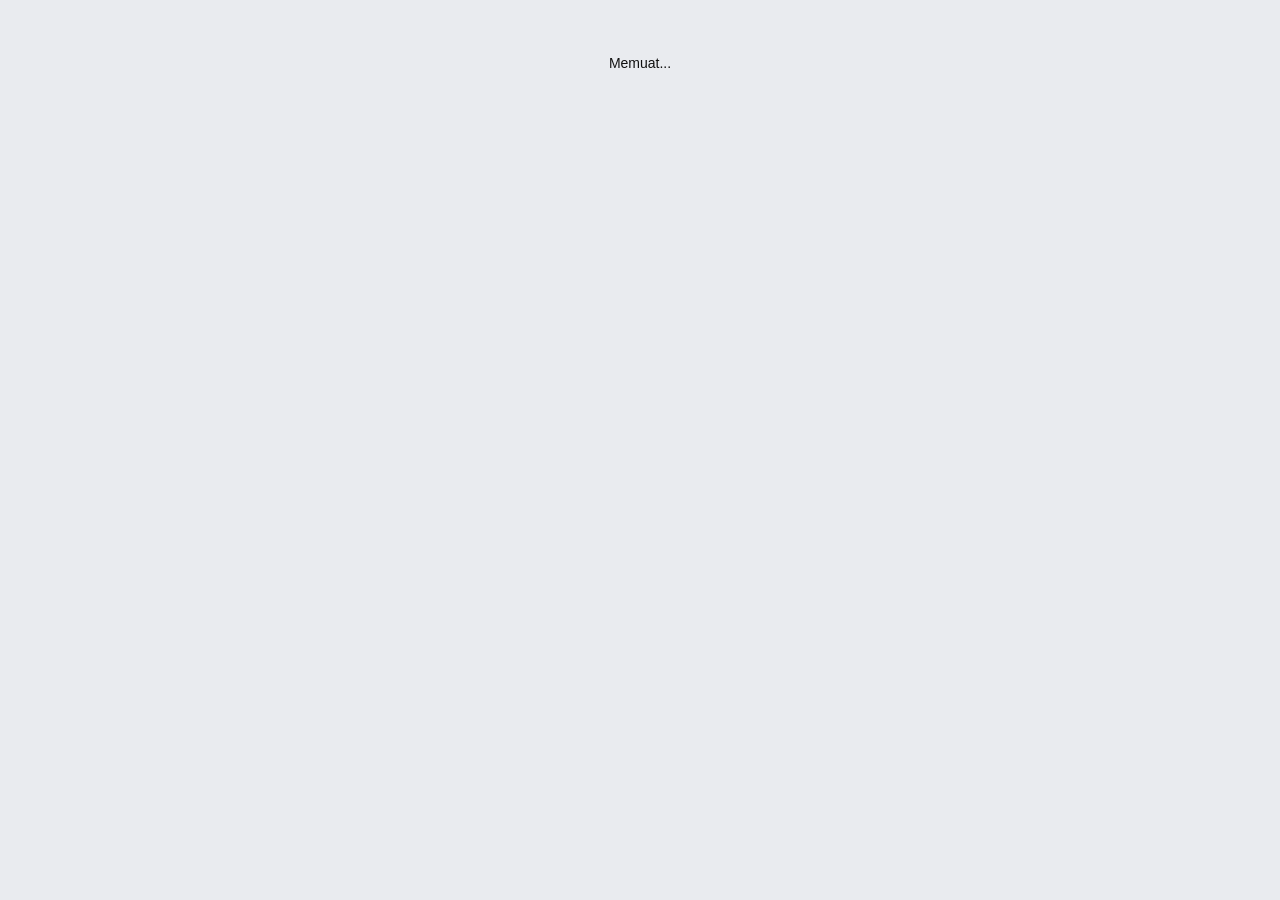
==== master-operation.html @ dcee8b6d "Add files via upload" ====
<!DOCTYPE html>
<html lang="id">
<head>
<meta charset="utf-8">
<meta name="viewport" content="width=device-width, initial-scale=1, viewport-fit=cover">
<title>Master Operation</title>
<style>
:root{--bg:#e9ebef;--paper:#fff;--ink:#111;--mute:#5b6270;--line:#c9cdd4;--head:#1f3a73;--grey:#f1f3f6;--inp:#fff;--hl:#fff8c6;--chg:rgba(46,160,67,.16);--ok:#1a7f4b;--off:#8c959f;--bad:#b3261e;
box-sizing:border-box;padding-top:env(safe-area-inset-top,0px);padding-bottom:env(safe-area-inset-bottom,0px)}
@media (prefers-color-scheme:dark){:root{--bg:#15171b;--paper:#1e2127;--ink:#e8e8e8;--mute:#9aa0aa;--line:#3a3f48;--head:#2c4f94;--grey:#262a31;--inp:#1e2127;--hl:#4a4520;--chg:rgba(46,160,67,.28)}}
*{box-sizing:border-box}
html,body{margin:0}
body{background:var(--bg);color:var(--ink);font:14px/1.4 Arial,Helvetica,sans-serif;padding:10px}
[hidden]{display:none!important}
.top{max-width:1040px;margin:0 auto 10px;display:flex;gap:8px;align-items:center;flex-wrap:wrap}
.top #who{margin-right:auto;color:var(--mute);font-size:13px}
button{padding:7px 12px;border:1px solid var(--line);background:var(--head);color:#fff;border-radius:4px;cursor:pointer;font:inherit;font-size:13px}
button.g{background:var(--paper);color:var(--ink)}
button.sm{padding:3px 9px;font-size:12px}
button.dg{background:var(--bad);border-color:var(--bad);color:#fff}
button:disabled{opacity:.6;cursor:wait}
.paper{max-width:1040px;margin:0 auto;background:var(--paper);border:1px solid var(--line);border-radius:6px;padding:16px}
.h1r{display:flex;align-items:center;gap:8px;margin-bottom:12px;flex-wrap:wrap}
h1{margin:0 auto 0 0;font-size:20px}
.tabs{display:flex;gap:6px;flex-wrap:wrap;margin-bottom:12px}
.tabs button{background:var(--paper);color:var(--ink);border:1px solid var(--line);border-radius:999px;padding:6px 13px;display:inline-flex;align-items:center;gap:7px}
.tabs button:hover{border-color:var(--head)}
.tabs button.on{background:var(--head);border-color:var(--head);color:#fff}
.tabs .ct{font-size:11px;font-weight:700;min-width:20px;padding:0 6px;border-radius:999px;background:var(--grey);color:var(--ink);text-align:center}
.tabs button.on .ct{background:rgba(255,255,255,.25);color:#fff}
.tools{display:grid;grid-template-columns:2fr 1fr auto;gap:8px;margin-bottom:12px}
.tools input,.tools select{width:100%;height:38px;padding:0 10px;border:1px solid var(--line);border-radius:4px;background:var(--inp);color:var(--ink);font:inherit}
.tools input:focus,.tools select:focus{outline:2px solid #4da3ff;outline-offset:-1px}
.dup{margin-bottom:12px;padding:10px 12px;border:1px solid var(--bad);background:rgba(179,38,30,.1);border-radius:6px;font-size:13px}
.dup b{color:var(--bad)}
.dup ul{margin:6px 0 0;padding-left:18px}
.pend{display:flex;align-items:center;gap:8px;flex-wrap:wrap;margin-bottom:12px;padding:10px 12px;border:1px solid #2ea043;background:var(--chg);border-radius:6px;font-size:13px}
.pend span{margin-right:auto}
.stats{display:flex;gap:10px;flex-wrap:wrap;margin-bottom:12px}
.st{flex:1 1 140px;padding:10px 12px;background:var(--grey);border-radius:6px}
.st b{display:block;font-size:20px}.st small{color:var(--mute);text-transform:uppercase;letter-spacing:.06em;font-size:11px}
.scroll{overflow-x:auto}
table{border-collapse:collapse;width:100%;min-width:640px}
th{background:var(--head);color:#fff;text-align:left;padding:8px 10px;font-size:13px;user-select:none;white-space:nowrap}
th[data-k]{cursor:pointer}
td{padding:7px 10px;border-bottom:1px solid var(--line);vertical-align:top}
td.act{text-align:right;white-space:nowrap;width:1%}
td.code{font-family:Consolas,Menlo,monospace;white-space:nowrap}
td small{display:block;color:var(--mute);font-size:12px}
tbody tr.alt{background:var(--grey)}
tbody tr.chg td{background:var(--chg)}
tbody tr.off td{color:var(--mute)}
tbody tr.dupr td.code{color:var(--bad);font-weight:700}
.badge{display:inline-block;padding:1px 9px;border-radius:999px;font-size:11px;font-weight:700;color:#fff;background:var(--ok);white-space:nowrap}
.badge.off{background:var(--off)}
mark{background:var(--hl);color:inherit;padding:0 1px;border-radius:2px}
#msg{margin:10px 0 0;color:var(--mute);font-size:13px}
dialog{width:min(680px,94vw);padding:16px;border:1px solid var(--line);border-radius:8px;background:var(--paper);color:var(--ink)}
dialog::backdrop{background:rgba(0,0,0,.45)}
dialog h2{margin:0 0 12px;font-size:17px}
dialog label{display:block;font-size:12px;color:var(--mute);margin-bottom:10px}
dialog input[type=text],dialog input[type=password],dialog select{width:100%;height:36px;padding:0 9px;margin-top:3px;border:1px solid var(--line);border-radius:4px;background:var(--inp);color:var(--ink);font:inherit;font-size:14px}
dialog input:focus,dialog select:focus{outline:2px solid #4da3ff;outline-offset:-1px}
.g2{display:grid;grid-template-columns:1fr 1fr;gap:0 12px}
.g3{display:grid;grid-template-columns:1fr 1.4fr 1fr;gap:0 12px}
.more summary{cursor:pointer;font-size:12px;color:var(--head);margin:2px 0 10px}
.derr{min-height:18px;margin:6px 0;color:#d33;font-size:13px}
.dbtn{display:flex;gap:8px;align-items:center;flex-wrap:wrap}
.ghx,.hlp{font-size:12px;color:var(--mute);line-height:1.5;margin:0 0 10px}
.ghx b{color:var(--ink)}
.imp{font-size:13px;margin:0 0 10px;padding:10px 12px;background:var(--grey);border-radius:6px}
.imp ul{margin:4px 0 0;padding-left:18px}
.imp .bad{color:var(--bad)}
.chk{display:flex;gap:8px;align-items:flex-start;font-size:13px;color:var(--ink)!important}
.chk input{margin-top:2px}
#toast{position:fixed;left:50%;bottom:24px;transform:translateX(-50%);background:#222;color:#fff;padding:9px 16px;border-radius:4px;font-size:13px;z-index:70;max-width:92vw;text-align:center}
@media(max-width:640px){.tools{grid-template-columns:1fr 1fr}.tools input{grid-column:1/-1}.g2,.g3{grid-template-columns:1fr}}
</style>
</head>
<body>
<p id="ld" style="text-align:center;padding:30px">Memuat...</p>
<div id="app" hidden>
 <div class="top"><span id="who"></span><button class="g" id="bGh" hidden>&#9881; GitHub</button><button class="g" id="bHome">&larr; Beranda</button><button class="g" id="bWO">Work Order</button><button class="g" id="bPad">Master Paddock</button><button class="g" id="bOut">Keluar</button></div>
 <div class="paper">
  <div class="h1r"><h1>Master Operation</h1>
   <button class="g" id="bDl" title="Unduh CSV department yang sedang dibuka (tab Semua = seluruh file)">&#11015; Download CSV</button>
   <button class="g" id="bImp" hidden>&#11014; Import CSV</button>
   <button id="bAdd" hidden>+ Tambah Operation</button>
   <input type="file" id="fImp" accept=".csv,text/csv,text/plain" hidden>
  </div>
  <div class="tabs" id="tabs"></div>
  <div class="dup" id="dup" hidden></div>
  <div class="tools">
   <input id="q" type="search" placeholder="Cari Op Code, deskripsi (ENG / INA), atau COA..." autocomplete="off">
   <select id="fs"><option value="">Semua status</option><option value="on">Aktif</option><option value="off">Nonaktif</option></select>
   <button class="g" id="bReset">Reset</button>
  </div>
  <div class="pend" id="pend" hidden><span id="pendTxt"></span><button id="bPush">Simpan ke GitHub</button><button class="g" id="bDiscard">Batalkan</button></div>
  <div class="stats">
   <div class="st"><b id="sN">-</b><small>Jumlah operation</small></div>
   <div class="st"><b id="sA">-</b><small>Aktif</small></div>
   <div class="st"><b id="sO">-</b><small>Nonaktif</small></div>
  </div>
  <div class="scroll"><table>
   <thead><tr><th data-k="code">Op Code<i></i></th><th data-k="desc">Description<i></i></th><th data-k="dept" id="thDept">Department<i></i></th><th data-k="coa">COA<i></i></th><th data-k="st">Status<i></i></th><th id="thAct" hidden></th></tr></thead>
   <tbody id="tb"></tbody>
  </table></div>
  <p id="msg"></p>
 </div>
</div>

<dialog id="dlg">
 <h2 id="dTitle"></h2>
 <div class="g3">
  <label>Op Code<input id="dCode" type="text" autocomplete="off" inputmode="numeric"></label>
  <label>Department<select id="dDept"></select></label>
  <label>Status<select id="dSt"><option value="Aktif">Aktif</option><option value="Nonaktif">Nonaktif</option></select></label>
 </div>
 <label>Description (ENG) &mdash; tampil di Work Order<input id="dDesc" type="text" autocomplete="off" placeholder="PC - Manual Weeding - 10617170"></label>
 <label>Description (INA)<input id="dIna" type="text" autocomplete="off" placeholder="PC - Cabut Gulma secara manual - 10617170"></label>
 <details class="more" id="dMoreBox"><summary>Kolom lainnya</summary><div class="g2" id="dMore"></div></details>
 <p class="hlp">Op Code hanya boleh dipakai di satu department. Nonaktif = tidak muncul di Work Order baru, tetapi WO lama tetap terbaca.</p>
 <p class="derr" id="dErr"></p>
 <div class="dbtn"><button type="button" class="dg" id="dDel">Hapus</button><span style="flex:1"></span><button type="button" class="g" id="dCancel">Batal</button><button type="button" id="dOk">Simpan Perubahan</button></div>
</dialog>

<dialog id="dlgImp">
 <h2>Import CSV</h2>
 <p class="hlp" id="iFile"></p>
 <label>Department untuk baris yang kolom Department-nya kosong<select id="iDept"></select></label>
 <div class="imp" id="iSum"></div>
 <label class="chk"><input type="checkbox" id="iOff"><span id="iOffTxt"></span></label>
 <p class="derr" id="iErr"></p>
 <div class="dbtn"><span style="flex:1"></span><button type="button" class="g" id="iCancel">Batal</button><button type="button" id="iOk">Terapkan</button></div>
</dialog>

<dialog id="dlgGh">
 <h2>Pengaturan GitHub</h2>
 <p class="ghx">Perubahan master operation disimpan sebagai <b>commit</b> ke file CSV di GitHub (token yang sama dengan Master Paddock). Token butuh akses <b>Contents: Read and write</b> hanya untuk repo ini dan disimpan di browser ini saja.</p>
 <label>Repo (pemilik/nama)<input id="ghRepo" type="text" autocomplete="off" placeholder="siahaans/siahaans.github.io"></label>
 <label>Branch (kosongkan = branch utama)<input id="ghBranch" type="text" autocomplete="off"></label>
 <label>Path file CSV<input id="ghPath" type="text" autocomplete="off" placeholder="operation.csv"></label>
 <label>Token<input id="ghToken" type="password" autocomplete="off" placeholder="github_pat_..."></label>
 <p class="derr" id="ghMsg"></p>
 <div class="dbtn"><button type="button" class="g" id="ghTest">Uji Koneksi</button><button type="button" class="dg" id="ghClear">Hapus Token</button><span style="flex:1"></span><button type="button" class="g" id="ghClose">Tutup</button><button type="button" id="ghSave">Simpan</button></div>
</dialog>

<div id="toast" hidden></div>
<script type="module">
import {initializeApp} from "https://www.gstatic.com/firebasejs/10.12.0/firebase-app.js";
import {getAuth,signOut,onAuthStateChanged} from "https://www.gstatic.com/firebasejs/10.12.0/firebase-auth.js";
import {initializeFirestore,doc,getDoc} from "https://www.gstatic.com/firebasejs/10.12.0/firebase-firestore.js";
import {DEPTS,normDept,isInactive,loadOpsText,parseOpsSource,serializeOps,itemOf,findDuplicates,setPendingOps} from "./operation.js";

const cfg={apiKey:"AIzaSyDEsM1oAvOw_7Zd14wd2SmlnOAqAgwbQIU",authDomain:"gpa---work-order.firebaseapp.com",projectId:"gpa---work-order",storageBucket:"gpa---work-order.firebasestorage.app",messagingSenderId:"352208521958",appId:"1:352208521958:web:895d25863e8ec918070927"};
const $=id=>document.getElementById(id);
const fbApp=initializeApp(cfg),auth=getAuth(fbApp);
const ls=(k,v)=>{try{return v===undefined?localStorage.getItem(k):localStorage.setItem(k,v)}catch(e){}};
const lsDel=k=>{try{localStorage.removeItem(k)}catch(e){}};
const MAX=500,NODEPT='(tanpa department)';
const hk=s=>String(s||'').toLowerCase().replace(/[^a-z0-9]/g,'');
const short=d=>d===NODEPT?'Tanpa department':String(d).replace(/^Agri - /,'');
let base=null,edits=[],work=null,items=[],sm=null,isAdmin=false,email='',tab='',sortK=null,sortD=1,timer;
try{tab=ls('opsTab')||''}catch(e){}

function toast(t){const e=$('toast');e.textContent=t;e.hidden=false;clearTimeout(toast.t);toast.t=setTimeout(()=>{e.hidden=true},3800)}

/* ---------- peran admin (sama seperti halaman Work Order) ---------- */
async function getRole(u){
 try{
  const ids=[...new Set([ls('woDb'),'(default)','default'].filter(Boolean))];
  for(const id of ids){
   const t=initializeFirestore(fbApp,{experimentalForceLongPolling:true},id);
   try{const d=await getDoc(doc(t,'users',u.uid));ls('woDb',id);return d.exists()?(d.data().role||''):''}
   catch(e){if(e.code!=='unavailable'&&e.code!=='not-found')throw e}
  }
 }catch(e){}
 return '';
}

onAuthStateChanged(auth,async u=>{
 if(!u){location.replace('index.html');return}
 email=u.email||'';$('who').textContent=email;
 try{
  const [role,text]=await Promise.all([getRole(u),loadOpsText()]);
  isAdmin=role==='admin';
  setBase(text);
  $('bGh').hidden=$('bAdd').hidden=$('bImp').hidden=$('thAct').hidden=!isAdmin;
  $('ld').hidden=true;$('app').hidden=false;
  recompute();$('q').focus();
 }catch(e){$('ld').textContent='Gagal memuat operation.csv: '+e.message+'. Pastikan file operation.csv ada di folder yang sama.'}
});

/* ---------- data: sumber mentah + perubahan yang belum disimpan ---------- */
// satu perubahan = {key: Op Code lama (null = baru), nth: urutan baris ke-n dengan Op Code itu (untuk kode ganda), data: {NamaKolom: nilai} | null (hapus)}
function setBase(text){base={text,...parseOpsSource(text)}}
const col=(meta,k)=>meta.header[meta.idx[k]];
const rowObj=(meta,r)=>{const o={};meta.header.forEach((h,i)=>{o[h]=r[i]==null?'':r[i]});return o};
function applyEdits(meta,rows,eds){
 meta={...meta,header:meta.header.slice(),idx:{...meta.idx}};
 let out=rows.map(r=>r.slice());
 const ci=()=>meta.idx.code;
 eds.forEach(e=>{
  if(e.data)Object.keys(e.data).forEach(h=>{if(!meta.header.some(x=>hk(x)===hk(h))){meta.header.push(h);out=out.map(r=>r.concat(''))}});
  let at=-1;if(e.key!=null){let n=0;at=out.findIndex(r=>String(r[ci()]).trim()===e.key&&n++===(e.nth||0));if(at<0)at=out.findIndex(r=>String(r[ci()]).trim()===e.key)}
  if(!e.data){if(at>-1)out.splice(at,1);return}
  const prev=at>-1?out[at]:meta.header.map(()=>'');
  const row=meta.header.map((h,i)=>{const k=Object.keys(e.data).find(x=>hk(x)===hk(h));return k!==undefined?String(e.data[k]):prev[i]});
  if(at>-1)out[at]=row;else out.push(row);
 });
 return{meta,rows:out};
}
const sig=(meta,r)=>meta.header.map((h,i)=>hk(h)+'='+String(r[i]||'').trim()).join('|');
function recompute(){
 work=applyEdits(base.meta,base.rows,edits);
 items=work.rows.map((r,i)=>{const it=itemOf(work.meta,r);it.i=i;it.r=r;it.coa=String(r[work.meta.header.findIndex(h=>hk(h)==='coa')]||'').trim();it.deptKey=it.dept||NODEPT;return it}).filter(it=>it.code);
 // ringkasan perubahan dibanding versi tersimpan
 const bm=new Map(),wm=new Map();
 base.rows.forEach(r=>{const c=String(r[base.meta.idx.code]).trim();if(c&&!bm.has(c))bm.set(c,sig(work.meta,work.meta.header.map(h=>{const j=base.meta.header.findIndex(x=>hk(x)===hk(h));return j>-1?r[j]:''})))});
 work.rows.forEach(r=>{const c=String(r[work.meta.idx.code]).trim();if(c&&!wm.has(c))wm.set(c,sig(work.meta,r))});
 let a=0,c=0,d=0;const touched=new Set();
 wm.forEach((v,k)=>{if(!bm.has(k)){a++;touched.add(k)}else if(bm.get(k)!==v){c++;touched.add(k)}});
 bm.forEach((v,k)=>{if(!wm.has(k))d++});
 sm={a,c,d,n:a+c+d,touched,txt:[a&&a+' baru',c&&c+' diubah',d&&d+' dihapus'].filter(Boolean).join(', ')};
 $('pend').hidden=!sm.n;
 $('pendTxt').textContent=sm.n+' perubahan belum disimpan ke GitHub ('+sm.txt+')';
 drawTabs();drawDup();render();
}
addEventListener('beforeunload',e=>{if(sm&&sm.n){e.preventDefault();e.returnValue=''}});

/* ---------- tab department ---------- */
function deptList(){
 const extra=[...new Set(items.map(it=>it.deptKey).filter(d=>!DEPTS.includes(d)&&d!==NODEPT))].sort();
 const l=DEPTS.concat(extra);if(items.some(it=>it.deptKey===NODEPT))l.push(NODEPT);
 return l;
}
function drawTabs(){
 const box=$('tabs');box.replaceChildren();
 const l=deptList();if(tab&&!l.includes(tab))tab='';
 [['','Semua']].concat(l.map(d=>[d,short(d)])).forEach(([v,lb])=>{
  const b=document.createElement('button');b.type='button';b.className=tab===v?'on':'';b.title=v;
  b.append(lb);const c=document.createElement('span');c.className='ct';c.textContent=v?items.filter(it=>it.deptKey===v).length:items.length;b.appendChild(c);
  b.onclick=()=>{tab=v;ls('opsTab',v);drawTabs();render()};box.appendChild(b);
 });
 $('thDept').hidden=!!tab;
}
let dups=[];
function drawDup(){
 dups=findDuplicates(items);
 const box=$('dup');box.hidden=!dups.length;box.replaceChildren();if(!dups.length)return;
 const b=document.createElement('b');b.textContent='⚠ Peringatan: '+dups.length+' Op Code dipakai lebih dari sekali.';box.appendChild(b);
 box.append(' Op Code harus unik dan hanya milik satu department. Work Order memakai baris pertama; perbaiki atau hapus baris gandanya.');
 const ul=document.createElement('ul');
 dups.slice(0,20).forEach(d=>{const li=document.createElement('li');li.textContent=d.code+' — '+(d.depts.length>1?'di '+d.depts.map(short).join(', '):d.n+'x di '+short(d.depts[0]));ul.appendChild(li)});
 if(dups.length>20){const li=document.createElement('li');li.textContent='dan '+(dups.length-20)+' lainnya';ul.appendChild(li)}
 box.appendChild(ul);
}

/* ---------- tabel ---------- */
function hl(el,text,terms){
 const low=text.toLowerCase();let pos=0;const hits=[];
 terms.forEach(t=>{let i=low.indexOf(t);if(i>-1)hits.push([i,i+t.length])});
 hits.sort((a,b)=>a[0]-b[0]);
 hits.forEach(([s,e])=>{if(s<pos)return;el.append(text.slice(pos,s));const m=document.createElement('mark');m.textContent=text.slice(s,e);el.append(m);pos=e});
 el.append(text.slice(pos));
}
function visible(){
 const terms=$('q').value.toLowerCase().split(/\s+/).filter(Boolean),fs=$('fs').value;
 let res=items.filter(it=>(!tab||it.deptKey===tab)&&(!fs||(fs==='on')===it.active)&&terms.every(t=>(it._k+' '+it.coa.toLowerCase()).includes(t)));
 if(sortK)res=res.slice().sort((a,b)=>{
  const v=it=>sortK==='st'?(it.active?0:1):sortK==='dept'?it.deptKey:it[sortK]||'';
  return String(v(a)).localeCompare(String(v(b)),'id',{numeric:true})*sortD;
 });
 return{res,terms};
}
function render(){
 const {res,terms}=visible();
 $('sN').textContent=res.length;$('sA').textContent=res.filter(x=>x.active).length;$('sO').textContent=res.filter(x=>!x.active).length;
 const dupSet=new Set(dups.map(d=>d.code)),fr=document.createDocumentFragment();
 res.slice(0,MAX).forEach((it,i)=>{
  const tr=document.createElement('tr');
  tr.className=[i%2?'alt':'',sm.touched.has(it.code)?'chg':'',it.active?'':'off',dupSet.has(it.code)?'dupr':''].filter(Boolean).join(' ');
  const c0=document.createElement('td');c0.className='code';hl(c0,it.code,terms);if(dupSet.has(it.code))c0.title='Op Code ganda';
  const c1=document.createElement('td');hl(c1,it.desc||'–',terms);if(it.ina){const s=document.createElement('small');hl(s,it.ina,terms);c1.appendChild(s)}
  const c2=document.createElement('td');c2.textContent=short(it.deptKey);c2.hidden=!!tab;
  const c3=document.createElement('td');hl(c3,it.coa,terms);
  const c4=document.createElement('td');const bd=document.createElement('span');bd.className='badge'+(it.active?'':' off');bd.textContent=it.active?'Aktif':'Nonaktif';c4.appendChild(bd);
  tr.append(c0,c1,c2,c3,c4);
  if(isAdmin){
   const ca=document.createElement('td');ca.className='act';
   const b=document.createElement('button');b.type='button';b.className='g sm';b.textContent='✎ Edit';b.onclick=()=>openDlg(it);ca.appendChild(b);tr.appendChild(ca);
   tr.ondblclick=()=>openDlg(it);
  }
  fr.appendChild(tr);
 });
 $('tb').replaceChildren(fr);
 $('msg').textContent=!res.length?(items.length?'Tidak ada operation yang cocok.':'Belum ada operation.'):res.length>MAX?'Menampilkan '+MAX+' dari '+res.length+'. Persempit pencarian untuk melihat sisanya.':'';
 document.querySelectorAll('th[data-k]').forEach(th=>{th.querySelector('i').textContent=th.dataset.k===sortK?(sortD>0?' ▲':' ▼'):''});
}
$('q').addEventListener('input',()=>{clearTimeout(timer);timer=setTimeout(render,120)});
$('fs').onchange=render;
$('bReset').onclick=()=>{$('q').value='';$('fs').value='';sortK=null;sortD=1;render();$('q').focus()};
document.querySelectorAll('th[data-k]').forEach(th=>th.onclick=()=>{const k=th.dataset.k;sortD=sortK===k?-sortD:1;sortK=k;render()});
$('bHome').onclick=()=>{location.href='index.html'};
$('bWO').onclick=()=>{location.href='work-order.html'};
$('bPad').onclick=()=>{location.href='master-paddock.html'};
$('bOut').onclick=()=>signOut(auth);

/* ---------- download CSV ---------- */
$('bDl').onclick=()=>{
 const rows=tab?work.rows.filter((r,i)=>{const it=items.find(x=>x.i===i);return it&&it.deptKey===tab}):work.rows;
 const text=serializeOps({...work.meta,bom:true,delim:work.meta.delim||';'},rows);
 const a=document.createElement('a');
 a.href=URL.createObjectURL(new Blob([text],{type:'text/csv;charset=utf-8'}));
 a.download=tab?'operation - '+short(tab).replace(/[\\/:*?"<>|]/g,'')+'.csv':'operation.csv';
 document.body.appendChild(a);a.click();setTimeout(()=>{URL.revokeObjectURL(a.href);a.remove()},500);
 if(sm.n)toast('Catatan: file yang diunduh sudah termasuk '+sm.n+' perubahan yang belum disimpan ke GitHub.');
};

/* ---------- dialog tambah / edit ---------- */
let dCur=null;
const CORE=['code','dept','desc','ina','status'];
function openDlg(it){
 dCur={key:it?it.code:null,nth:it?items.filter(x=>x.code===it.code&&x.i<it.i).length:0};
 $('dTitle').textContent=it?'Edit Operation':'Tambah Operation';
 const m=work.meta,r=it?it.r:m.header.map(()=>'');
 $('dCode').value=it?it.code:'';
 const ds=$('dDept');ds.replaceChildren();
 const opts=DEPTS.slice();if(it&&it.dept&&!opts.includes(it.dept))opts.push(it.dept);
 [''].concat(opts).forEach(d=>{const o=document.createElement('option');o.value=d;o.textContent=d||'– pilih department –';ds.appendChild(o)});
 ds.value=it?it.dept:(tab&&tab!==NODEPT?tab:'');
 $('dSt').value=it&&!it.active?'Nonaktif':'Aktif';
 $('dDesc').value=it?it.desc:'';$('dIna').value=it?it.ina:'';
 const core=new Set(CORE.map(k=>m.idx[k]));
 const box=$('dMore');box.replaceChildren();
 m.header.forEach((h,i)=>{if(core.has(i))return;const l=document.createElement('label');l.textContent=h;const inp=document.createElement('input');inp.type='text';inp.autocomplete='off';inp.dataset.h=h;inp.value=r[i]||'';l.appendChild(inp);box.appendChild(l)});
 $('dMoreBox').hidden=!box.children.length;$('dMoreBox').open=false;
 $('dDel').hidden=!it;$('dErr').textContent='';
 $('dlg').showModal();(it?$('dDesc'):$('dCode')).focus();
}
$('bAdd').onclick=()=>openDlg(null);
$('dCancel').onclick=()=>$('dlg').close();
$('dOk').onclick=()=>{
 const err=t=>{$('dErr').textContent=t};
 const code=$('dCode').value.trim(),dept=$('dDept').value,desc=$('dDesc').value.trim();
 if(!code)return err('Op Code wajib diisi.');
 if(/[;"\r\n]/.test(code))return err('Op Code tidak boleh berisi ; atau tanda kutip.');
 if(!dept)return err('Pilih department.');
 if(!desc)return err('Description (ENG) wajib diisi.');
 const self=dCur.key==null?null:items.filter(x=>x.code===dCur.key)[dCur.nth];
 const other=items.find(x=>x.code===code&&x!==self);
 if(other)return err('Op Code '+code+' sudah dipakai di '+(other.dept||NODEPT)+'. Satu Op Code hanya boleh milik satu department.');
 const m=work.meta,data={};
 data[col(m,'code')]=code;data[col(m,'dept')]=dept;data[col(m,'desc')]=desc;data[col(m,'status')]=$('dSt').value;
 if(m.idx.ina!==undefined)data[col(m,'ina')]=$('dIna').value.trim();
 $('dMore').querySelectorAll('input').forEach(i=>{data[i.dataset.h]=i.value.trim()});
 edits.push({key:dCur.key,nth:dCur.nth,data});
 $('dlg').close();recompute();
 toast('Perubahan ditampung. Klik "Simpan ke GitHub" untuk menerapkannya.');
};
$('dDel').onclick=()=>{
 if(!confirm('Hapus Op Code '+dCur.key+' dari master?\n\nSaran: jika Op Code ini pernah dipakai di Work Order, pilih Status "Nonaktif" saja supaya WO lama tetap terbaca.'))return;
 edits.push({key:dCur.key,nth:dCur.nth,data:null});
 $('dlg').close();recompute();
 toast('Operation dihapus (belum disimpan ke GitHub).');
};
$('bDiscard').onclick=()=>{if(confirm('Batalkan semua perubahan yang belum disimpan?')){edits=[];recompute()}};

/* ---------- import CSV (perubahan massal dari Excel) ---------- */
let imp=null;
$('bImp').onclick=()=>{$('fImp').value='';$('fImp').click()};
$('fImp').onchange=async()=>{
 const f=$('fImp').files[0];if(!f)return;
 let text=await f.text();
 if(text.includes('�')){try{text=new TextDecoder('windows-1252').decode(await f.arrayBuffer())}catch(e){}}
 const src=parseOpsSource(text);
 imp={name:f.name,src};
 const ds=$('iDept');ds.replaceChildren();
 DEPTS.forEach(d=>{const o=document.createElement('option');o.value=d;o.textContent=d;ds.appendChild(o)});
 ds.value=tab&&DEPTS.includes(tab)?tab:DEPTS[1];
 $('iFile').textContent='File: '+f.name+' · '+src.rows.length+' baris · kolom: '+src.meta.header.join(', ');
 impPreview();$('dlgImp').showModal();
};
function impPlan(){
 const {src}=imp,m=src.meta,fall=$('iDept').value,W=work.meta;
 const plan={add:[],chg:[],same:0,conflict:[],dupInFile:[],empty:0,eds:[],depts:new Set()};
 const seen=new Set();
 src.rows.forEach(r=>{
  const it=itemOf(m,r);
  if(!it.code){plan.empty++;return}
  if(seen.has(it.code)){plan.dupInFile.push(it.code);return}
  seen.add(it.code);
  const dept=it.dept||fall;plan.depts.add(dept);
  const cur=items.find(x=>x.code===it.code);
  if(cur&&cur.dept&&cur.dept!==dept){plan.conflict.push(it.code+' (sudah milik '+short(cur.dept)+')');return}
  // gabungkan: kolom di file menimpa, kolom yang tidak ada di file tetap
  const data={};
  m.header.forEach((h,i)=>{data[h]=String(r[i]==null?'':r[i]).trim()});
  data[col(W,'dept')]=dept;
  if(!String(r[m.idx.status]||'').trim())data[col(W,'status')]=cur?(cur.active?'Aktif':'Nonaktif'):'Aktif';
  if(!cur){plan.add.push(it.code);plan.eds.push({key:null,data});return}
  const merged=applyEdits(W,[cur.r],[{key:cur.code,data}]).rows[0];
  if(sig(W,merged)===sig(W,cur.r.concat(Array(Math.max(0,merged.length-cur.r.length)).fill(''))))plan.same++;
  else{plan.chg.push(it.code);plan.eds.push({key:cur.code,data})}
 });
 // operation di department yang sama tapi tidak ada di file
 plan.missing=items.filter(x=>x.active&&plan.depts.has(x.dept)&&!seen.has(x.code));
 return plan;
}
function impPreview(){
 const p=impPlan(),box=$('iSum');box.replaceChildren();
 const li=(t,cls)=>{const e=document.createElement('li');e.textContent=t;if(cls)e.className=cls;ul.appendChild(e)};
 const ul=document.createElement('ul');
 li(p.add.length+' operation baru');li(p.chg.length+' operation diubah');li(p.same+' sama (tidak berubah)');
 if(p.conflict.length)li(p.conflict.length+' dilewati karena Op Code milik department lain: '+p.conflict.slice(0,8).join(', ')+(p.conflict.length>8?', ...':''),'bad');
 if(p.dupInFile.length)li(p.dupInFile.length+' baris ganda di file dilewati: '+[...new Set(p.dupInFile)].slice(0,8).join(', '),'bad');
 if(p.empty)li(p.empty+' baris tanpa Op Code dilewati');
 box.appendChild(ul);
 $('iOffTxt').textContent='Nonaktifkan '+p.missing.length+' operation aktif di '+[...p.depts].map(short).join(', ')+' yang tidak ada di file ini (untuk menyamakan master dengan file).';
 $('iOff').checked=false;$('iOff').parentElement.hidden=!p.missing.length;
 $('iErr').textContent='';
 $('iOk').disabled=!p.eds.length&&!p.missing.length;
 imp.plan=p;
}
$('iDept').onchange=impPreview;
$('iCancel').onclick=()=>$('dlgImp').close();
$('iOk').onclick=()=>{
 const p=imp.plan,W=work.meta;let n=p.eds.length;
 edits.push(...p.eds);
 if($('iOff').checked)p.missing.forEach(x=>{const d={};d[col(W,'status')]='Nonaktif';edits.push({key:x.code,data:d});n++});
 if(!n){$('iErr').textContent='Tidak ada perubahan untuk diterapkan.';return}
 $('dlgImp').close();recompute();
 toast(n+' perubahan dari '+imp.name+' ditampung. Periksa, lalu klik "Simpan ke GitHub".');
};

/* ---------- GitHub: simpan sebagai commit ---------- */
function ghDefaults(){
 let repo='';try{repo=(JSON.parse(ls('ghCfg')||'{}').repo)||''}catch(e){}
 const h=location.hostname;
 if(!repo&&/\.github\.io$/.test(h)){const seg=location.pathname.split('/')[1]||'';repo=h.split('.')[0]+'/'+((seg&&!seg.includes('.'))?seg:h)}
 return{repo,branch:'',path:'operation.csv'};
}
function ghCfg(){let c={};try{c=JSON.parse(ls('ghCfgOps')||'{}')}catch(e){}return Object.assign(ghDefaults(),c)}
const fileUrl=c=>'/repos/'+c.repo+'/contents/'+c.path.split('/').map(encodeURIComponent).join('/');
const b64dec=s=>new TextDecoder('utf-8',{ignoreBOM:true}).decode(Uint8Array.from(atob(s.replace(/\s/g,'')),c=>c.charCodeAt(0)));
const b64enc=t=>{const b=new TextEncoder().encode(t);let s='';for(let i=0;i<b.length;i+=8192)s+=String.fromCharCode.apply(null,b.subarray(i,i+8192));return btoa(s)};
async function gh(method,url,body){
 const t=ls('ghToken');
 if(!t){const e=new Error('Token GitHub belum diisi.');e.status=0;throw e}
 const r=await fetch('https://api.github.com'+url,{method,cache:'no-store',headers:Object.assign({Accept:'application/vnd.github+json',Authorization:'Bearer '+t},body?{'Content-Type':'application/json'}:{}),body:body?JSON.stringify(body):undefined});
 const j=await r.json().catch(()=>({}));
 if(!r.ok){const e=new Error(j.message||('HTTP '+r.status));e.status=r.status;throw e}
 return j;
}
function ghErr(e){
 if(e.status===0)return 'Token GitHub belum diisi.';
 if(e.status===401)return 'Token tidak valid atau sudah kedaluwarsa.';
 if(e.status===403)return 'Token tidak punya izin (perlu Contents: Read and write) atau terkena batas permintaan GitHub.';
 if(e.status===404)return 'Repo, branch, atau file tidak ditemukan, atau token tidak punya akses ke repo ini.';
 if(e.status===409||e.status===422)return 'Konflik versi file di GitHub. Coba lagi.';
 return e.message||'Gagal terhubung ke GitHub.';
}
function openGh(msg){
 const c=ghCfg();$('ghRepo').value=c.repo;$('ghBranch').value=c.branch;$('ghPath').value=c.path;$('ghToken').value=ls('ghToken')||'';
 $('ghMsg').style.color='#d33';$('ghMsg').textContent=msg||'';$('dlgGh').showModal();
}
const readGh=()=>({repo:$('ghRepo').value.trim(),branch:$('ghBranch').value.trim(),path:$('ghPath').value.trim()||'operation.csv'});
$('bGh').onclick=()=>openGh();
$('ghClose').onclick=()=>$('dlgGh').close();
$('ghSave').onclick=()=>{
 const c=readGh();
 if(!/^[\w.-]+\/[\w.-]+$/.test(c.repo)){$('ghMsg').style.color='#d33';$('ghMsg').textContent='Repo harus berformat pemilik/nama, contoh: siahaans/siahaans.github.io';return}
 ls('ghCfgOps',JSON.stringify(c));const t=$('ghToken').value.trim();if(t)ls('ghToken',t);
 $('dlgGh').close();toast('Pengaturan GitHub tersimpan.');
};
$('ghClear').onclick=()=>{lsDel('ghToken');$('ghToken').value='';$('ghMsg').style.color='';$('ghMsg').textContent='Token dihapus dari browser ini.'};
$('ghTest').onclick=async()=>{
 const c=readGh(),msg=$('ghMsg');msg.style.color='';msg.textContent='Menguji...';
 const t=$('ghToken').value.trim();if(t)ls('ghToken',t);
 try{
  const rp=await gh('GET','/repos/'+c.repo);
  const f=await gh('GET',fileUrl(c)+(c.branch?'?ref='+encodeURIComponent(c.branch):''));
  const w=rp.permissions?(rp.permissions.push?'akses tulis: ya':'akses tulis: TIDAK (token hanya baca)'):'akses tulis: tidak diketahui';
  msg.style.color=rp.permissions&&!rp.permissions.push?'#d33':'#2ea043';
  msg.textContent='Terhubung. File '+f.path+' ditemukan ('+f.size+' byte), '+w+'.';
 }catch(e){msg.style.color='#d33';msg.textContent=ghErr(e)}
};

async function push(){
 if(!sm||!sm.n){toast('Tidak ada perubahan.');return}
 if(!ls('ghToken')){openGh('Isi token GitHub dulu untuk bisa menyimpan.');return}
 const c=ghCfg();
 if(!confirm('Simpan '+sm.txt+' ke GitHub?\n'+c.repo+' / '+c.path))return;
 const btn=$('bPush');btn.disabled=true;btn.textContent='Menyimpan...';
 const msg='Update master operation via web: '+sm.txt+(email?' ('+email+')':'');
 try{
  let newText=null,done=false;
  for(let attempt=0;attempt<2&&!done;attempt++){
   const f=await gh('GET',fileUrl(c)+(c.branch?'?ref='+encodeURIComponent(c.branch):''));
   const remoteText=b64dec(f.content);
   const rem=parseOpsSource(remoteText);
   // perubahan diterapkan ke versi terbaru di GitHub (digabung per Op Code)
   const res=applyEdits(rem.meta,rem.rows,edits);
   newText=serializeOps(res.meta,res.rows);
   if(newText===remoteText){done=true;break}
   try{
    await gh('PUT',fileUrl(c),Object.assign({message:msg,content:b64enc(newText),sha:f.sha},c.branch?{branch:c.branch}:{}));
    done=true;
   }catch(e){if(!((e.status===409||e.status===422)&&attempt===0))throw e}
  }
  if(!done)throw Object.assign(new Error('Konflik versi file di GitHub.'),{status:409});
  setPendingOps(newText);
  setBase(newText);edits=[];recompute();
  toast('Tersimpan ke GitHub. Perubahan tampil untuk semua pengguna dalam 1-2 menit.');
 }catch(e){
  if(e.status===0||e.status===401)openGh(ghErr(e));else alert('Gagal menyimpan ke GitHub:\n'+ghErr(e)+'\n\nPerubahan Anda masih tertampung di halaman ini.');
 }finally{btn.disabled=false;btn.textContent='Simpan ke GitHub'}
}
$('bPush').onclick=push;
</script>
</body>
</html>
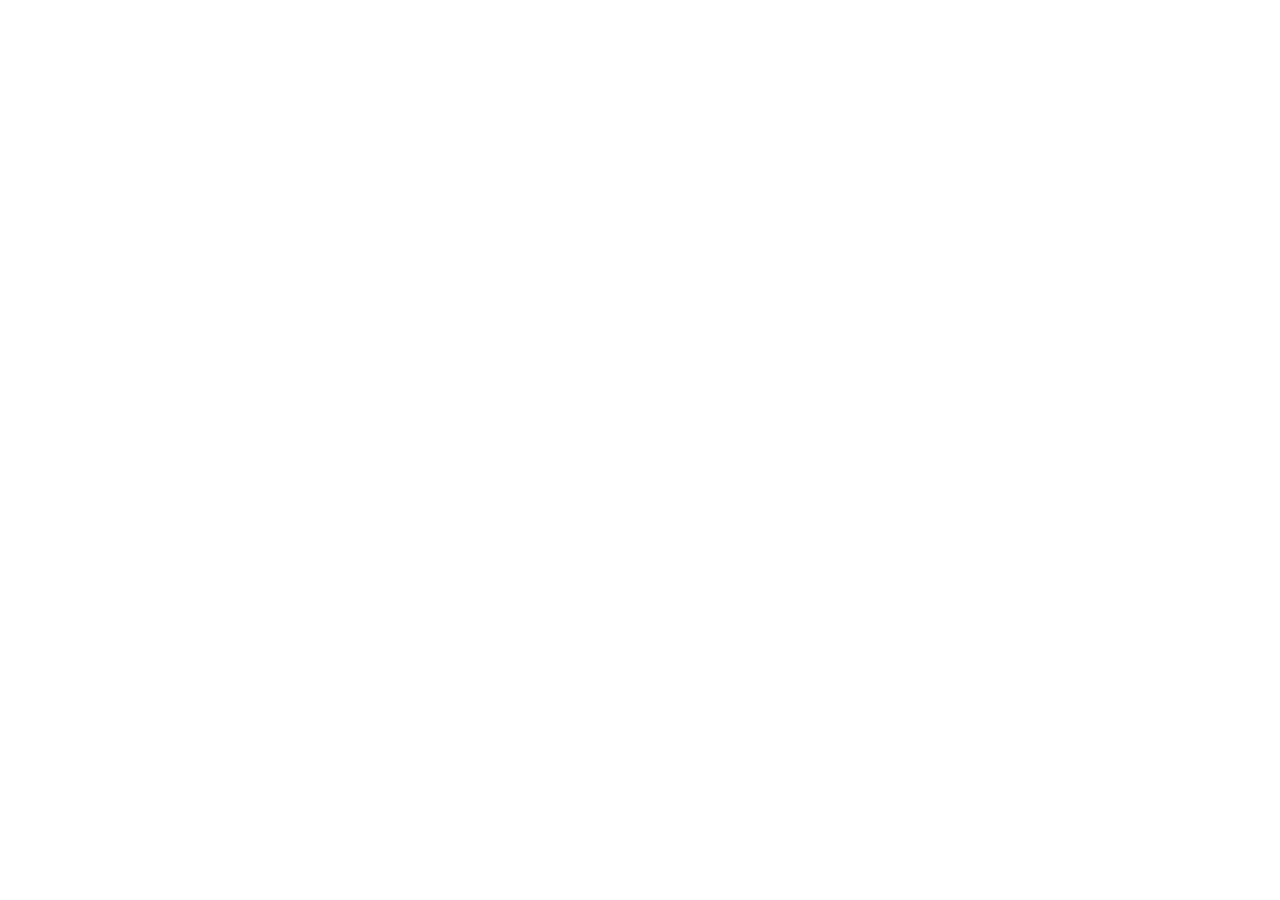
==== commit 88444cd6: "Update master-operation.html" ====
--- a/master-operation.html
+++ b/master-operation.html
@@ -4,88 +4,66 @@
 <meta charset="utf-8">
 <meta name="viewport" content="width=device-width, initial-scale=1, viewport-fit=cover">
 <title>Master Operation</title>
+<link rel="stylesheet" href="css/theme.css">
+<link rel="manifest" href="manifest.webmanifest">
 <style>
-:root{--bg:#e9ebef;--paper:#fff;--ink:#111;--mute:#5b6270;--line:#c9cdd4;--head:#1f3a73;--grey:#f1f3f6;--inp:#fff;--hl:#fff8c6;--chg:rgba(46,160,67,.16);--ok:#1a7f4b;--off:#8c959f;--bad:#b3261e;
-box-sizing:border-box;padding-top:env(safe-area-inset-top,0px);padding-bottom:env(safe-area-inset-bottom,0px)}
-@media (prefers-color-scheme:dark){:root{--bg:#15171b;--paper:#1e2127;--ink:#e8e8e8;--mute:#9aa0aa;--line:#3a3f48;--head:#2c4f94;--grey:#262a31;--inp:#1e2127;--hl:#4a4520;--chg:rgba(46,160,67,.28)}}
-*{box-sizing:border-box}
-html,body{margin:0}
-body{background:var(--bg);color:var(--ink);font:14px/1.4 Arial,Helvetica,sans-serif;padding:10px}
-[hidden]{display:none!important}
-.top{max-width:1040px;margin:0 auto 10px;display:flex;gap:8px;align-items:center;flex-wrap:wrap}
-.top #who{margin-right:auto;color:var(--mute);font-size:13px}
-button{padding:7px 12px;border:1px solid var(--line);background:var(--head);color:#fff;border-radius:4px;cursor:pointer;font:inherit;font-size:13px}
-button.g{background:var(--paper);color:var(--ink)}
-button.sm{padding:3px 9px;font-size:12px}
-button.dg{background:var(--bad);border-color:var(--bad);color:#fff}
-button:disabled{opacity:.6;cursor:wait}
-.paper{max-width:1040px;margin:0 auto;background:var(--paper);border:1px solid var(--line);border-radius:6px;padding:16px}
-.h1r{display:flex;align-items:center;gap:8px;margin-bottom:12px;flex-wrap:wrap}
-h1{margin:0 auto 0 0;font-size:20px}
-.tabs{display:flex;gap:6px;flex-wrap:wrap;margin-bottom:12px}
-.tabs button{background:var(--paper);color:var(--ink);border:1px solid var(--line);border-radius:999px;padding:6px 13px;display:inline-flex;align-items:center;gap:7px}
-.tabs button:hover{border-color:var(--head)}
-.tabs button.on{background:var(--head);border-color:var(--head);color:#fff}
-.tabs .ct{font-size:11px;font-weight:700;min-width:20px;padding:0 6px;border-radius:999px;background:var(--grey);color:var(--ink);text-align:center}
-.tabs button.on .ct{background:rgba(255,255,255,.25);color:#fff}
-.tools{display:grid;grid-template-columns:2fr 1fr auto;gap:8px;margin-bottom:12px}
-.tools input,.tools select{width:100%;height:38px;padding:0 10px;border:1px solid var(--line);border-radius:4px;background:var(--inp);color:var(--ink);font:inherit}
-.tools input:focus,.tools select:focus{outline:2px solid #4da3ff;outline-offset:-1px}
-.dup{margin-bottom:12px;padding:10px 12px;border:1px solid var(--bad);background:rgba(179,38,30,.1);border-radius:6px;font-size:13px}
-.dup b{color:var(--bad)}
-.dup ul{margin:6px 0 0;padding-left:18px}
-.pend{display:flex;align-items:center;gap:8px;flex-wrap:wrap;margin-bottom:12px;padding:10px 12px;border:1px solid #2ea043;background:var(--chg);border-radius:6px;font-size:13px}
-.pend span{margin-right:auto}
-.stats{display:flex;gap:10px;flex-wrap:wrap;margin-bottom:12px}
-.st{flex:1 1 140px;padding:10px 12px;background:var(--grey);border-radius:6px}
-.st b{display:block;font-size:20px}.st small{color:var(--mute);text-transform:uppercase;letter-spacing:.06em;font-size:11px}
-.scroll{overflow-x:auto}
-table{border-collapse:collapse;width:100%;min-width:640px}
-th{background:var(--head);color:#fff;text-align:left;padding:8px 10px;font-size:13px;user-select:none;white-space:nowrap}
-th[data-k]{cursor:pointer}
-td{padding:7px 10px;border-bottom:1px solid var(--line);vertical-align:top}
-td.act{text-align:right;white-space:nowrap;width:1%}
-td.code{font-family:Consolas,Menlo,monospace;white-space:nowrap}
-td small{display:block;color:var(--mute);font-size:12px}
-tbody tr.alt{background:var(--grey)}
-tbody tr.chg td{background:var(--chg)}
-tbody tr.off td{color:var(--mute)}
-tbody tr.dupr td.code{color:var(--bad);font-weight:700}
-.badge{display:inline-block;padding:1px 9px;border-radius:999px;font-size:11px;font-weight:700;color:#fff;background:var(--ok);white-space:nowrap}
-.badge.off{background:var(--off)}
-mark{background:var(--hl);color:inherit;padding:0 1px;border-radius:2px}
-#msg{margin:10px 0 0;color:var(--mute);font-size:13px}
-dialog{width:min(680px,94vw);padding:16px;border:1px solid var(--line);border-radius:8px;background:var(--paper);color:var(--ink)}
-dialog::backdrop{background:rgba(0,0,0,.45)}
-dialog h2{margin:0 0 12px;font-size:17px}
-dialog label{display:block;font-size:12px;color:var(--mute);margin-bottom:10px}
-dialog input[type=text],dialog input[type=password],dialog select{width:100%;height:36px;padding:0 9px;margin-top:3px;border:1px solid var(--line);border-radius:4px;background:var(--inp);color:var(--ink);font:inherit;font-size:14px}
-dialog input:focus,dialog select:focus{outline:2px solid #4da3ff;outline-offset:-1px}
-.g2{display:grid;grid-template-columns:1fr 1fr;gap:0 12px}
-.g3{display:grid;grid-template-columns:1fr 1.4fr 1fr;gap:0 12px}
-.more summary{cursor:pointer;font-size:12px;color:var(--head);margin:2px 0 10px}
-.derr{min-height:18px;margin:6px 0;color:#d33;font-size:13px}
-.dbtn{display:flex;gap:8px;align-items:center;flex-wrap:wrap}
-.ghx,.hlp{font-size:12px;color:var(--mute);line-height:1.5;margin:0 0 10px}
-.ghx b{color:var(--ink)}
-.imp{font-size:13px;margin:0 0 10px;padding:10px 12px;background:var(--grey);border-radius:6px}
-.imp ul{margin:4px 0 0;padding-left:18px}
-.imp .bad{color:var(--bad)}
-.chk{display:flex;gap:8px;align-items:flex-start;font-size:13px;color:var(--ink)!important}
-.chk input{margin-top:2px}
-#toast{position:fixed;left:50%;bottom:24px;transform:translateX(-50%);background:#222;color:#fff;padding:9px 16px;border-radius:4px;font-size:13px;z-index:70;max-width:92vw;text-align:center}
-@media(max-width:640px){.tools{grid-template-columns:1fr 1fr}.tools input{grid-column:1/-1}.g2,.g3{grid-template-columns:1fr}}
+.tabs { display: flex; gap: 6px; flex-wrap: wrap; margin-bottom: 12px; }
+.tabs button { background: var(--paper); color: var(--ink); border: 1px solid var(--line);
+  border-radius: 999px; padding: 6px 13px; display: inline-flex; align-items: center; gap: 7px; cursor: pointer; }
+.tabs button:hover { border-color: var(--head-hi); }
+.tabs button.on { background: var(--head); border-color: var(--head); color: #fff; }
+.tabs .ct { font-size: 11px; font-weight: 700; min-width: 20px; padding: 0 6px;
+  border-radius: 999px; background: var(--grey); color: var(--ink); text-align: center; }
+.tabs button.on .ct { background: rgba(255,255,255,.25); color: #fff; }
+.tools { display: grid; grid-template-columns: 2fr 1fr auto; gap: 8px; margin-bottom: 12px; }
+.tools input, .tools select { height: 38px; }
+.dup { margin-bottom: 12px; padding: 10px 12px; border: 1px solid var(--bad);
+  background: rgba(220,38,38,.08); border-radius: 6px; font-size: 13px; }
+.dup b { color: var(--bad); }
+.dup ul { margin: 6px 0 0; padding-left: 18px; }
+.pend { display: flex; align-items: center; gap: 8px; flex-wrap: wrap; margin-bottom: 12px;
+  padding: 10px 12px; border: 1px solid var(--ok); background: var(--chg); border-radius: 6px; font-size: 13px; }
+.pend span { margin-right: auto; }
+.stats { display: flex; gap: 10px; flex-wrap: wrap; margin-bottom: 12px; }
+.st { flex: 1 1 140px; padding: 10px 12px; background: var(--grey); border-radius: 6px; }
+.st b { display: block; font-size: 20px; }
+.st small { color: var(--mute); text-transform: uppercase; letter-spacing: .06em; font-size: 11px; }
+td.code { font-family: Consolas, Menlo, monospace; white-space: nowrap; }
+td small { display: block; color: var(--mute); font-size: 12px; }
+td.act { text-align: right; white-space: nowrap; width: 1%; }
+tbody tr.dupr td.code { color: var(--bad); font-weight: 700; }
+mark { background: var(--hl); color: inherit; padding: 0 1px; border-radius: 2px; }
+#msg { margin: 10px 0 0; color: var(--mute); font-size: 13px; }
+.more summary { cursor: pointer; font-size: 12px; color: var(--head-hi); margin: 2px 0 10px; }
+.imp { font-size: 13px; margin: 0 0 10px; padding: 10px 12px; background: var(--grey); border-radius: 6px; }
+.imp ul { margin: 4px 0 0; padding-left: 18px; }
+.imp .bad { color: var(--bad); }
+.chk { display: flex; gap: 8px; align-items: flex-start; font-size: 13px; color: var(--ink) !important; }
+.chk input { margin-top: 2px; }
+.h1r { display: flex; align-items: center; gap: 8px; margin-bottom: 12px; flex-wrap: wrap; }
+.h1r h1 { margin: 0 auto 0 0; }
+#ld { max-width: 1100px; margin: 20px auto; }
+@media (max-width: 640px) {
+  .tools { grid-template-columns: 1fr 1fr; }
+  .tools input { grid-column: 1 / -1; }
+}
 </style>
 </head>
 <body>
-<p id="ld" style="text-align:center;padding:30px">Memuat...</p>
+<div id="topbar"></div>
+<div id="ld">
+  <div class="skel" style="width:40%"></div>
+  <div class="skel" style="width:70%"></div>
+  <div class="skel" style="width:55%"></div>
+  <div class="skel" style="width:80%"></div>
+</div>
 <div id="app" hidden>
- <div class="top"><span id="who"></span><button class="g" id="bGh" hidden>&#9881; GitHub</button><button class="g" id="bHome">&larr; Beranda</button><button class="g" id="bWO">Work Order</button><button class="g" id="bPad">Master Paddock</button><button class="g" id="bOut">Keluar</button></div>
  <div class="paper">
   <div class="h1r"><h1>Master Operation</h1>
-   <button class="g" id="bDl" title="Unduh CSV department yang sedang dibuka (tab Semua = seluruh file)">&#11015; Download CSV</button>
-   <button class="g" id="bImp" hidden>&#11014; Import CSV</button>
-   <button id="bAdd" hidden>+ Tambah Operation</button>
+   <button class="btn" id="bGh" hidden title="Pengaturan GitHub">⚙ GitHub</button>
+   <button class="btn" id="bDl" title="Unduh CSV department yang sedang dibuka">⬇ Download CSV</button>
+   <button class="btn" id="bImp" hidden>⬆ Import CSV</button>
+   <button class="btn pri" id="bAdd" hidden>+ Tambah Operation</button>
    <input type="file" id="fImp" accept=".csv,text/csv,text/plain" hidden>
   </div>
   <div class="tabs" id="tabs"></div>
@@ -93,15 +71,15 @@
   <div class="tools">
    <input id="q" type="search" placeholder="Cari Op Code, deskripsi (ENG / INA), atau COA..." autocomplete="off">
    <select id="fs"><option value="">Semua status</option><option value="on">Aktif</option><option value="off">Nonaktif</option></select>
-   <button class="g" id="bReset">Reset</button>
+   <button class="btn" id="bReset">Reset</button>
   </div>
-  <div class="pend" id="pend" hidden><span id="pendTxt"></span><button id="bPush">Simpan ke GitHub</button><button class="g" id="bDiscard">Batalkan</button></div>
+  <div class="pend" id="pend" hidden><span id="pendTxt"></span><button class="btn pri" id="bPush">Simpan ke GitHub</button><button class="btn" id="bDiscard">Batalkan</button></div>
   <div class="stats">
    <div class="st"><b id="sN">-</b><small>Jumlah operation</small></div>
    <div class="st"><b id="sA">-</b><small>Aktif</small></div>
    <div class="st"><b id="sO">-</b><small>Nonaktif</small></div>
   </div>
-  <div class="scroll"><table>
+  <div class="table-wrap"><table class="data">
    <thead><tr><th data-k="code">Op Code<i></i></th><th data-k="desc">Description<i></i></th><th data-k="dept" id="thDept">Department<i></i></th><th data-k="coa">COA<i></i></th><th data-k="st">Status<i></i></th><th id="thAct" hidden></th></tr></thead>
    <tbody id="tb"></tbody>
   </table></div>
@@ -121,7 +99,7 @@
  <details class="more" id="dMoreBox"><summary>Kolom lainnya</summary><div class="g2" id="dMore"></div></details>
  <p class="hlp">Op Code hanya boleh dipakai di satu department. Nonaktif = tidak muncul di Work Order baru, tetapi WO lama tetap terbaca.</p>
  <p class="derr" id="dErr"></p>
- <div class="dbtn"><button type="button" class="dg" id="dDel">Hapus</button><span style="flex:1"></span><button type="button" class="g" id="dCancel">Batal</button><button type="button" id="dOk">Simpan Perubahan</button></div>
+ <div class="dbtn"><button type="button" class="btn dg" id="dDel">Hapus</button><span style="flex:1"></span><button type="button" class="btn" id="dCancel">Batal</button><button type="button" class="btn pri" id="dOk">Simpan Perubahan</button></div>
 </dialog>
 
 <dialog id="dlgImp">
@@ -131,392 +109,429 @@
  <div class="imp" id="iSum"></div>
  <label class="chk"><input type="checkbox" id="iOff"><span id="iOffTxt"></span></label>
  <p class="derr" id="iErr"></p>
- <div class="dbtn"><span style="flex:1"></span><button type="button" class="g" id="iCancel">Batal</button><button type="button" id="iOk">Terapkan</button></div>
+ <div class="dbtn"><span style="flex:1"></span><button type="button" class="btn" id="iCancel">Batal</button><button type="button" class="btn pri" id="iOk">Terapkan</button></div>
 </dialog>
 
 <dialog id="dlgGh">
  <h2>Pengaturan GitHub</h2>
- <p class="ghx">Perubahan master operation disimpan sebagai <b>commit</b> ke file CSV di GitHub (token yang sama dengan Master Paddock). Token butuh akses <b>Contents: Read and write</b> hanya untuk repo ini dan disimpan di browser ini saja.</p>
+ <p class="ghx">Perubahan master operation disimpan sebagai <b>commit</b> ke file CSV di GitHub. Token butuh akses <b>Contents: Read and write</b> hanya untuk repo ini dan disimpan di browser ini saja.</p>
  <label>Repo (pemilik/nama)<input id="ghRepo" type="text" autocomplete="off" placeholder="siahaans/siahaans.github.io"></label>
  <label>Branch (kosongkan = branch utama)<input id="ghBranch" type="text" autocomplete="off"></label>
  <label>Path file CSV<input id="ghPath" type="text" autocomplete="off" placeholder="operation.csv"></label>
  <label>Token<input id="ghToken" type="password" autocomplete="off" placeholder="github_pat_..."></label>
  <p class="derr" id="ghMsg"></p>
- <div class="dbtn"><button type="button" class="g" id="ghTest">Uji Koneksi</button><button type="button" class="dg" id="ghClear">Hapus Token</button><span style="flex:1"></span><button type="button" class="g" id="ghClose">Tutup</button><button type="button" id="ghSave">Simpan</button></div>
+ <div class="dbtn"><button type="button" class="btn" id="ghTest">Uji Koneksi</button><button type="button" class="btn dg" id="ghClear">Hapus Token</button><span style="flex:1"></span><button type="button" class="btn" id="ghClose">Tutup</button><button type="button" class="btn pri" id="ghSave">Simpan</button></div>
 </dialog>
 
-<div id="toast" hidden></div>
 <script type="module">
-import {initializeApp} from "https://www.gstatic.com/firebasejs/10.12.0/firebase-app.js";
-import {getAuth,signOut,onAuthStateChanged} from "https://www.gstatic.com/firebasejs/10.12.0/firebase-auth.js";
-import {initializeFirestore,doc,getDoc} from "https://www.gstatic.com/firebasejs/10.12.0/firebase-firestore.js";
-import {DEPTS,normDept,isInactive,loadOpsText,parseOpsSource,serializeOps,itemOf,findDuplicates,setPendingOps} from "./operation.js";
-
-const cfg={apiKey:"AIzaSyDEsM1oAvOw_7Zd14wd2SmlnOAqAgwbQIU",authDomain:"gpa---work-order.firebaseapp.com",projectId:"gpa---work-order",storageBucket:"gpa---work-order.firebasestorage.app",messagingSenderId:"352208521958",appId:"1:352208521958:web:895d25863e8ec918070927"};
-const $=id=>document.getElementById(id);
-const fbApp=initializeApp(cfg),auth=getAuth(fbApp);
-const ls=(k,v)=>{try{return v===undefined?localStorage.getItem(k):localStorage.setItem(k,v)}catch(e){}};
-const lsDel=k=>{try{localStorage.removeItem(k)}catch(e){}};
-const MAX=500,NODEPT='(tanpa department)';
-const hk=s=>String(s||'').toLowerCase().replace(/[^a-z0-9]/g,'');
-const short=d=>d===NODEPT?'Tanpa department':String(d).replace(/^Agri - /,'');
-let base=null,edits=[],work=null,items=[],sm=null,isAdmin=false,email='',tab='',sortK=null,sortD=1,timer;
-try{tab=ls('opsTab')||''}catch(e){}
-
-function toast(t){const e=$('toast');e.textContent=t;e.hidden=false;clearTimeout(toast.t);toast.t=setTimeout(()=>{e.hidden=true},3800)}
-
-/* ---------- peran admin (sama seperti halaman Work Order) ---------- */
-async function getRole(u){
- try{
-  const ids=[...new Set([ls('woDb'),'(default)','default'].filter(Boolean))];
-  for(const id of ids){
-   const t=initializeFirestore(fbApp,{experimentalForceLongPolling:true},id);
-   try{const d=await getDoc(doc(t,'users',u.uid));ls('woDb',id);return d.exists()?(d.data().role||''):''}
-   catch(e){if(e.code!=='unavailable'&&e.code!=='not-found')throw e}
+import { requireLogin, logout } from './js/auth.js';
+import { ls, lsDel } from './js/fb.js';
+import { toast, mountTopbar } from './js/ui.js';
+import { gh, ghErr, ghReadFile, ghWriteFile } from './js/gh.js';
+import { DEPTS, loadOpsText, parseOpsSource, serializeOps, itemOf, findDuplicates, setPendingOps } from "./operation.js";
+
+const $ = id => document.getElementById(id);
+const MAX = 500, NODEPT = '(tanpa department)';
+const hk = s => String(s || '').toLowerCase().replace(/[^a-z0-9]/g, '');
+const short = d => d === NODEPT ? 'Tanpa department' : String(d).replace(/^Agri - /, '');
+
+let base = null, edits = [], work = null, items = [], sm = null;
+let tab = '', sortK = null, sortD = 1, timer, isAdmin = false, email = '';
+try { tab = ls('opsTab') || ''; } catch { /* ignore */ }
+
+/* ---------- bootstrap ---------- */
+(async () => {
+  const { user, role } = await requireLogin();
+  isAdmin = role === 'admin';
+  email = user.email || '';
+  mountTopbar($('topbar'), {
+    email,
+    onLogout: () => logout(),
+    links: [
+      { label: 'Work Order',       href: 'work-order.html' },
+      { label: 'Master Operation', href: 'master-operation.html', active: true },
+      { label: 'Master Paddock',   href: 'master-paddock.html' },
+    ],
+  });
+  try {
+    const text = await loadOpsText();
+    setBase(text);
+    $('bGh').hidden = !isAdmin;
+    $('bAdd').hidden = $('bImp').hidden = $('thAct').hidden = !isAdmin;
+    $('ld').hidden = true;
+    $('app').hidden = false;
+    recompute();
+    $('q').focus();
+  } catch (e) {
+    $('ld').innerHTML = '';
+    $('ld').textContent = 'Gagal memuat operation.csv: ' + e.message;
   }
- }catch(e){}
- return '';
-}
-
-onAuthStateChanged(auth,async u=>{
- if(!u){location.replace('index.html');return}
- email=u.email||'';$('who').textContent=email;
- try{
-  const [role,text]=await Promise.all([getRole(u),loadOpsText()]);
-  isAdmin=role==='admin';
-  setBase(text);
-  $('bGh').hidden=$('bAdd').hidden=$('bImp').hidden=$('thAct').hidden=!isAdmin;
-  $('ld').hidden=true;$('app').hidden=false;
-  recompute();$('q').focus();
- }catch(e){$('ld').textContent='Gagal memuat operation.csv: '+e.message+'. Pastikan file operation.csv ada di folder yang sama.'}
-});
-
-/* ---------- data: sumber mentah + perubahan yang belum disimpan ---------- */
-// satu perubahan = {key: Op Code lama (null = baru), nth: urutan baris ke-n dengan Op Code itu (untuk kode ganda), data: {NamaKolom: nilai} | null (hapus)}
-function setBase(text){base={text,...parseOpsSource(text)}}
-const col=(meta,k)=>meta.header[meta.idx[k]];
-const rowObj=(meta,r)=>{const o={};meta.header.forEach((h,i)=>{o[h]=r[i]==null?'':r[i]});return o};
-function applyEdits(meta,rows,eds){
- meta={...meta,header:meta.header.slice(),idx:{...meta.idx}};
- let out=rows.map(r=>r.slice());
- const ci=()=>meta.idx.code;
- eds.forEach(e=>{
-  if(e.data)Object.keys(e.data).forEach(h=>{if(!meta.header.some(x=>hk(x)===hk(h))){meta.header.push(h);out=out.map(r=>r.concat(''))}});
-  let at=-1;if(e.key!=null){let n=0;at=out.findIndex(r=>String(r[ci()]).trim()===e.key&&n++===(e.nth||0));if(at<0)at=out.findIndex(r=>String(r[ci()]).trim()===e.key)}
-  if(!e.data){if(at>-1)out.splice(at,1);return}
-  const prev=at>-1?out[at]:meta.header.map(()=>'');
-  const row=meta.header.map((h,i)=>{const k=Object.keys(e.data).find(x=>hk(x)===hk(h));return k!==undefined?String(e.data[k]):prev[i]});
-  if(at>-1)out[at]=row;else out.push(row);
- });
- return{meta,rows:out};
-}
-const sig=(meta,r)=>meta.header.map((h,i)=>hk(h)+'='+String(r[i]||'').trim()).join('|');
-function recompute(){
- work=applyEdits(base.meta,base.rows,edits);
- items=work.rows.map((r,i)=>{const it=itemOf(work.meta,r);it.i=i;it.r=r;it.coa=String(r[work.meta.header.findIndex(h=>hk(h)==='coa')]||'').trim();it.deptKey=it.dept||NODEPT;return it}).filter(it=>it.code);
- // ringkasan perubahan dibanding versi tersimpan
- const bm=new Map(),wm=new Map();
- base.rows.forEach(r=>{const c=String(r[base.meta.idx.code]).trim();if(c&&!bm.has(c))bm.set(c,sig(work.meta,work.meta.header.map(h=>{const j=base.meta.header.findIndex(x=>hk(x)===hk(h));return j>-1?r[j]:''})))});
- work.rows.forEach(r=>{const c=String(r[work.meta.idx.code]).trim();if(c&&!wm.has(c))wm.set(c,sig(work.meta,r))});
- let a=0,c=0,d=0;const touched=new Set();
- wm.forEach((v,k)=>{if(!bm.has(k)){a++;touched.add(k)}else if(bm.get(k)!==v){c++;touched.add(k)}});
- bm.forEach((v,k)=>{if(!wm.has(k))d++});
- sm={a,c,d,n:a+c+d,touched,txt:[a&&a+' baru',c&&c+' diubah',d&&d+' dihapus'].filter(Boolean).join(', ')};
- $('pend').hidden=!sm.n;
- $('pendTxt').textContent=sm.n+' perubahan belum disimpan ke GitHub ('+sm.txt+')';
- drawTabs();drawDup();render();
-}
-addEventListener('beforeunload',e=>{if(sm&&sm.n){e.preventDefault();e.returnValue=''}});
+})();
+
+/* ---------- helpers data ---------- */
+function setBase(text) { base = { text, ...parseOpsSource(text) }; }
+const col = (meta, k) => meta.idx[k] !== undefined ? meta.header[meta.idx[k]] : undefined;
+
+function applyEdits(meta, rows, eds) {
+  meta = { ...meta, header: meta.header.slice(), idx: { ...meta.idx } };
+  let out = rows.map(r => r.slice());
+  const ci = () => meta.idx.code;
+  eds.forEach(e => {
+    if (e.data) Object.keys(e.data).forEach(h => {
+      if (h == null) return;
+      if (!meta.header.some(x => hk(x) === hk(h))) { meta.header.push(h); out = out.map(r => r.concat('')); }
+    });
+    let at = -1;
+    if (e.key != null) {
+      let n = 0;
+      at = out.findIndex(r => String(r[ci()]).trim() === e.key && n++ === (e.nth || 0));
+      if (at < 0) at = out.findIndex(r => String(r[ci()]).trim() === e.key);
+    }
+    if (!e.data) { if (at > -1) out.splice(at, 1); return; }
+    const prev = at > -1 ? out[at] : meta.header.map(() => '');
+    const row = meta.header.map((h, i) => {
+      const k = Object.keys(e.data).find(x => hk(x) === hk(h));
+      return k !== undefined ? String(e.data[k]) : prev[i];
+    });
+    if (at > -1) out[at] = row; else out.push(row);
+  });
+  return { meta, rows: out };
+}
+const sig = (meta, r) => meta.header.map((h, i) => hk(h) + '=' + String(r[i] || '').trim()).join('|');
+
+function recompute() {
+  work = applyEdits(base.meta, base.rows, edits);
+  items = work.rows.map((r, i) => {
+    const it = itemOf(work.meta, r);
+    it.i = i; it.r = r;
+    const coaIdx = work.meta.header.findIndex(h => hk(h) === 'coa');
+    it.coa = coaIdx > -1 ? String(r[coaIdx] || '').trim() : '';
+    it.deptKey = it.dept || NODEPT;
+    return it;
+  }).filter(it => it.code);
+
+  const bm = new Map(), wm = new Map();
+  base.rows.forEach(r => {
+    const c = String(r[base.meta.idx.code]).trim();
+    if (c && !bm.has(c)) bm.set(c, sig(work.meta, work.meta.header.map(h => {
+      const j = base.meta.header.findIndex(x => hk(x) === hk(h));
+      return j > -1 ? r[j] : '';
+    })));
+  });
+  work.rows.forEach(r => {
+    const c = String(r[work.meta.idx.code]).trim();
+    if (c && !wm.has(c)) wm.set(c, sig(work.meta, r));
+  });
+  let a = 0, c = 0, d = 0; const touched = new Set();
+  wm.forEach((v, k) => { if (!bm.has(k)) { a++; touched.add(k); } else if (bm.get(k) !== v) { c++; touched.add(k); } });
+  bm.forEach((v, k) => { if (!wm.has(k)) d++; });
+  sm = { a, c, d, n: a + c + d, touched, txt: [a && a + ' baru', c && c + ' diubah', d && d + ' dihapus'].filter(Boolean).join(', ') };
+  $('pend').hidden = !sm.n;
+  $('pendTxt').textContent = sm.n + ' perubahan belum disimpan ke GitHub (' + sm.txt + ')';
+  drawTabs(); drawDup(); render();
+}
+addEventListener('beforeunload', e => { if (sm && sm.n) { e.preventDefault(); e.returnValue = ''; } });
 
 /* ---------- tab department ---------- */
-function deptList(){
- const extra=[...new Set(items.map(it=>it.deptKey).filter(d=>!DEPTS.includes(d)&&d!==NODEPT))].sort();
- const l=DEPTS.concat(extra);if(items.some(it=>it.deptKey===NODEPT))l.push(NODEPT);
- return l;
-}
-function drawTabs(){
- const box=$('tabs');box.replaceChildren();
- const l=deptList();if(tab&&!l.includes(tab))tab='';
- [['','Semua']].concat(l.map(d=>[d,short(d)])).forEach(([v,lb])=>{
-  const b=document.createElement('button');b.type='button';b.className=tab===v?'on':'';b.title=v;
-  b.append(lb);const c=document.createElement('span');c.className='ct';c.textContent=v?items.filter(it=>it.deptKey===v).length:items.length;b.appendChild(c);
-  b.onclick=()=>{tab=v;ls('opsTab',v);drawTabs();render()};box.appendChild(b);
- });
- $('thDept').hidden=!!tab;
-}
-let dups=[];
-function drawDup(){
- dups=findDuplicates(items);
- const box=$('dup');box.hidden=!dups.length;box.replaceChildren();if(!dups.length)return;
- const b=document.createElement('b');b.textContent='⚠ Peringatan: '+dups.length+' Op Code dipakai lebih dari sekali.';box.appendChild(b);
- box.append(' Op Code harus unik dan hanya milik satu department. Work Order memakai baris pertama; perbaiki atau hapus baris gandanya.');
- const ul=document.createElement('ul');
- dups.slice(0,20).forEach(d=>{const li=document.createElement('li');li.textContent=d.code+' — '+(d.depts.length>1?'di '+d.depts.map(short).join(', '):d.n+'x di '+short(d.depts[0]));ul.appendChild(li)});
- if(dups.length>20){const li=document.createElement('li');li.textContent='dan '+(dups.length-20)+' lainnya';ul.appendChild(li)}
- box.appendChild(ul);
+function deptList() {
+  const extra = [...new Set(items.map(it => it.deptKey).filter(d => !DEPTS.includes(d) && d !== NODEPT))].sort();
+  const l = DEPTS.concat(extra);
+  if (items.some(it => it.deptKey === NODEPT)) l.push(NODEPT);
+  return l;
+}
+function drawTabs() {
+  const box = $('tabs'); box.replaceChildren();
+  const l = deptList(); if (tab && !l.includes(tab)) tab = '';
+  [['', 'Semua']].concat(l.map(d => [d, short(d)])).forEach(([v, lb]) => {
+    const b = document.createElement('button'); b.type = 'button'; b.className = tab === v ? 'on' : ''; b.title = v;
+    b.append(lb);
+    const c = document.createElement('span'); c.className = 'ct';
+    c.textContent = v ? items.filter(it => it.deptKey === v).length : items.length;
+    b.appendChild(c);
+    b.onclick = () => { tab = v; ls('opsTab', v); drawTabs(); render(); };
+    box.appendChild(b);
+  });
+  $('thDept').hidden = !!tab;
+}
+let dups = [];
+function drawDup() {
+  dups = findDuplicates(items);
+  const box = $('dup'); box.hidden = !dups.length; box.replaceChildren();
+  if (!dups.length) return;
+  const b = document.createElement('b'); b.textContent = '⚠ Peringatan: ' + dups.length + ' Op Code dipakai lebih dari sekali.'; box.appendChild(b);
+  box.append(' Op Code harus unik dan hanya milik satu department. Work Order memakai baris pertama; perbaiki atau hapus baris gandanya.');
+  const ul = document.createElement('ul');
+  dups.slice(0, 20).forEach(d => { const li = document.createElement('li'); li.textContent = d.code + ' — ' + (d.depts.length > 1 ? 'di ' + d.depts.map(short).join(', ') : d.n + 'x di ' + short(d.depts[0])); ul.appendChild(li); });
+  if (dups.length > 20) { const li = document.createElement('li'); li.textContent = 'dan ' + (dups.length - 20) + ' lainnya'; ul.appendChild(li); }
+  box.appendChild(ul);
 }
 
 /* ---------- tabel ---------- */
-function hl(el,text,terms){
- const low=text.toLowerCase();let pos=0;const hits=[];
- terms.forEach(t=>{let i=low.indexOf(t);if(i>-1)hits.push([i,i+t.length])});
- hits.sort((a,b)=>a[0]-b[0]);
- hits.forEach(([s,e])=>{if(s<pos)return;el.append(text.slice(pos,s));const m=document.createElement('mark');m.textContent=text.slice(s,e);el.append(m);pos=e});
- el.append(text.slice(pos));
-}
-function visible(){
- const terms=$('q').value.toLowerCase().split(/\s+/).filter(Boolean),fs=$('fs').value;
- let res=items.filter(it=>(!tab||it.deptKey===tab)&&(!fs||(fs==='on')===it.active)&&terms.every(t=>(it._k+' '+it.coa.toLowerCase()).includes(t)));
- if(sortK)res=res.slice().sort((a,b)=>{
-  const v=it=>sortK==='st'?(it.active?0:1):sortK==='dept'?it.deptKey:it[sortK]||'';
-  return String(v(a)).localeCompare(String(v(b)),'id',{numeric:true})*sortD;
- });
- return{res,terms};
-}
-function render(){
- const {res,terms}=visible();
- $('sN').textContent=res.length;$('sA').textContent=res.filter(x=>x.active).length;$('sO').textContent=res.filter(x=>!x.active).length;
- const dupSet=new Set(dups.map(d=>d.code)),fr=document.createDocumentFragment();
- res.slice(0,MAX).forEach((it,i)=>{
-  const tr=document.createElement('tr');
-  tr.className=[i%2?'alt':'',sm.touched.has(it.code)?'chg':'',it.active?'':'off',dupSet.has(it.code)?'dupr':''].filter(Boolean).join(' ');
-  const c0=document.createElement('td');c0.className='code';hl(c0,it.code,terms);if(dupSet.has(it.code))c0.title='Op Code ganda';
-  const c1=document.createElement('td');hl(c1,it.desc||'–',terms);if(it.ina){const s=document.createElement('small');hl(s,it.ina,terms);c1.appendChild(s)}
-  const c2=document.createElement('td');c2.textContent=short(it.deptKey);c2.hidden=!!tab;
-  const c3=document.createElement('td');hl(c3,it.coa,terms);
-  const c4=document.createElement('td');const bd=document.createElement('span');bd.className='badge'+(it.active?'':' off');bd.textContent=it.active?'Aktif':'Nonaktif';c4.appendChild(bd);
-  tr.append(c0,c1,c2,c3,c4);
-  if(isAdmin){
-   const ca=document.createElement('td');ca.className='act';
-   const b=document.createElement('button');b.type='button';b.className='g sm';b.textContent='✎ Edit';b.onclick=()=>openDlg(it);ca.appendChild(b);tr.appendChild(ca);
-   tr.ondblclick=()=>openDlg(it);
+function hl(el, text, terms) {
+  const low = text.toLowerCase(); let pos = 0; const hits = [];
+  terms.forEach(t => { let i = low.indexOf(t); if (i > -1) hits.push([i, i + t.length]); });
+  hits.sort((a, b) => a[0] - b[0]);
+  hits.forEach(([s, e]) => { if (s < pos) return; el.append(text.slice(pos, s)); const m = document.createElement('mark'); m.textContent = text.slice(s, e); el.append(m); pos = e; });
+  el.append(text.slice(pos));
+}
+function visible() {
+  const terms = $('q').value.toLowerCase().split(/\s+/).filter(Boolean), fs = $('fs').value;
+  let res = items.filter(it => (!tab || it.deptKey === tab) && (!fs || (fs === 'on') === it.active) && terms.every(t => (it._k + ' ' + it.coa.toLowerCase()).includes(t)));
+  if (sortK) res = res.slice().sort((a, b) => {
+    const v = it => sortK === 'st' ? (it.active ? 0 : 1) : sortK === 'dept' ? it.deptKey : it[sortK] || '';
+    return String(v(a)).localeCompare(String(v(b)), 'id', { numeric: true }) * sortD;
+  });
+  return { res, terms };
+}
+function render() {
+  const { res, terms } = visible();
+  $('sN').textContent = res.length;
+  $('sA').textContent = res.filter(x => x.active).length;
+  $('sO').textContent = res.filter(x => !x.active).length;
+  const dupSet = new Set(dups.map(d => d.code)), fr = document.createDocumentFragment();
+  res.slice(0, MAX).forEach((it, i) => {
+    const tr = document.createElement('tr');
+    tr.className = [i % 2 ? 'alt' : '', sm.touched.has(it.code) ? 'chg' : '', it.active ? '' : 'off', dupSet.has(it.code) ? 'dupr' : ''].filter(Boolean).join(' ');
+    const c0 = document.createElement('td'); c0.className = 'code'; c0.dataset.label = 'Op Code'; hl(c0, it.code, terms); if (dupSet.has(it.code)) c0.title = 'Op Code ganda';
+    const c1 = document.createElement('td'); c1.dataset.label = 'Description'; hl(c1, it.desc || '–', terms);
+    if (it.ina) { const s = document.createElement('small'); hl(s, it.ina, terms); c1.appendChild(s); }
+    const c2 = document.createElement('td'); c2.dataset.label = 'Department'; c2.textContent = short(it.deptKey); c2.hidden = !!tab;
+    const c3 = document.createElement('td'); c3.dataset.label = 'COA'; hl(c3, it.coa, terms);
+    const c4 = document.createElement('td'); c4.dataset.label = 'Status';
+    const bd = document.createElement('span'); bd.className = 'badge' + (it.active ? '' : ' off'); bd.textContent = it.active ? 'Aktif' : 'Nonaktif'; c4.appendChild(bd);
+    tr.append(c0, c1, c2, c3, c4);
+    if (isAdmin) {
+      const ca = document.createElement('td'); ca.className = 'act';
+      const b = document.createElement('button'); b.type = 'button'; b.className = 'btn sm'; b.textContent = '✎ Edit'; b.onclick = () => openDlg(it); ca.appendChild(b);
+      tr.appendChild(ca);
+      tr.ondblclick = () => openDlg(it);
+    }
+    fr.appendChild(tr);
+  });
+  $('tb').replaceChildren(fr);
+  $('msg').textContent = !res.length ? (items.length ? 'Tidak ada operation yang cocok.' : 'Belum ada operation.')
+    : res.length > MAX ? 'Menampilkan ' + MAX + ' dari ' + res.length + '. Persempit pencarian untuk melihat sisanya.' : '';
+  document.querySelectorAll('th[data-k]').forEach(th => {
+    th.querySelector('i').textContent = th.dataset.k === sortK ? (sortD > 0 ? ' ▲' : ' ▼') : '';
+  });
+}
+$('q').addEventListener('input', () => { clearTimeout(timer); timer = setTimeout(render, 120); });
+$('fs').onchange = render;
+$('bReset').onclick = () => { $('q').value = ''; $('fs').value = ''; sortK = null; sortD = 1; render(); $('q').focus(); };
+document.querySelectorAll('th[data-k]').forEach(th => th.onclick = () => { const k = th.dataset.k; sortD = sortK === k ? -sortD : 1; sortK = k; render(); });
+
+/* ---------- download CSV ---------- */
+$('bDl').onclick = () => {
+  const rows = tab ? work.rows.filter((r, i) => { const it = items.find(x => x.i === i); return it && it.deptKey === tab; }) : work.rows;
+  const text = serializeOps({ ...work.meta, bom: true, delim: work.meta.delim || ';' }, rows);
+  const a = document.createElement('a');
+  a.href = URL.createObjectURL(new Blob([text], { type: 'text/csv;charset=utf-8' }));
+  a.download = tab ? 'operation - ' + short(tab).replace(/[\\/:*?"<>|]/g, '') + '.csv' : 'operation.csv';
+  document.body.appendChild(a); a.click();
+  setTimeout(() => { URL.revokeObjectURL(a.href); a.remove(); }, 500);
+  if (sm.n) toast('File yang diunduh sudah termasuk ' + sm.n + ' perubahan yang belum disimpan ke GitHub.');
+};
+
+/* ---------- dialog tambah / edit ---------- */
+let dCur = null;
+const CORE = ['code', 'dept', 'desc', 'ina', 'status'];
+function openDlg(it) {
+  dCur = { key: it ? it.code : null, nth: it ? items.filter(x => x.code === it.code && x.i < it.i).length : 0 };
+  $('dTitle').textContent = it ? 'Edit Operation' : 'Tambah Operation';
+  const m = work.meta, r = it ? it.r : m.header.map(() => '');
+  $('dCode').value = it ? it.code : '';
+  const ds = $('dDept'); ds.replaceChildren();
+  const opts = DEPTS.slice();
+  if (it && it.dept && !opts.includes(it.dept)) opts.push(it.dept);
+  [''].concat(opts).forEach(d => { const o = document.createElement('option'); o.value = d; o.textContent = d || '– pilih department –'; ds.appendChild(o); });
+  ds.value = it ? it.dept : (tab && tab !== NODEPT ? tab : '');
+  $('dSt').value = it && !it.active ? 'Nonaktif' : 'Aktif';
+  $('dDesc').value = it ? it.desc : '';
+  $('dIna').value = it ? it.ina : '';
+  const core = new Set(CORE.map(k => m.idx[k]).filter(v => v !== undefined));
+  const box = $('dMore'); box.replaceChildren();
+  m.header.forEach((h, i) => {
+    if (core.has(i)) return;
+    const l = document.createElement('label'); l.textContent = h;
+    const inp = document.createElement('input'); inp.type = 'text'; inp.autocomplete = 'off'; inp.dataset.h = h; inp.value = r[i] || '';
+    l.appendChild(inp); box.appendChild(l);
+  });
+  $('dMoreBox').hidden = !box.children.length; $('dMoreBox').open = false;
+  $('dDel').hidden = !it; $('dErr').textContent = '';
+  $('dlg').showModal(); (it ? $('dDesc') : $('dCode')).focus();
+}
+$('bAdd').onclick = () => openDlg(null);
+$('dCancel').onclick = () => $('dlg').close();
+$('dOk').onclick = () => {
+  const err = t => { $('dErr').textContent = t; };
+  const code = $('dCode').value.trim(), dept = $('dDept').value, desc = $('dDesc').value.trim();
+  if (!code) return err('Op Code wajib diisi.');
+  if (/[;"\r\n]/.test(code)) return err('Op Code tidak boleh berisi ; atau tanda kutip.');
+  if (!dept) return err('Pilih department.');
+  if (!desc) return err('Description (ENG) wajib diisi.');
+  const self = dCur.key == null ? null : items.filter(x => x.code === dCur.key)[dCur.nth];
+  const other = items.find(x => x.code === code && x !== self);
+  if (other) return err('Op Code ' + code + ' sudah dipakai di ' + (other.dept || NODEPT) + '. Satu Op Code hanya boleh milik satu department.');
+  const m = work.meta, data = {};
+  data[col(m, 'code')] = code; data[col(m, 'dept')] = dept; data[col(m, 'desc')] = desc; data[col(m, 'status')] = $('dSt').value;
+  const inaCol = col(m, 'ina');
+  if (inaCol !== undefined) data[inaCol] = $('dIna').value.trim();
+  $('dMore').querySelectorAll('input').forEach(i => { data[i.dataset.h] = i.value.trim(); });
+  edits.push({ key: dCur.key, nth: dCur.nth, data });
+  $('dlg').close(); recompute();
+  toast('Perubahan ditampung. Klik "Simpan ke GitHub" untuk menerapkannya.');
+};
+$('dDel').onclick = () => {
+  if (!confirm('Hapus Op Code ' + dCur.key + ' dari master?\n\nSaran: jika Op Code ini pernah dipakai di Work Order, pilih Status "Nonaktif" saja.')) return;
+  edits.push({ key: dCur.key, nth: dCur.nth, data: null });
+  $('dlg').close(); recompute();
+  toast('Operation dihapus (belum disimpan ke GitHub).');
+};
+$('bDiscard').onclick = () => { if (confirm('Batalkan semua perubahan yang belum disimpan?')) { edits = []; recompute(); } };
+
+/* ---------- import CSV ---------- */
+let imp = null;
+$('bImp').onclick = () => { $('fImp').value = ''; $('fImp').click(); };
+$('fImp').onchange = async () => {
+  const f = $('fImp').files[0]; if (!f) return;
+  let text = await f.text();
+  if (text.includes('\uFFFD')) { try { text = new TextDecoder('windows-1252').decode(await f.arrayBuffer()); } catch { /* ignore */ } }
+  const src = parseOpsSource(text);
+  imp = { name: f.name, src };
+  const ds = $('iDept'); ds.replaceChildren();
+  DEPTS.forEach(d => { const o = document.createElement('option'); o.value = d; o.textContent = d; ds.appendChild(o); });
+  ds.value = tab && DEPTS.includes(tab) ? tab : DEPTS[1];
+  $('iFile').textContent = 'File: ' + f.name + ' · ' + src.rows.length + ' baris · kolom: ' + src.meta.header.join(', ');
+  impPreview(); $('dlgImp').showModal();
+};
+function impPlan() {
+  const { src } = imp, m = src.meta, fall = $('iDept').value, W = work.meta;
+  const plan = { add: [], chg: [], same: 0, conflict: [], dupInFile: [], empty: 0, eds: [], depts: new Set() };
+  const seen = new Set();
+  src.rows.forEach(r => {
+    const it = itemOf(m, r);
+    if (!it.code) { plan.empty++; return; }
+    if (seen.has(it.code)) { plan.dupInFile.push(it.code); return; }
+    seen.add(it.code);
+    const dept = it.dept || fall; plan.depts.add(dept);
+    const cur = items.find(x => x.code === it.code);
+    if (cur && cur.dept && cur.dept !== dept) { plan.conflict.push(it.code + ' (sudah milik ' + short(cur.dept) + ')'); return; }
+    const data = {};
+    m.header.forEach((h, i) => { data[h] = String(r[i] == null ? '' : r[i]).trim(); });
+    data[col(W, 'dept')] = dept;
+    if (!String(r[m.idx.status] || '').trim()) data[col(W, 'status')] = cur ? (cur.active ? 'Aktif' : 'Nonaktif') : 'Aktif';
+    if (!cur) { plan.add.push(it.code); plan.eds.push({ key: null, data }); return; }
+    const merged = applyEdits(W, [cur.r], [{ key: cur.code, data }]).rows[0];
+    if (sig(W, merged) === sig(W, cur.r)) plan.same++;
+    else { plan.chg.push(it.code); plan.eds.push({ key: cur.code, data }); }
+  });
+  plan.missing = items.filter(x => x.active && plan.depts.has(x.dept) && !seen.has(x.code));
+  return plan;
+}
+function impPreview() {
+  const p = impPlan(), box = $('iSum'); box.replaceChildren();
+  const ul = document.createElement('ul');
+  const li = (t, cls) => { const e = document.createElement('li'); e.textContent = t; if (cls) e.className = cls; ul.appendChild(e); };
+  li(p.add.length + ' operation baru'); li(p.chg.length + ' operation diubah'); li(p.same + ' sama (tidak berubah)');
+  if (p.conflict.length) li(p.conflict.length + ' dilewati (Op Code milik department lain): ' + p.conflict.slice(0, 8).join(', ') + (p.conflict.length > 8 ? ', ...' : ''), 'bad');
+  if (p.dupInFile.length) li(p.dupInFile.length + ' baris ganda di file dilewati: ' + [...new Set(p.dupInFile)].slice(0, 8).join(', '), 'bad');
+  if (p.empty) li(p.empty + ' baris tanpa Op Code dilewati');
+  box.appendChild(ul);
+  $('iOffTxt').textContent = 'Nonaktifkan ' + p.missing.length + ' operation aktif di ' + [...p.depts].map(short).join(', ') + ' yang tidak ada di file ini.';
+  $('iOff').checked = false; $('iOff').parentElement.hidden = !p.missing.length;
+  $('iErr').textContent = '';
+  $('iOk').disabled = !p.eds.length && !p.missing.length;
+  imp.plan = p;
+}
+$('iDept').onchange = impPreview;
+$('iCancel').onclick = () => $('dlgImp').close();
+$('iOk').onclick = () => {
+  const p = imp.plan, W = work.meta; let n = p.eds.length;
+  edits.push(...p.eds);
+  if ($('iOff').checked) p.missing.forEach(x => { const d = {}; d[col(W, 'status')] = 'Nonaktif'; edits.push({ key: x.code, data: d }); n++; });
+  if (!n) { $('iErr').textContent = 'Tidak ada perubahan untuk diterapkan.'; return; }
+  $('dlgImp').close(); recompute();
+  toast(n + ' perubahan dari ' + imp.name + ' ditampung. Klik "Simpan ke GitHub".');
+};
+
+/* ---------- GitHub settings dialog ---------- */
+function readGh() {
+  const saved = JSON.parse(ls('ghCfgOps') || '{}');
+  return {
+    repo:   $('ghRepo').value.trim()   || saved.repo   || '',
+    branch: $('ghBranch').value.trim() || saved.branch || '',
+    path:   $('ghPath').value.trim()   || saved.path   || 'operation.csv',
+  };
+}
+function openGh(msg) {
+  const saved = JSON.parse(ls('ghCfgOps') || '{}');
+  $('ghRepo').value   = saved.repo   || '';
+  $('ghBranch').value = saved.branch || '';
+  $('ghPath').value   = saved.path   || 'operation.csv';
+  $('ghToken').value  = ls('ghToken') || '';
+  $('ghMsg').style.color = '#d33';
+  $('ghMsg').textContent = msg || '';
+  $('dlgGh').showModal();
+}
+$('bGh').onclick = () => openGh();
+$('ghClose').onclick = () => $('dlgGh').close();
+$('ghSave').onclick = () => {
+  const c = readGh();
+  if (!/^[\w.-]+\/[\w.-]+$/.test(c.repo)) {
+    $('ghMsg').style.color = '#d33';
+    $('ghMsg').textContent = 'Repo harus berformat pemilik/nama, contoh: siahaans/siahaans.github.io';
+    return;
   }
-  fr.appendChild(tr);
- });
- $('tb').replaceChildren(fr);
- $('msg').textContent=!res.length?(items.length?'Tidak ada operation yang cocok.':'Belum ada operation.'):res.length>MAX?'Menampilkan '+MAX+' dari '+res.length+'. Persempit pencarian untuk melihat sisanya.':'';
- document.querySelectorAll('th[data-k]').forEach(th=>{th.querySelector('i').textContent=th.dataset.k===sortK?(sortD>0?' ▲':' ▼'):''});
-}
-$('q').addEventListener('input',()=>{clearTimeout(timer);timer=setTimeout(render,120)});
-$('fs').onchange=render;
-$('bReset').onclick=()=>{$('q').value='';$('fs').value='';sortK=null;sortD=1;render();$('q').focus()};
-document.querySelectorAll('th[data-k]').forEach(th=>th.onclick=()=>{const k=th.dataset.k;sortD=sortK===k?-sortD:1;sortK=k;render()});
-$('bHome').onclick=()=>{location.href='index.html'};
-$('bWO').onclick=()=>{location.href='work-order.html'};
-$('bPad').onclick=()=>{location.href='master-paddock.html'};
-$('bOut').onclick=()=>signOut(auth);
-
-/* ---------- download CSV ---------- */
-$('bDl').onclick=()=>{
- const rows=tab?work.rows.filter((r,i)=>{const it=items.find(x=>x.i===i);return it&&it.deptKey===tab}):work.rows;
- const text=serializeOps({...work.meta,bom:true,delim:work.meta.delim||';'},rows);
- const a=document.createElement('a');
- a.href=URL.createObjectURL(new Blob([text],{type:'text/csv;charset=utf-8'}));
- a.download=tab?'operation - '+short(tab).replace(/[\\/:*?"<>|]/g,'')+'.csv':'operation.csv';
- document.body.appendChild(a);a.click();setTimeout(()=>{URL.revokeObjectURL(a.href);a.remove()},500);
- if(sm.n)toast('Catatan: file yang diunduh sudah termasuk '+sm.n+' perubahan yang belum disimpan ke GitHub.');
-};
-
-/* ---------- dialog tambah / edit ---------- */
-let dCur=null;
-const CORE=['code','dept','desc','ina','status'];
-function openDlg(it){
- dCur={key:it?it.code:null,nth:it?items.filter(x=>x.code===it.code&&x.i<it.i).length:0};
- $('dTitle').textContent=it?'Edit Operation':'Tambah Operation';
- const m=work.meta,r=it?it.r:m.header.map(()=>'');
- $('dCode').value=it?it.code:'';
- const ds=$('dDept');ds.replaceChildren();
- const opts=DEPTS.slice();if(it&&it.dept&&!opts.includes(it.dept))opts.push(it.dept);
- [''].concat(opts).forEach(d=>{const o=document.createElement('option');o.value=d;o.textContent=d||'– pilih department –';ds.appendChild(o)});
- ds.value=it?it.dept:(tab&&tab!==NODEPT?tab:'');
- $('dSt').value=it&&!it.active?'Nonaktif':'Aktif';
- $('dDesc').value=it?it.desc:'';$('dIna').value=it?it.ina:'';
- const core=new Set(CORE.map(k=>m.idx[k]));
- const box=$('dMore');box.replaceChildren();
- m.header.forEach((h,i)=>{if(core.has(i))return;const l=document.createElement('label');l.textContent=h;const inp=document.createElement('input');inp.type='text';inp.autocomplete='off';inp.dataset.h=h;inp.value=r[i]||'';l.appendChild(inp);box.appendChild(l)});
- $('dMoreBox').hidden=!box.children.length;$('dMoreBox').open=false;
- $('dDel').hidden=!it;$('dErr').textContent='';
- $('dlg').showModal();(it?$('dDesc'):$('dCode')).focus();
-}
-$('bAdd').onclick=()=>openDlg(null);
-$('dCancel').onclick=()=>$('dlg').close();
-$('dOk').onclick=()=>{
- const err=t=>{$('dErr').textContent=t};
- const code=$('dCode').value.trim(),dept=$('dDept').value,desc=$('dDesc').value.trim();
- if(!code)return err('Op Code wajib diisi.');
- if(/[;"\r\n]/.test(code))return err('Op Code tidak boleh berisi ; atau tanda kutip.');
- if(!dept)return err('Pilih department.');
- if(!desc)return err('Description (ENG) wajib diisi.');
- const self=dCur.key==null?null:items.filter(x=>x.code===dCur.key)[dCur.nth];
- const other=items.find(x=>x.code===code&&x!==self);
- if(other)return err('Op Code '+code+' sudah dipakai di '+(other.dept||NODEPT)+'. Satu Op Code hanya boleh milik satu department.');
- const m=work.meta,data={};
- data[col(m,'code')]=code;data[col(m,'dept')]=dept;data[col(m,'desc')]=desc;data[col(m,'status')]=$('dSt').value;
- if(m.idx.ina!==undefined)data[col(m,'ina')]=$('dIna').value.trim();
- $('dMore').querySelectorAll('input').forEach(i=>{data[i.dataset.h]=i.value.trim()});
- edits.push({key:dCur.key,nth:dCur.nth,data});
- $('dlg').close();recompute();
- toast('Perubahan ditampung. Klik "Simpan ke GitHub" untuk menerapkannya.');
-};
-$('dDel').onclick=()=>{
- if(!confirm('Hapus Op Code '+dCur.key+' dari master?\n\nSaran: jika Op Code ini pernah dipakai di Work Order, pilih Status "Nonaktif" saja supaya WO lama tetap terbaca.'))return;
- edits.push({key:dCur.key,nth:dCur.nth,data:null});
- $('dlg').close();recompute();
- toast('Operation dihapus (belum disimpan ke GitHub).');
-};
-$('bDiscard').onclick=()=>{if(confirm('Batalkan semua perubahan yang belum disimpan?')){edits=[];recompute()}};
-
-/* ---------- import CSV (perubahan massal dari Excel) ---------- */
-let imp=null;
-$('bImp').onclick=()=>{$('fImp').value='';$('fImp').click()};
-$('fImp').onchange=async()=>{
- const f=$('fImp').files[0];if(!f)return;
- let text=await f.text();
- if(text.includes('�')){try{text=new TextDecoder('windows-1252').decode(await f.arrayBuffer())}catch(e){}}
- const src=parseOpsSource(text);
- imp={name:f.name,src};
- const ds=$('iDept');ds.replaceChildren();
- DEPTS.forEach(d=>{const o=document.createElement('option');o.value=d;o.textContent=d;ds.appendChild(o)});
- ds.value=tab&&DEPTS.includes(tab)?tab:DEPTS[1];
- $('iFile').textContent='File: '+f.name+' · '+src.rows.length+' baris · kolom: '+src.meta.header.join(', ');
- impPreview();$('dlgImp').showModal();
-};
-function impPlan(){
- const {src}=imp,m=src.meta,fall=$('iDept').value,W=work.meta;
- const plan={add:[],chg:[],same:0,conflict:[],dupInFile:[],empty:0,eds:[],depts:new Set()};
- const seen=new Set();
- src.rows.forEach(r=>{
-  const it=itemOf(m,r);
-  if(!it.code){plan.empty++;return}
-  if(seen.has(it.code)){plan.dupInFile.push(it.code);return}
-  seen.add(it.code);
-  const dept=it.dept||fall;plan.depts.add(dept);
-  const cur=items.find(x=>x.code===it.code);
-  if(cur&&cur.dept&&cur.dept!==dept){plan.conflict.push(it.code+' (sudah milik '+short(cur.dept)+')');return}
-  // gabungkan: kolom di file menimpa, kolom yang tidak ada di file tetap
-  const data={};
-  m.header.forEach((h,i)=>{data[h]=String(r[i]==null?'':r[i]).trim()});
-  data[col(W,'dept')]=dept;
-  if(!String(r[m.idx.status]||'').trim())data[col(W,'status')]=cur?(cur.active?'Aktif':'Nonaktif'):'Aktif';
-  if(!cur){plan.add.push(it.code);plan.eds.push({key:null,data});return}
-  const merged=applyEdits(W,[cur.r],[{key:cur.code,data}]).rows[0];
-  if(sig(W,merged)===sig(W,cur.r.concat(Array(Math.max(0,merged.length-cur.r.length)).fill(''))))plan.same++;
-  else{plan.chg.push(it.code);plan.eds.push({key:cur.code,data})}
- });
- // operation di department yang sama tapi tidak ada di file
- plan.missing=items.filter(x=>x.active&&plan.depts.has(x.dept)&&!seen.has(x.code));
- return plan;
-}
-function impPreview(){
- const p=impPlan(),box=$('iSum');box.replaceChildren();
- const li=(t,cls)=>{const e=document.createElement('li');e.textContent=t;if(cls)e.className=cls;ul.appendChild(e)};
- const ul=document.createElement('ul');
- li(p.add.length+' operation baru');li(p.chg.length+' operation diubah');li(p.same+' sama (tidak berubah)');
- if(p.conflict.length)li(p.conflict.length+' dilewati karena Op Code milik department lain: '+p.conflict.slice(0,8).join(', ')+(p.conflict.length>8?', ...':''),'bad');
- if(p.dupInFile.length)li(p.dupInFile.length+' baris ganda di file dilewati: '+[...new Set(p.dupInFile)].slice(0,8).join(', '),'bad');
- if(p.empty)li(p.empty+' baris tanpa Op Code dilewati');
- box.appendChild(ul);
- $('iOffTxt').textContent='Nonaktifkan '+p.missing.length+' operation aktif di '+[...p.depts].map(short).join(', ')+' yang tidak ada di file ini (untuk menyamakan master dengan file).';
- $('iOff').checked=false;$('iOff').parentElement.hidden=!p.missing.length;
- $('iErr').textContent='';
- $('iOk').disabled=!p.eds.length&&!p.missing.length;
- imp.plan=p;
-}
-$('iDept').onchange=impPreview;
-$('iCancel').onclick=()=>$('dlgImp').close();
-$('iOk').onclick=()=>{
- const p=imp.plan,W=work.meta;let n=p.eds.length;
- edits.push(...p.eds);
- if($('iOff').checked)p.missing.forEach(x=>{const d={};d[col(W,'status')]='Nonaktif';edits.push({key:x.code,data:d});n++});
- if(!n){$('iErr').textContent='Tidak ada perubahan untuk diterapkan.';return}
- $('dlgImp').close();recompute();
- toast(n+' perubahan dari '+imp.name+' ditampung. Periksa, lalu klik "Simpan ke GitHub".');
-};
-
-/* ---------- GitHub: simpan sebagai commit ---------- */
-function ghDefaults(){
- let repo='';try{repo=(JSON.parse(ls('ghCfg')||'{}').repo)||''}catch(e){}
- const h=location.hostname;
- if(!repo&&/\.github\.io$/.test(h)){const seg=location.pathname.split('/')[1]||'';repo=h.split('.')[0]+'/'+((seg&&!seg.includes('.'))?seg:h)}
- return{repo,branch:'',path:'operation.csv'};
-}
-function ghCfg(){let c={};try{c=JSON.parse(ls('ghCfgOps')||'{}')}catch(e){}return Object.assign(ghDefaults(),c)}
-const fileUrl=c=>'/repos/'+c.repo+'/contents/'+c.path.split('/').map(encodeURIComponent).join('/');
-const b64dec=s=>new TextDecoder('utf-8',{ignoreBOM:true}).decode(Uint8Array.from(atob(s.replace(/\s/g,'')),c=>c.charCodeAt(0)));
-const b64enc=t=>{const b=new TextEncoder().encode(t);let s='';for(let i=0;i<b.length;i+=8192)s+=String.fromCharCode.apply(null,b.subarray(i,i+8192));return btoa(s)};
-async function gh(method,url,body){
- const t=ls('ghToken');
- if(!t){const e=new Error('Token GitHub belum diisi.');e.status=0;throw e}
- const r=await fetch('https://api.github.com'+url,{method,cache:'no-store',headers:Object.assign({Accept:'application/vnd.github+json',Authorization:'Bearer '+t},body?{'Content-Type':'application/json'}:{}),body:body?JSON.stringify(body):undefined});
- const j=await r.json().catch(()=>({}));
- if(!r.ok){const e=new Error(j.message||('HTTP '+r.status));e.status=r.status;throw e}
- return j;
-}
-function ghErr(e){
- if(e.status===0)return 'Token GitHub belum diisi.';
- if(e.status===401)return 'Token tidak valid atau sudah kedaluwarsa.';
- if(e.status===403)return 'Token tidak punya izin (perlu Contents: Read and write) atau terkena batas permintaan GitHub.';
- if(e.status===404)return 'Repo, branch, atau file tidak ditemukan, atau token tidak punya akses ke repo ini.';
- if(e.status===409||e.status===422)return 'Konflik versi file di GitHub. Coba lagi.';
- return e.message||'Gagal terhubung ke GitHub.';
-}
-function openGh(msg){
- const c=ghCfg();$('ghRepo').value=c.repo;$('ghBranch').value=c.branch;$('ghPath').value=c.path;$('ghToken').value=ls('ghToken')||'';
- $('ghMsg').style.color='#d33';$('ghMsg').textContent=msg||'';$('dlgGh').showModal();
-}
-const readGh=()=>({repo:$('ghRepo').value.trim(),branch:$('ghBranch').value.trim(),path:$('ghPath').value.trim()||'operation.csv'});
-$('bGh').onclick=()=>openGh();
-$('ghClose').onclick=()=>$('dlgGh').close();
-$('ghSave').onclick=()=>{
- const c=readGh();
- if(!/^[\w.-]+\/[\w.-]+$/.test(c.repo)){$('ghMsg').style.color='#d33';$('ghMsg').textContent='Repo harus berformat pemilik/nama, contoh: siahaans/siahaans.github.io';return}
- ls('ghCfgOps',JSON.stringify(c));const t=$('ghToken').value.trim();if(t)ls('ghToken',t);
- $('dlgGh').close();toast('Pengaturan GitHub tersimpan.');
-};
-$('ghClear').onclick=()=>{lsDel('ghToken');$('ghToken').value='';$('ghMsg').style.color='';$('ghMsg').textContent='Token dihapus dari browser ini.'};
-$('ghTest').onclick=async()=>{
- const c=readGh(),msg=$('ghMsg');msg.style.color='';msg.textContent='Menguji...';
- const t=$('ghToken').value.trim();if(t)ls('ghToken',t);
- try{
-  const rp=await gh('GET','/repos/'+c.repo);
-  const f=await gh('GET',fileUrl(c)+(c.branch?'?ref='+encodeURIComponent(c.branch):''));
-  const w=rp.permissions?(rp.permissions.push?'akses tulis: ya':'akses tulis: TIDAK (token hanya baca)'):'akses tulis: tidak diketahui';
-  msg.style.color=rp.permissions&&!rp.permissions.push?'#d33':'#2ea043';
-  msg.textContent='Terhubung. File '+f.path+' ditemukan ('+f.size+' byte), '+w+'.';
- }catch(e){msg.style.color='#d33';msg.textContent=ghErr(e)}
-};
-
-async function push(){
- if(!sm||!sm.n){toast('Tidak ada perubahan.');return}
- if(!ls('ghToken')){openGh('Isi token GitHub dulu untuk bisa menyimpan.');return}
- const c=ghCfg();
- if(!confirm('Simpan '+sm.txt+' ke GitHub?\n'+c.repo+' / '+c.path))return;
- const btn=$('bPush');btn.disabled=true;btn.textContent='Menyimpan...';
- const msg='Update master operation via web: '+sm.txt+(email?' ('+email+')':'');
- try{
-  let newText=null,done=false;
-  for(let attempt=0;attempt<2&&!done;attempt++){
-   const f=await gh('GET',fileUrl(c)+(c.branch?'?ref='+encodeURIComponent(c.branch):''));
-   const remoteText=b64dec(f.content);
-   const rem=parseOpsSource(remoteText);
-   // perubahan diterapkan ke versi terbaru di GitHub (digabung per Op Code)
-   const res=applyEdits(rem.meta,rem.rows,edits);
-   newText=serializeOps(res.meta,res.rows);
-   if(newText===remoteText){done=true;break}
-   try{
-    await gh('PUT',fileUrl(c),Object.assign({message:msg,content:b64enc(newText),sha:f.sha},c.branch?{branch:c.branch}:{}));
-    done=true;
-   }catch(e){if(!((e.status===409||e.status===422)&&attempt===0))throw e}
-  }
-  if(!done)throw Object.assign(new Error('Konflik versi file di GitHub.'),{status:409});
-  setPendingOps(newText);
-  setBase(newText);edits=[];recompute();
-  toast('Tersimpan ke GitHub. Perubahan tampil untuk semua pengguna dalam 1-2 menit.');
- }catch(e){
-  if(e.status===0||e.status===401)openGh(ghErr(e));else alert('Gagal menyimpan ke GitHub:\n'+ghErr(e)+'\n\nPerubahan Anda masih tertampung di halaman ini.');
- }finally{btn.disabled=false;btn.textContent='Simpan ke GitHub'}
-}
-$('bPush').onclick=push;
+  ls('ghCfgOps', JSON.stringify(c));
+  const t = $('ghToken').value.trim(); if (t) ls('ghToken', t);
+  $('dlgGh').close(); toast('Pengaturan GitHub tersimpan.');
+};
+$('ghClear').onclick = () => { lsDel('ghToken'); $('ghToken').value = ''; $('ghMsg').style.color = ''; $('ghMsg').textContent = 'Token dihapus dari browser ini.'; };
+$('ghTest').onclick = async () => {
+  const c = readGh(), msg = $('ghMsg');
+  msg.style.color = ''; msg.textContent = 'Menguji...';
+  const t = $('ghToken').value.trim(); if (t) ls('ghToken', t);
+  try {
+    const rp = await gh('GET', '/repos/' + c.repo);
+    const f  = await ghReadFile(c, c.path);
+    const w  = rp.permissions ? (rp.permissions.push ? 'akses tulis: ya' : 'akses tulis: TIDAK') : 'akses tulis: tidak diketahui';
+    msg.style.color = rp.permissions && !rp.permissions.push ? '#d33' : '#2ea043';
+    msg.textContent = 'Terhubung. File ' + f.path + ' ditemukan (' + f.size + ' byte), ' + w + '.';
+  } catch (e) { msg.style.color = '#d33'; msg.textContent = ghErr(e); }
+};
+
+/* ---------- push ke GitHub ---------- */
+async function push() {
+  if (!sm || !sm.n) { toast('Tidak ada perubahan.'); return; }
+  const tv = $('ghToken').value.trim(); if (tv) ls('ghToken', tv);
+  if (!ls('ghToken')) { openGh('Isi token GitHub dulu untuk bisa menyimpan.'); return; }
+  const c = readGh();
+  if (!c.repo) { openGh('Repo GitHub belum diatur.'); return; }
+  if (!confirm('Simpan ' + sm.txt + ' ke GitHub?\n' + c.repo + ' / ' + c.path)) return;
+  const btn = $('bPush'); btn.disabled = true; btn.textContent = 'Menyimpan...';
+  const message = 'Update master operation via web: ' + sm.txt + (email ? ' (' + email + ')' : '');
+  try {
+    let done = false;
+    for (let attempt = 0; attempt < 2 && !done; attempt++) {
+      const f = await ghReadFile(c, c.path);
+      const rem = parseOpsSource(f.text);
+      const res = applyEdits(rem.meta, rem.rows, edits);
+      const newText = serializeOps(res.meta, res.rows);
+      if (newText === f.text) { done = true; break; }
+      try { await ghWriteFile(c, c.path, newText, message, f.sha); done = true; }
+      catch (e) { if (!((e.status === 409 || e.status === 422) && attempt === 0)) throw e; }
+    }
+    if (!done) throw Object.assign(new Error('Konflik versi file di GitHub.'), { status: 409 });
+    setPendingOps(newText);
+    setBase(newText);
+    edits = []; recompute();
+    toast('Tersimpan ke GitHub. Perubahan tampil untuk semua pengguna dalam 1-2 menit.');
+  } catch (e) {
+    if (e.status === 0 || e.status === 401 || e.status === 404) openGh(ghErr(e));
+    else alert('Gagal menyimpan ke GitHub:\n' + ghErr(e) + '\n\nPerubahan Anda masih tertampung di halaman ini.');
+  } finally { btn.disabled = false; btn.textContent = 'Simpan ke GitHub'; }
+}
+$('bPush').onclick = push;
 </script>
 </body>
 </html>
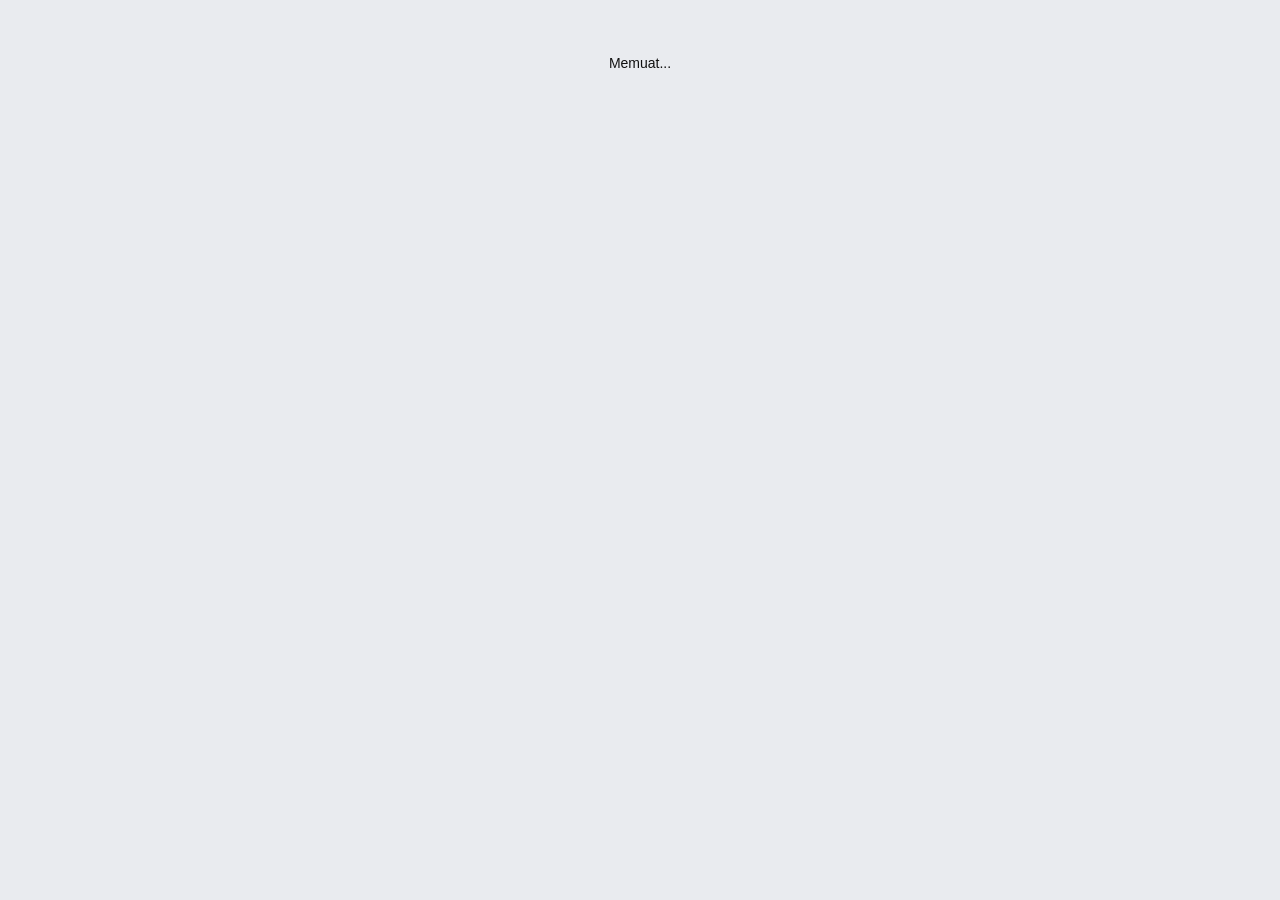
==== commit 13cf28f8: "Add files via upload" ====
--- a/master-operation.html
+++ b/master-operation.html
@@ -4,66 +4,88 @@
 <meta charset="utf-8">
 <meta name="viewport" content="width=device-width, initial-scale=1, viewport-fit=cover">
 <title>Master Operation</title>
-<link rel="stylesheet" href="css/theme.css">
-<link rel="manifest" href="manifest.webmanifest">
 <style>
-.tabs { display: flex; gap: 6px; flex-wrap: wrap; margin-bottom: 12px; }
-.tabs button { background: var(--paper); color: var(--ink); border: 1px solid var(--line);
-  border-radius: 999px; padding: 6px 13px; display: inline-flex; align-items: center; gap: 7px; cursor: pointer; }
-.tabs button:hover { border-color: var(--head-hi); }
-.tabs button.on { background: var(--head); border-color: var(--head); color: #fff; }
-.tabs .ct { font-size: 11px; font-weight: 700; min-width: 20px; padding: 0 6px;
-  border-radius: 999px; background: var(--grey); color: var(--ink); text-align: center; }
-.tabs button.on .ct { background: rgba(255,255,255,.25); color: #fff; }
-.tools { display: grid; grid-template-columns: 2fr 1fr auto; gap: 8px; margin-bottom: 12px; }
-.tools input, .tools select { height: 38px; }
-.dup { margin-bottom: 12px; padding: 10px 12px; border: 1px solid var(--bad);
-  background: rgba(220,38,38,.08); border-radius: 6px; font-size: 13px; }
-.dup b { color: var(--bad); }
-.dup ul { margin: 6px 0 0; padding-left: 18px; }
-.pend { display: flex; align-items: center; gap: 8px; flex-wrap: wrap; margin-bottom: 12px;
-  padding: 10px 12px; border: 1px solid var(--ok); background: var(--chg); border-radius: 6px; font-size: 13px; }
-.pend span { margin-right: auto; }
-.stats { display: flex; gap: 10px; flex-wrap: wrap; margin-bottom: 12px; }
-.st { flex: 1 1 140px; padding: 10px 12px; background: var(--grey); border-radius: 6px; }
-.st b { display: block; font-size: 20px; }
-.st small { color: var(--mute); text-transform: uppercase; letter-spacing: .06em; font-size: 11px; }
-td.code { font-family: Consolas, Menlo, monospace; white-space: nowrap; }
-td small { display: block; color: var(--mute); font-size: 12px; }
-td.act { text-align: right; white-space: nowrap; width: 1%; }
-tbody tr.dupr td.code { color: var(--bad); font-weight: 700; }
-mark { background: var(--hl); color: inherit; padding: 0 1px; border-radius: 2px; }
-#msg { margin: 10px 0 0; color: var(--mute); font-size: 13px; }
-.more summary { cursor: pointer; font-size: 12px; color: var(--head-hi); margin: 2px 0 10px; }
-.imp { font-size: 13px; margin: 0 0 10px; padding: 10px 12px; background: var(--grey); border-radius: 6px; }
-.imp ul { margin: 4px 0 0; padding-left: 18px; }
-.imp .bad { color: var(--bad); }
-.chk { display: flex; gap: 8px; align-items: flex-start; font-size: 13px; color: var(--ink) !important; }
-.chk input { margin-top: 2px; }
-.h1r { display: flex; align-items: center; gap: 8px; margin-bottom: 12px; flex-wrap: wrap; }
-.h1r h1 { margin: 0 auto 0 0; }
-#ld { max-width: 1100px; margin: 20px auto; }
-@media (max-width: 640px) {
-  .tools { grid-template-columns: 1fr 1fr; }
-  .tools input { grid-column: 1 / -1; }
-}
+:root{--bg:#e9ebef;--paper:#fff;--ink:#111;--mute:#5b6270;--line:#c9cdd4;--head:#1f3a73;--grey:#f1f3f6;--inp:#fff;--hl:#fff8c6;--chg:rgba(46,160,67,.16);--ok:#1a7f4b;--off:#8c959f;--bad:#b3261e;
+box-sizing:border-box;padding-top:env(safe-area-inset-top,0px);padding-bottom:env(safe-area-inset-bottom,0px)}
+@media (prefers-color-scheme:dark){:root{--bg:#15171b;--paper:#1e2127;--ink:#e8e8e8;--mute:#9aa0aa;--line:#3a3f48;--head:#2c4f94;--grey:#262a31;--inp:#1e2127;--hl:#4a4520;--chg:rgba(46,160,67,.28)}}
+*{box-sizing:border-box}
+html,body{margin:0}
+body{background:var(--bg);color:var(--ink);font:14px/1.4 Arial,Helvetica,sans-serif;padding:10px}
+[hidden]{display:none!important}
+.top{max-width:1040px;margin:0 auto 10px;display:flex;gap:8px;align-items:center;flex-wrap:wrap}
+.top #who{margin-right:auto;color:var(--mute);font-size:13px}
+button{padding:7px 12px;border:1px solid var(--line);background:var(--head);color:#fff;border-radius:4px;cursor:pointer;font:inherit;font-size:13px}
+button.g{background:var(--paper);color:var(--ink)}
+button.sm{padding:3px 9px;font-size:12px}
+button.dg{background:var(--bad);border-color:var(--bad);color:#fff}
+button:disabled{opacity:.6;cursor:wait}
+.paper{max-width:1040px;margin:0 auto;background:var(--paper);border:1px solid var(--line);border-radius:6px;padding:16px}
+.h1r{display:flex;align-items:center;gap:8px;margin-bottom:12px;flex-wrap:wrap}
+h1{margin:0 auto 0 0;font-size:20px}
+.tabs{display:flex;gap:6px;flex-wrap:wrap;margin-bottom:12px}
+.tabs button{background:var(--paper);color:var(--ink);border:1px solid var(--line);border-radius:999px;padding:6px 13px;display:inline-flex;align-items:center;gap:7px}
+.tabs button:hover{border-color:var(--head)}
+.tabs button.on{background:var(--head);border-color:var(--head);color:#fff}
+.tabs .ct{font-size:11px;font-weight:700;min-width:20px;padding:0 6px;border-radius:999px;background:var(--grey);color:var(--ink);text-align:center}
+.tabs button.on .ct{background:rgba(255,255,255,.25);color:#fff}
+.tools{display:grid;grid-template-columns:2fr 1fr auto;gap:8px;margin-bottom:12px}
+.tools input,.tools select{width:100%;height:38px;padding:0 10px;border:1px solid var(--line);border-radius:4px;background:var(--inp);color:var(--ink);font:inherit}
+.tools input:focus,.tools select:focus{outline:2px solid #4da3ff;outline-offset:-1px}
+.dup{margin-bottom:12px;padding:10px 12px;border:1px solid var(--bad);background:rgba(179,38,30,.1);border-radius:6px;font-size:13px}
+.dup b{color:var(--bad)}
+.dup ul{margin:6px 0 0;padding-left:18px}
+.pend{display:flex;align-items:center;gap:8px;flex-wrap:wrap;margin-bottom:12px;padding:10px 12px;border:1px solid #2ea043;background:var(--chg);border-radius:6px;font-size:13px}
+.pend span{margin-right:auto}
+.stats{display:flex;gap:10px;flex-wrap:wrap;margin-bottom:12px}
+.st{flex:1 1 140px;padding:10px 12px;background:var(--grey);border-radius:6px}
+.st b{display:block;font-size:20px}.st small{color:var(--mute);text-transform:uppercase;letter-spacing:.06em;font-size:11px}
+.scroll{overflow-x:auto}
+table{border-collapse:collapse;width:100%;min-width:640px}
+th{background:var(--head);color:#fff;text-align:left;padding:8px 10px;font-size:13px;user-select:none;white-space:nowrap}
+th[data-k]{cursor:pointer}
+td{padding:7px 10px;border-bottom:1px solid var(--line);vertical-align:top}
+td.act{text-align:right;white-space:nowrap;width:1%}
+td.code{font-family:Consolas,Menlo,monospace;white-space:nowrap}
+td small{display:block;color:var(--mute);font-size:12px}
+tbody tr.alt{background:var(--grey)}
+tbody tr.chg td{background:var(--chg)}
+tbody tr.off td{color:var(--mute)}
+tbody tr.dupr td.code{color:var(--bad);font-weight:700}
+.badge{display:inline-block;padding:1px 9px;border-radius:999px;font-size:11px;font-weight:700;color:#fff;background:var(--ok);white-space:nowrap}
+.badge.off{background:var(--off)}
+mark{background:var(--hl);color:inherit;padding:0 1px;border-radius:2px}
+#msg{margin:10px 0 0;color:var(--mute);font-size:13px}
+dialog{width:min(680px,94vw);padding:16px;border:1px solid var(--line);border-radius:8px;background:var(--paper);color:var(--ink)}
+dialog::backdrop{background:rgba(0,0,0,.45)}
+dialog h2{margin:0 0 12px;font-size:17px}
+dialog label{display:block;font-size:12px;color:var(--mute);margin-bottom:10px}
+dialog input[type=text],dialog input[type=password],dialog select{width:100%;height:36px;padding:0 9px;margin-top:3px;border:1px solid var(--line);border-radius:4px;background:var(--inp);color:var(--ink);font:inherit;font-size:14px}
+dialog input:focus,dialog select:focus{outline:2px solid #4da3ff;outline-offset:-1px}
+.g2{display:grid;grid-template-columns:1fr 1fr;gap:0 12px}
+.g3{display:grid;grid-template-columns:1fr 1.4fr 1fr;gap:0 12px}
+.more summary{cursor:pointer;font-size:12px;color:var(--head);margin:2px 0 10px}
+.derr{min-height:18px;margin:6px 0;color:#d33;font-size:13px}
+.dbtn{display:flex;gap:8px;align-items:center;flex-wrap:wrap}
+.ghx,.hlp{font-size:12px;color:var(--mute);line-height:1.5;margin:0 0 10px}
+.ghx b{color:var(--ink)}
+.imp{font-size:13px;margin:0 0 10px;padding:10px 12px;background:var(--grey);border-radius:6px}
+.imp ul{margin:4px 0 0;padding-left:18px}
+.imp .bad{color:var(--bad)}
+.chk{display:flex;gap:8px;align-items:flex-start;font-size:13px;color:var(--ink)!important}
+.chk input{margin-top:2px}
+#toast{position:fixed;left:50%;bottom:24px;transform:translateX(-50%);background:#222;color:#fff;padding:9px 16px;border-radius:4px;font-size:13px;z-index:70;max-width:92vw;text-align:center}
+@media(max-width:640px){.tools{grid-template-columns:1fr 1fr}.tools input{grid-column:1/-1}.g2,.g3{grid-template-columns:1fr}}
 </style>
 </head>
 <body>
-<div id="topbar"></div>
-<div id="ld">
-  <div class="skel" style="width:40%"></div>
-  <div class="skel" style="width:70%"></div>
-  <div class="skel" style="width:55%"></div>
-  <div class="skel" style="width:80%"></div>
-</div>
+<p id="ld" style="text-align:center;padding:30px">Memuat...</p>
 <div id="app" hidden>
+ <div class="top"><span id="who"></span><button class="g" id="bGh" hidden>&#9881; GitHub</button><button class="g" id="bHome">&larr; Beranda</button><button class="g" id="bWO">Work Order</button><button class="g" id="bPad">Master Paddock</button><button class="g" id="bOut">Keluar</button></div>
  <div class="paper">
   <div class="h1r"><h1>Master Operation</h1>
-   <button class="btn" id="bGh" hidden title="Pengaturan GitHub">⚙ GitHub</button>
-   <button class="btn" id="bDl" title="Unduh CSV department yang sedang dibuka">⬇ Download CSV</button>
-   <button class="btn" id="bImp" hidden>⬆ Import CSV</button>
-   <button class="btn pri" id="bAdd" hidden>+ Tambah Operation</button>
+   <button class="g" id="bDl" title="Unduh CSV department yang sedang dibuka (tab Semua = seluruh file)">&#11015; Download CSV</button>
+   <button class="g" id="bImp" hidden>&#11014; Import CSV</button>
+   <button id="bAdd" hidden>+ Tambah Operation</button>
    <input type="file" id="fImp" accept=".csv,text/csv,text/plain" hidden>
   </div>
   <div class="tabs" id="tabs"></div>
@@ -71,15 +93,15 @@
   <div class="tools">
    <input id="q" type="search" placeholder="Cari Op Code, deskripsi (ENG / INA), atau COA..." autocomplete="off">
    <select id="fs"><option value="">Semua status</option><option value="on">Aktif</option><option value="off">Nonaktif</option></select>
-   <button class="btn" id="bReset">Reset</button>
+   <button class="g" id="bReset">Reset</button>
   </div>
-  <div class="pend" id="pend" hidden><span id="pendTxt"></span><button class="btn pri" id="bPush">Simpan ke GitHub</button><button class="btn" id="bDiscard">Batalkan</button></div>
+  <div class="pend" id="pend" hidden><span id="pendTxt"></span><button id="bPush">Simpan ke GitHub</button><button class="g" id="bDiscard">Batalkan</button></div>
   <div class="stats">
    <div class="st"><b id="sN">-</b><small>Jumlah operation</small></div>
    <div class="st"><b id="sA">-</b><small>Aktif</small></div>
    <div class="st"><b id="sO">-</b><small>Nonaktif</small></div>
   </div>
-  <div class="table-wrap"><table class="data">
+  <div class="scroll"><table>
    <thead><tr><th data-k="code">Op Code<i></i></th><th data-k="desc">Description<i></i></th><th data-k="dept" id="thDept">Department<i></i></th><th data-k="coa">COA<i></i></th><th data-k="st">Status<i></i></th><th id="thAct" hidden></th></tr></thead>
    <tbody id="tb"></tbody>
   </table></div>
@@ -99,7 +121,7 @@
  <details class="more" id="dMoreBox"><summary>Kolom lainnya</summary><div class="g2" id="dMore"></div></details>
  <p class="hlp">Op Code hanya boleh dipakai di satu department. Nonaktif = tidak muncul di Work Order baru, tetapi WO lama tetap terbaca.</p>
  <p class="derr" id="dErr"></p>
- <div class="dbtn"><button type="button" class="btn dg" id="dDel">Hapus</button><span style="flex:1"></span><button type="button" class="btn" id="dCancel">Batal</button><button type="button" class="btn pri" id="dOk">Simpan Perubahan</button></div>
+ <div class="dbtn"><button type="button" class="dg" id="dDel">Hapus</button><span style="flex:1"></span><button type="button" class="g" id="dCancel">Batal</button><button type="button" id="dOk">Simpan Perubahan</button></div>
 </dialog>
 
 <dialog id="dlgImp">
@@ -109,429 +131,392 @@
  <div class="imp" id="iSum"></div>
  <label class="chk"><input type="checkbox" id="iOff"><span id="iOffTxt"></span></label>
  <p class="derr" id="iErr"></p>
- <div class="dbtn"><span style="flex:1"></span><button type="button" class="btn" id="iCancel">Batal</button><button type="button" class="btn pri" id="iOk">Terapkan</button></div>
+ <div class="dbtn"><span style="flex:1"></span><button type="button" class="g" id="iCancel">Batal</button><button type="button" id="iOk">Terapkan</button></div>
 </dialog>
 
 <dialog id="dlgGh">
  <h2>Pengaturan GitHub</h2>
- <p class="ghx">Perubahan master operation disimpan sebagai <b>commit</b> ke file CSV di GitHub. Token butuh akses <b>Contents: Read and write</b> hanya untuk repo ini dan disimpan di browser ini saja.</p>
+ <p class="ghx">Perubahan master operation disimpan sebagai <b>commit</b> ke file CSV di GitHub (token yang sama dengan Master Paddock). Token butuh akses <b>Contents: Read and write</b> hanya untuk repo ini dan disimpan di browser ini saja.</p>
  <label>Repo (pemilik/nama)<input id="ghRepo" type="text" autocomplete="off" placeholder="siahaans/siahaans.github.io"></label>
  <label>Branch (kosongkan = branch utama)<input id="ghBranch" type="text" autocomplete="off"></label>
  <label>Path file CSV<input id="ghPath" type="text" autocomplete="off" placeholder="operation.csv"></label>
  <label>Token<input id="ghToken" type="password" autocomplete="off" placeholder="github_pat_..."></label>
  <p class="derr" id="ghMsg"></p>
- <div class="dbtn"><button type="button" class="btn" id="ghTest">Uji Koneksi</button><button type="button" class="btn dg" id="ghClear">Hapus Token</button><span style="flex:1"></span><button type="button" class="btn" id="ghClose">Tutup</button><button type="button" class="btn pri" id="ghSave">Simpan</button></div>
+ <div class="dbtn"><button type="button" class="g" id="ghTest">Uji Koneksi</button><button type="button" class="dg" id="ghClear">Hapus Token</button><span style="flex:1"></span><button type="button" class="g" id="ghClose">Tutup</button><button type="button" id="ghSave">Simpan</button></div>
 </dialog>
 
+<div id="toast" hidden></div>
 <script type="module">
-import { requireLogin, logout } from './js/auth.js';
-import { ls, lsDel } from './js/fb.js';
-import { toast, mountTopbar } from './js/ui.js';
-import { gh, ghErr, ghReadFile, ghWriteFile } from './js/gh.js';
-import { DEPTS, loadOpsText, parseOpsSource, serializeOps, itemOf, findDuplicates, setPendingOps } from "./operation.js";
-
-const $ = id => document.getElementById(id);
-const MAX = 500, NODEPT = '(tanpa department)';
-const hk = s => String(s || '').toLowerCase().replace(/[^a-z0-9]/g, '');
-const short = d => d === NODEPT ? 'Tanpa department' : String(d).replace(/^Agri - /, '');
-
-let base = null, edits = [], work = null, items = [], sm = null;
-let tab = '', sortK = null, sortD = 1, timer, isAdmin = false, email = '';
-try { tab = ls('opsTab') || ''; } catch { /* ignore */ }
-
-/* ---------- bootstrap ---------- */
-(async () => {
-  const { user, role } = await requireLogin();
-  isAdmin = role === 'admin';
-  email = user.email || '';
-  mountTopbar($('topbar'), {
-    email,
-    onLogout: () => logout(),
-    links: [
-      { label: 'Work Order',       href: 'work-order.html' },
-      { label: 'Master Operation', href: 'master-operation.html', active: true },
-      { label: 'Master Paddock',   href: 'master-paddock.html' },
-    ],
-  });
-  try {
-    const text = await loadOpsText();
-    setBase(text);
-    $('bGh').hidden = !isAdmin;
-    $('bAdd').hidden = $('bImp').hidden = $('thAct').hidden = !isAdmin;
-    $('ld').hidden = true;
-    $('app').hidden = false;
-    recompute();
-    $('q').focus();
-  } catch (e) {
-    $('ld').innerHTML = '';
-    $('ld').textContent = 'Gagal memuat operation.csv: ' + e.message;
+import {initializeApp} from "https://www.gstatic.com/firebasejs/10.12.0/firebase-app.js";
+import {getAuth,signOut,onAuthStateChanged} from "https://www.gstatic.com/firebasejs/10.12.0/firebase-auth.js";
+import {initializeFirestore,doc,getDoc} from "https://www.gstatic.com/firebasejs/10.12.0/firebase-firestore.js";
+import {DEPTS,normDept,isInactive,loadOpsText,parseOpsSource,serializeOps,itemOf,findDuplicates,setPendingOps} from "./operation.js";
+
+const cfg={apiKey:"AIzaSyDEsM1oAvOw_7Zd14wd2SmlnOAqAgwbQIU",authDomain:"gpa---work-order.firebaseapp.com",projectId:"gpa---work-order",storageBucket:"gpa---work-order.firebasestorage.app",messagingSenderId:"352208521958",appId:"1:352208521958:web:895d25863e8ec918070927"};
+const $=id=>document.getElementById(id);
+const fbApp=initializeApp(cfg),auth=getAuth(fbApp);
+const ls=(k,v)=>{try{return v===undefined?localStorage.getItem(k):localStorage.setItem(k,v)}catch(e){}};
+const lsDel=k=>{try{localStorage.removeItem(k)}catch(e){}};
+const MAX=500,NODEPT='(tanpa department)';
+const hk=s=>String(s||'').toLowerCase().replace(/[^a-z0-9]/g,'');
+const short=d=>d===NODEPT?'Tanpa department':String(d).replace(/^Agri - /,'');
+let base=null,edits=[],work=null,items=[],sm=null,isAdmin=false,email='',tab='',sortK=null,sortD=1,timer;
+try{tab=ls('opsTab')||''}catch(e){}
+
+function toast(t){const e=$('toast');e.textContent=t;e.hidden=false;clearTimeout(toast.t);toast.t=setTimeout(()=>{e.hidden=true},3800)}
+
+/* ---------- peran admin (sama seperti halaman Work Order) ---------- */
+async function getRole(u){
+ try{
+  const ids=[...new Set([ls('woDb'),'(default)','default'].filter(Boolean))];
+  for(const id of ids){
+   const t=initializeFirestore(fbApp,{experimentalForceLongPolling:true},id);
+   try{const d=await getDoc(doc(t,'users',u.uid));ls('woDb',id);return d.exists()?(d.data().role||''):''}
+   catch(e){if(e.code!=='unavailable'&&e.code!=='not-found')throw e}
   }
-})();
-
-/* ---------- helpers data ---------- */
-function setBase(text) { base = { text, ...parseOpsSource(text) }; }
-const col = (meta, k) => meta.idx[k] !== undefined ? meta.header[meta.idx[k]] : undefined;
-
-function applyEdits(meta, rows, eds) {
-  meta = { ...meta, header: meta.header.slice(), idx: { ...meta.idx } };
-  let out = rows.map(r => r.slice());
-  const ci = () => meta.idx.code;
-  eds.forEach(e => {
-    if (e.data) Object.keys(e.data).forEach(h => {
-      if (h == null) return;
-      if (!meta.header.some(x => hk(x) === hk(h))) { meta.header.push(h); out = out.map(r => r.concat('')); }
-    });
-    let at = -1;
-    if (e.key != null) {
-      let n = 0;
-      at = out.findIndex(r => String(r[ci()]).trim() === e.key && n++ === (e.nth || 0));
-      if (at < 0) at = out.findIndex(r => String(r[ci()]).trim() === e.key);
-    }
-    if (!e.data) { if (at > -1) out.splice(at, 1); return; }
-    const prev = at > -1 ? out[at] : meta.header.map(() => '');
-    const row = meta.header.map((h, i) => {
-      const k = Object.keys(e.data).find(x => hk(x) === hk(h));
-      return k !== undefined ? String(e.data[k]) : prev[i];
-    });
-    if (at > -1) out[at] = row; else out.push(row);
-  });
-  return { meta, rows: out };
-}
-const sig = (meta, r) => meta.header.map((h, i) => hk(h) + '=' + String(r[i] || '').trim()).join('|');
-
-function recompute() {
-  work = applyEdits(base.meta, base.rows, edits);
-  items = work.rows.map((r, i) => {
-    const it = itemOf(work.meta, r);
-    it.i = i; it.r = r;
-    const coaIdx = work.meta.header.findIndex(h => hk(h) === 'coa');
-    it.coa = coaIdx > -1 ? String(r[coaIdx] || '').trim() : '';
-    it.deptKey = it.dept || NODEPT;
-    return it;
-  }).filter(it => it.code);
-
-  const bm = new Map(), wm = new Map();
-  base.rows.forEach(r => {
-    const c = String(r[base.meta.idx.code]).trim();
-    if (c && !bm.has(c)) bm.set(c, sig(work.meta, work.meta.header.map(h => {
-      const j = base.meta.header.findIndex(x => hk(x) === hk(h));
-      return j > -1 ? r[j] : '';
-    })));
-  });
-  work.rows.forEach(r => {
-    const c = String(r[work.meta.idx.code]).trim();
-    if (c && !wm.has(c)) wm.set(c, sig(work.meta, r));
-  });
-  let a = 0, c = 0, d = 0; const touched = new Set();
-  wm.forEach((v, k) => { if (!bm.has(k)) { a++; touched.add(k); } else if (bm.get(k) !== v) { c++; touched.add(k); } });
-  bm.forEach((v, k) => { if (!wm.has(k)) d++; });
-  sm = { a, c, d, n: a + c + d, touched, txt: [a && a + ' baru', c && c + ' diubah', d && d + ' dihapus'].filter(Boolean).join(', ') };
-  $('pend').hidden = !sm.n;
-  $('pendTxt').textContent = sm.n + ' perubahan belum disimpan ke GitHub (' + sm.txt + ')';
-  drawTabs(); drawDup(); render();
-}
-addEventListener('beforeunload', e => { if (sm && sm.n) { e.preventDefault(); e.returnValue = ''; } });
+ }catch(e){}
+ return '';
+}
+
+onAuthStateChanged(auth,async u=>{
+ if(!u){location.replace('index.html');return}
+ email=u.email||'';$('who').textContent=email;
+ try{
+  const [role,text]=await Promise.all([getRole(u),loadOpsText()]);
+  isAdmin=role==='admin';
+  setBase(text);
+  $('bGh').hidden=$('bAdd').hidden=$('bImp').hidden=$('thAct').hidden=!isAdmin;
+  $('ld').hidden=true;$('app').hidden=false;
+  recompute();$('q').focus();
+ }catch(e){$('ld').textContent='Gagal memuat operation.csv: '+e.message+'. Pastikan file operation.csv ada di folder yang sama.'}
+});
+
+/* ---------- data: sumber mentah + perubahan yang belum disimpan ---------- */
+// satu perubahan = {key: Op Code lama (null = baru), nth: urutan baris ke-n dengan Op Code itu (untuk kode ganda), data: {NamaKolom: nilai} | null (hapus)}
+function setBase(text){base={text,...parseOpsSource(text)}}
+const col=(meta,k)=>meta.header[meta.idx[k]];
+const rowObj=(meta,r)=>{const o={};meta.header.forEach((h,i)=>{o[h]=r[i]==null?'':r[i]});return o};
+function applyEdits(meta,rows,eds){
+ meta={...meta,header:meta.header.slice(),idx:{...meta.idx}};
+ let out=rows.map(r=>r.slice());
+ const ci=()=>meta.idx.code;
+ eds.forEach(e=>{
+  if(e.data)Object.keys(e.data).forEach(h=>{if(!meta.header.some(x=>hk(x)===hk(h))){meta.header.push(h);out=out.map(r=>r.concat(''))}});
+  let at=-1;if(e.key!=null){let n=0;at=out.findIndex(r=>String(r[ci()]).trim()===e.key&&n++===(e.nth||0));if(at<0)at=out.findIndex(r=>String(r[ci()]).trim()===e.key)}
+  if(!e.data){if(at>-1)out.splice(at,1);return}
+  const prev=at>-1?out[at]:meta.header.map(()=>'');
+  const row=meta.header.map((h,i)=>{const k=Object.keys(e.data).find(x=>hk(x)===hk(h));return k!==undefined?String(e.data[k]):prev[i]});
+  if(at>-1)out[at]=row;else out.push(row);
+ });
+ return{meta,rows:out};
+}
+const sig=(meta,r)=>meta.header.map((h,i)=>hk(h)+'='+String(r[i]||'').trim()).join('|');
+function recompute(){
+ work=applyEdits(base.meta,base.rows,edits);
+ items=work.rows.map((r,i)=>{const it=itemOf(work.meta,r);it.i=i;it.r=r;it.coa=String(r[work.meta.header.findIndex(h=>hk(h)==='coa')]||'').trim();it.deptKey=it.dept||NODEPT;return it}).filter(it=>it.code);
+ // ringkasan perubahan dibanding versi tersimpan
+ const bm=new Map(),wm=new Map();
+ base.rows.forEach(r=>{const c=String(r[base.meta.idx.code]).trim();if(c&&!bm.has(c))bm.set(c,sig(work.meta,work.meta.header.map(h=>{const j=base.meta.header.findIndex(x=>hk(x)===hk(h));return j>-1?r[j]:''})))});
+ work.rows.forEach(r=>{const c=String(r[work.meta.idx.code]).trim();if(c&&!wm.has(c))wm.set(c,sig(work.meta,r))});
+ let a=0,c=0,d=0;const touched=new Set();
+ wm.forEach((v,k)=>{if(!bm.has(k)){a++;touched.add(k)}else if(bm.get(k)!==v){c++;touched.add(k)}});
+ bm.forEach((v,k)=>{if(!wm.has(k))d++});
+ sm={a,c,d,n:a+c+d,touched,txt:[a&&a+' baru',c&&c+' diubah',d&&d+' dihapus'].filter(Boolean).join(', ')};
+ $('pend').hidden=!sm.n;
+ $('pendTxt').textContent=sm.n+' perubahan belum disimpan ke GitHub ('+sm.txt+')';
+ drawTabs();drawDup();render();
+}
+addEventListener('beforeunload',e=>{if(sm&&sm.n){e.preventDefault();e.returnValue=''}});
 
 /* ---------- tab department ---------- */
-function deptList() {
-  const extra = [...new Set(items.map(it => it.deptKey).filter(d => !DEPTS.includes(d) && d !== NODEPT))].sort();
-  const l = DEPTS.concat(extra);
-  if (items.some(it => it.deptKey === NODEPT)) l.push(NODEPT);
-  return l;
-}
-function drawTabs() {
-  const box = $('tabs'); box.replaceChildren();
-  const l = deptList(); if (tab && !l.includes(tab)) tab = '';
-  [['', 'Semua']].concat(l.map(d => [d, short(d)])).forEach(([v, lb]) => {
-    const b = document.createElement('button'); b.type = 'button'; b.className = tab === v ? 'on' : ''; b.title = v;
-    b.append(lb);
-    const c = document.createElement('span'); c.className = 'ct';
-    c.textContent = v ? items.filter(it => it.deptKey === v).length : items.length;
-    b.appendChild(c);
-    b.onclick = () => { tab = v; ls('opsTab', v); drawTabs(); render(); };
-    box.appendChild(b);
-  });
-  $('thDept').hidden = !!tab;
-}
-let dups = [];
-function drawDup() {
-  dups = findDuplicates(items);
-  const box = $('dup'); box.hidden = !dups.length; box.replaceChildren();
-  if (!dups.length) return;
-  const b = document.createElement('b'); b.textContent = '⚠ Peringatan: ' + dups.length + ' Op Code dipakai lebih dari sekali.'; box.appendChild(b);
-  box.append(' Op Code harus unik dan hanya milik satu department. Work Order memakai baris pertama; perbaiki atau hapus baris gandanya.');
-  const ul = document.createElement('ul');
-  dups.slice(0, 20).forEach(d => { const li = document.createElement('li'); li.textContent = d.code + ' — ' + (d.depts.length > 1 ? 'di ' + d.depts.map(short).join(', ') : d.n + 'x di ' + short(d.depts[0])); ul.appendChild(li); });
-  if (dups.length > 20) { const li = document.createElement('li'); li.textContent = 'dan ' + (dups.length - 20) + ' lainnya'; ul.appendChild(li); }
-  box.appendChild(ul);
+function deptList(){
+ const extra=[...new Set(items.map(it=>it.deptKey).filter(d=>!DEPTS.includes(d)&&d!==NODEPT))].sort();
+ const l=DEPTS.concat(extra);if(items.some(it=>it.deptKey===NODEPT))l.push(NODEPT);
+ return l;
+}
+function drawTabs(){
+ const box=$('tabs');box.replaceChildren();
+ const l=deptList();if(tab&&!l.includes(tab))tab='';
+ [['','Semua']].concat(l.map(d=>[d,short(d)])).forEach(([v,lb])=>{
+  const b=document.createElement('button');b.type='button';b.className=tab===v?'on':'';b.title=v;
+  b.append(lb);const c=document.createElement('span');c.className='ct';c.textContent=v?items.filter(it=>it.deptKey===v).length:items.length;b.appendChild(c);
+  b.onclick=()=>{tab=v;ls('opsTab',v);drawTabs();render()};box.appendChild(b);
+ });
+ $('thDept').hidden=!!tab;
+}
+let dups=[];
+function drawDup(){
+ dups=findDuplicates(items);
+ const box=$('dup');box.hidden=!dups.length;box.replaceChildren();if(!dups.length)return;
+ const b=document.createElement('b');b.textContent='⚠ Peringatan: '+dups.length+' Op Code dipakai lebih dari sekali.';box.appendChild(b);
+ box.append(' Op Code harus unik dan hanya milik satu department. Work Order memakai baris pertama; perbaiki atau hapus baris gandanya.');
+ const ul=document.createElement('ul');
+ dups.slice(0,20).forEach(d=>{const li=document.createElement('li');li.textContent=d.code+' — '+(d.depts.length>1?'di '+d.depts.map(short).join(', '):d.n+'x di '+short(d.depts[0]));ul.appendChild(li)});
+ if(dups.length>20){const li=document.createElement('li');li.textContent='dan '+(dups.length-20)+' lainnya';ul.appendChild(li)}
+ box.appendChild(ul);
 }
 
 /* ---------- tabel ---------- */
-function hl(el, text, terms) {
-  const low = text.toLowerCase(); let pos = 0; const hits = [];
-  terms.forEach(t => { let i = low.indexOf(t); if (i > -1) hits.push([i, i + t.length]); });
-  hits.sort((a, b) => a[0] - b[0]);
-  hits.forEach(([s, e]) => { if (s < pos) return; el.append(text.slice(pos, s)); const m = document.createElement('mark'); m.textContent = text.slice(s, e); el.append(m); pos = e; });
-  el.append(text.slice(pos));
-}
-function visible() {
-  const terms = $('q').value.toLowerCase().split(/\s+/).filter(Boolean), fs = $('fs').value;
-  let res = items.filter(it => (!tab || it.deptKey === tab) && (!fs || (fs === 'on') === it.active) && terms.every(t => (it._k + ' ' + it.coa.toLowerCase()).includes(t)));
-  if (sortK) res = res.slice().sort((a, b) => {
-    const v = it => sortK === 'st' ? (it.active ? 0 : 1) : sortK === 'dept' ? it.deptKey : it[sortK] || '';
-    return String(v(a)).localeCompare(String(v(b)), 'id', { numeric: true }) * sortD;
-  });
-  return { res, terms };
-}
-function render() {
-  const { res, terms } = visible();
-  $('sN').textContent = res.length;
-  $('sA').textContent = res.filter(x => x.active).length;
-  $('sO').textContent = res.filter(x => !x.active).length;
-  const dupSet = new Set(dups.map(d => d.code)), fr = document.createDocumentFragment();
-  res.slice(0, MAX).forEach((it, i) => {
-    const tr = document.createElement('tr');
-    tr.className = [i % 2 ? 'alt' : '', sm.touched.has(it.code) ? 'chg' : '', it.active ? '' : 'off', dupSet.has(it.code) ? 'dupr' : ''].filter(Boolean).join(' ');
-    const c0 = document.createElement('td'); c0.className = 'code'; c0.dataset.label = 'Op Code'; hl(c0, it.code, terms); if (dupSet.has(it.code)) c0.title = 'Op Code ganda';
-    const c1 = document.createElement('td'); c1.dataset.label = 'Description'; hl(c1, it.desc || '–', terms);
-    if (it.ina) { const s = document.createElement('small'); hl(s, it.ina, terms); c1.appendChild(s); }
-    const c2 = document.createElement('td'); c2.dataset.label = 'Department'; c2.textContent = short(it.deptKey); c2.hidden = !!tab;
-    const c3 = document.createElement('td'); c3.dataset.label = 'COA'; hl(c3, it.coa, terms);
-    const c4 = document.createElement('td'); c4.dataset.label = 'Status';
-    const bd = document.createElement('span'); bd.className = 'badge' + (it.active ? '' : ' off'); bd.textContent = it.active ? 'Aktif' : 'Nonaktif'; c4.appendChild(bd);
-    tr.append(c0, c1, c2, c3, c4);
-    if (isAdmin) {
-      const ca = document.createElement('td'); ca.className = 'act';
-      const b = document.createElement('button'); b.type = 'button'; b.className = 'btn sm'; b.textContent = '✎ Edit'; b.onclick = () => openDlg(it); ca.appendChild(b);
-      tr.appendChild(ca);
-      tr.ondblclick = () => openDlg(it);
-    }
-    fr.appendChild(tr);
-  });
-  $('tb').replaceChildren(fr);
-  $('msg').textContent = !res.length ? (items.length ? 'Tidak ada operation yang cocok.' : 'Belum ada operation.')
-    : res.length > MAX ? 'Menampilkan ' + MAX + ' dari ' + res.length + '. Persempit pencarian untuk melihat sisanya.' : '';
-  document.querySelectorAll('th[data-k]').forEach(th => {
-    th.querySelector('i').textContent = th.dataset.k === sortK ? (sortD > 0 ? ' ▲' : ' ▼') : '';
-  });
-}
-$('q').addEventListener('input', () => { clearTimeout(timer); timer = setTimeout(render, 120); });
-$('fs').onchange = render;
-$('bReset').onclick = () => { $('q').value = ''; $('fs').value = ''; sortK = null; sortD = 1; render(); $('q').focus(); };
-document.querySelectorAll('th[data-k]').forEach(th => th.onclick = () => { const k = th.dataset.k; sortD = sortK === k ? -sortD : 1; sortK = k; render(); });
+function hl(el,text,terms){
+ const low=text.toLowerCase();let pos=0;const hits=[];
+ terms.forEach(t=>{let i=low.indexOf(t);if(i>-1)hits.push([i,i+t.length])});
+ hits.sort((a,b)=>a[0]-b[0]);
+ hits.forEach(([s,e])=>{if(s<pos)return;el.append(text.slice(pos,s));const m=document.createElement('mark');m.textContent=text.slice(s,e);el.append(m);pos=e});
+ el.append(text.slice(pos));
+}
+function visible(){
+ const terms=$('q').value.toLowerCase().split(/\s+/).filter(Boolean),fs=$('fs').value;
+ let res=items.filter(it=>(!tab||it.deptKey===tab)&&(!fs||(fs==='on')===it.active)&&terms.every(t=>(it._k+' '+it.coa.toLowerCase()).includes(t)));
+ if(sortK)res=res.slice().sort((a,b)=>{
+  const v=it=>sortK==='st'?(it.active?0:1):sortK==='dept'?it.deptKey:it[sortK]||'';
+  return String(v(a)).localeCompare(String(v(b)),'id',{numeric:true})*sortD;
+ });
+ return{res,terms};
+}
+function render(){
+ const {res,terms}=visible();
+ $('sN').textContent=res.length;$('sA').textContent=res.filter(x=>x.active).length;$('sO').textContent=res.filter(x=>!x.active).length;
+ const dupSet=new Set(dups.map(d=>d.code)),fr=document.createDocumentFragment();
+ res.slice(0,MAX).forEach((it,i)=>{
+  const tr=document.createElement('tr');
+  tr.className=[i%2?'alt':'',sm.touched.has(it.code)?'chg':'',it.active?'':'off',dupSet.has(it.code)?'dupr':''].filter(Boolean).join(' ');
+  const c0=document.createElement('td');c0.className='code';hl(c0,it.code,terms);if(dupSet.has(it.code))c0.title='Op Code ganda';
+  const c1=document.createElement('td');hl(c1,it.desc||'–',terms);if(it.ina){const s=document.createElement('small');hl(s,it.ina,terms);c1.appendChild(s)}
+  const c2=document.createElement('td');c2.textContent=short(it.deptKey);c2.hidden=!!tab;
+  const c3=document.createElement('td');hl(c3,it.coa,terms);
+  const c4=document.createElement('td');const bd=document.createElement('span');bd.className='badge'+(it.active?'':' off');bd.textContent=it.active?'Aktif':'Nonaktif';c4.appendChild(bd);
+  tr.append(c0,c1,c2,c3,c4);
+  if(isAdmin){
+   const ca=document.createElement('td');ca.className='act';
+   const b=document.createElement('button');b.type='button';b.className='g sm';b.textContent='✎ Edit';b.onclick=()=>openDlg(it);ca.appendChild(b);tr.appendChild(ca);
+   tr.ondblclick=()=>openDlg(it);
+  }
+  fr.appendChild(tr);
+ });
+ $('tb').replaceChildren(fr);
+ $('msg').textContent=!res.length?(items.length?'Tidak ada operation yang cocok.':'Belum ada operation.'):res.length>MAX?'Menampilkan '+MAX+' dari '+res.length+'. Persempit pencarian untuk melihat sisanya.':'';
+ document.querySelectorAll('th[data-k]').forEach(th=>{th.querySelector('i').textContent=th.dataset.k===sortK?(sortD>0?' ▲':' ▼'):''});
+}
+$('q').addEventListener('input',()=>{clearTimeout(timer);timer=setTimeout(render,120)});
+$('fs').onchange=render;
+$('bReset').onclick=()=>{$('q').value='';$('fs').value='';sortK=null;sortD=1;render();$('q').focus()};
+document.querySelectorAll('th[data-k]').forEach(th=>th.onclick=()=>{const k=th.dataset.k;sortD=sortK===k?-sortD:1;sortK=k;render()});
+$('bHome').onclick=()=>{location.href='index.html'};
+$('bWO').onclick=()=>{location.href='work-order.html'};
+$('bPad').onclick=()=>{location.href='master-paddock.html'};
+$('bOut').onclick=()=>signOut(auth);
 
 /* ---------- download CSV ---------- */
-$('bDl').onclick = () => {
-  const rows = tab ? work.rows.filter((r, i) => { const it = items.find(x => x.i === i); return it && it.deptKey === tab; }) : work.rows;
-  const text = serializeOps({ ...work.meta, bom: true, delim: work.meta.delim || ';' }, rows);
-  const a = document.createElement('a');
-  a.href = URL.createObjectURL(new Blob([text], { type: 'text/csv;charset=utf-8' }));
-  a.download = tab ? 'operation - ' + short(tab).replace(/[\\/:*?"<>|]/g, '') + '.csv' : 'operation.csv';
-  document.body.appendChild(a); a.click();
-  setTimeout(() => { URL.revokeObjectURL(a.href); a.remove(); }, 500);
-  if (sm.n) toast('File yang diunduh sudah termasuk ' + sm.n + ' perubahan yang belum disimpan ke GitHub.');
+$('bDl').onclick=()=>{
+ const rows=tab?work.rows.filter((r,i)=>{const it=items.find(x=>x.i===i);return it&&it.deptKey===tab}):work.rows;
+ const text=serializeOps({...work.meta,bom:true,delim:work.meta.delim||';'},rows);
+ const a=document.createElement('a');
+ a.href=URL.createObjectURL(new Blob([text],{type:'text/csv;charset=utf-8'}));
+ a.download=tab?'operation - '+short(tab).replace(/[\\/:*?"<>|]/g,'')+'.csv':'operation.csv';
+ document.body.appendChild(a);a.click();setTimeout(()=>{URL.revokeObjectURL(a.href);a.remove()},500);
+ if(sm.n)toast('Catatan: file yang diunduh sudah termasuk '+sm.n+' perubahan yang belum disimpan ke GitHub.');
 };
 
 /* ---------- dialog tambah / edit ---------- */
-let dCur = null;
-const CORE = ['code', 'dept', 'desc', 'ina', 'status'];
-function openDlg(it) {
-  dCur = { key: it ? it.code : null, nth: it ? items.filter(x => x.code === it.code && x.i < it.i).length : 0 };
-  $('dTitle').textContent = it ? 'Edit Operation' : 'Tambah Operation';
-  const m = work.meta, r = it ? it.r : m.header.map(() => '');
-  $('dCode').value = it ? it.code : '';
-  const ds = $('dDept'); ds.replaceChildren();
-  const opts = DEPTS.slice();
-  if (it && it.dept && !opts.includes(it.dept)) opts.push(it.dept);
-  [''].concat(opts).forEach(d => { const o = document.createElement('option'); o.value = d; o.textContent = d || '– pilih department –'; ds.appendChild(o); });
-  ds.value = it ? it.dept : (tab && tab !== NODEPT ? tab : '');
-  $('dSt').value = it && !it.active ? 'Nonaktif' : 'Aktif';
-  $('dDesc').value = it ? it.desc : '';
-  $('dIna').value = it ? it.ina : '';
-  const core = new Set(CORE.map(k => m.idx[k]).filter(v => v !== undefined));
-  const box = $('dMore'); box.replaceChildren();
-  m.header.forEach((h, i) => {
-    if (core.has(i)) return;
-    const l = document.createElement('label'); l.textContent = h;
-    const inp = document.createElement('input'); inp.type = 'text'; inp.autocomplete = 'off'; inp.dataset.h = h; inp.value = r[i] || '';
-    l.appendChild(inp); box.appendChild(l);
-  });
-  $('dMoreBox').hidden = !box.children.length; $('dMoreBox').open = false;
-  $('dDel').hidden = !it; $('dErr').textContent = '';
-  $('dlg').showModal(); (it ? $('dDesc') : $('dCode')).focus();
-}
-$('bAdd').onclick = () => openDlg(null);
-$('dCancel').onclick = () => $('dlg').close();
-$('dOk').onclick = () => {
-  const err = t => { $('dErr').textContent = t; };
-  const code = $('dCode').value.trim(), dept = $('dDept').value, desc = $('dDesc').value.trim();
-  if (!code) return err('Op Code wajib diisi.');
-  if (/[;"\r\n]/.test(code)) return err('Op Code tidak boleh berisi ; atau tanda kutip.');
-  if (!dept) return err('Pilih department.');
-  if (!desc) return err('Description (ENG) wajib diisi.');
-  const self = dCur.key == null ? null : items.filter(x => x.code === dCur.key)[dCur.nth];
-  const other = items.find(x => x.code === code && x !== self);
-  if (other) return err('Op Code ' + code + ' sudah dipakai di ' + (other.dept || NODEPT) + '. Satu Op Code hanya boleh milik satu department.');
-  const m = work.meta, data = {};
-  data[col(m, 'code')] = code; data[col(m, 'dept')] = dept; data[col(m, 'desc')] = desc; data[col(m, 'status')] = $('dSt').value;
-  const inaCol = col(m, 'ina');
-  if (inaCol !== undefined) data[inaCol] = $('dIna').value.trim();
-  $('dMore').querySelectorAll('input').forEach(i => { data[i.dataset.h] = i.value.trim(); });
-  edits.push({ key: dCur.key, nth: dCur.nth, data });
-  $('dlg').close(); recompute();
-  toast('Perubahan ditampung. Klik "Simpan ke GitHub" untuk menerapkannya.');
-};
-$('dDel').onclick = () => {
-  if (!confirm('Hapus Op Code ' + dCur.key + ' dari master?\n\nSaran: jika Op Code ini pernah dipakai di Work Order, pilih Status "Nonaktif" saja.')) return;
-  edits.push({ key: dCur.key, nth: dCur.nth, data: null });
-  $('dlg').close(); recompute();
-  toast('Operation dihapus (belum disimpan ke GitHub).');
-};
-$('bDiscard').onclick = () => { if (confirm('Batalkan semua perubahan yang belum disimpan?')) { edits = []; recompute(); } };
-
-/* ---------- import CSV ---------- */
-let imp = null;
-$('bImp').onclick = () => { $('fImp').value = ''; $('fImp').click(); };
-$('fImp').onchange = async () => {
-  const f = $('fImp').files[0]; if (!f) return;
-  let text = await f.text();
-  if (text.includes('\uFFFD')) { try { text = new TextDecoder('windows-1252').decode(await f.arrayBuffer()); } catch { /* ignore */ } }
-  const src = parseOpsSource(text);
-  imp = { name: f.name, src };
-  const ds = $('iDept'); ds.replaceChildren();
-  DEPTS.forEach(d => { const o = document.createElement('option'); o.value = d; o.textContent = d; ds.appendChild(o); });
-  ds.value = tab && DEPTS.includes(tab) ? tab : DEPTS[1];
-  $('iFile').textContent = 'File: ' + f.name + ' · ' + src.rows.length + ' baris · kolom: ' + src.meta.header.join(', ');
-  impPreview(); $('dlgImp').showModal();
-};
-function impPlan() {
-  const { src } = imp, m = src.meta, fall = $('iDept').value, W = work.meta;
-  const plan = { add: [], chg: [], same: 0, conflict: [], dupInFile: [], empty: 0, eds: [], depts: new Set() };
-  const seen = new Set();
-  src.rows.forEach(r => {
-    const it = itemOf(m, r);
-    if (!it.code) { plan.empty++; return; }
-    if (seen.has(it.code)) { plan.dupInFile.push(it.code); return; }
-    seen.add(it.code);
-    const dept = it.dept || fall; plan.depts.add(dept);
-    const cur = items.find(x => x.code === it.code);
-    if (cur && cur.dept && cur.dept !== dept) { plan.conflict.push(it.code + ' (sudah milik ' + short(cur.dept) + ')'); return; }
-    const data = {};
-    m.header.forEach((h, i) => { data[h] = String(r[i] == null ? '' : r[i]).trim(); });
-    data[col(W, 'dept')] = dept;
-    if (!String(r[m.idx.status] || '').trim()) data[col(W, 'status')] = cur ? (cur.active ? 'Aktif' : 'Nonaktif') : 'Aktif';
-    if (!cur) { plan.add.push(it.code); plan.eds.push({ key: null, data }); return; }
-    const merged = applyEdits(W, [cur.r], [{ key: cur.code, data }]).rows[0];
-    if (sig(W, merged) === sig(W, cur.r)) plan.same++;
-    else { plan.chg.push(it.code); plan.eds.push({ key: cur.code, data }); }
-  });
-  plan.missing = items.filter(x => x.active && plan.depts.has(x.dept) && !seen.has(x.code));
-  return plan;
-}
-function impPreview() {
-  const p = impPlan(), box = $('iSum'); box.replaceChildren();
-  const ul = document.createElement('ul');
-  const li = (t, cls) => { const e = document.createElement('li'); e.textContent = t; if (cls) e.className = cls; ul.appendChild(e); };
-  li(p.add.length + ' operation baru'); li(p.chg.length + ' operation diubah'); li(p.same + ' sama (tidak berubah)');
-  if (p.conflict.length) li(p.conflict.length + ' dilewati (Op Code milik department lain): ' + p.conflict.slice(0, 8).join(', ') + (p.conflict.length > 8 ? ', ...' : ''), 'bad');
-  if (p.dupInFile.length) li(p.dupInFile.length + ' baris ganda di file dilewati: ' + [...new Set(p.dupInFile)].slice(0, 8).join(', '), 'bad');
-  if (p.empty) li(p.empty + ' baris tanpa Op Code dilewati');
-  box.appendChild(ul);
-  $('iOffTxt').textContent = 'Nonaktifkan ' + p.missing.length + ' operation aktif di ' + [...p.depts].map(short).join(', ') + ' yang tidak ada di file ini.';
-  $('iOff').checked = false; $('iOff').parentElement.hidden = !p.missing.length;
-  $('iErr').textContent = '';
-  $('iOk').disabled = !p.eds.length && !p.missing.length;
-  imp.plan = p;
-}
-$('iDept').onchange = impPreview;
-$('iCancel').onclick = () => $('dlgImp').close();
-$('iOk').onclick = () => {
-  const p = imp.plan, W = work.meta; let n = p.eds.length;
-  edits.push(...p.eds);
-  if ($('iOff').checked) p.missing.forEach(x => { const d = {}; d[col(W, 'status')] = 'Nonaktif'; edits.push({ key: x.code, data: d }); n++; });
-  if (!n) { $('iErr').textContent = 'Tidak ada perubahan untuk diterapkan.'; return; }
-  $('dlgImp').close(); recompute();
-  toast(n + ' perubahan dari ' + imp.name + ' ditampung. Klik "Simpan ke GitHub".');
-};
-
-/* ---------- GitHub settings dialog ---------- */
-function readGh() {
-  const saved = JSON.parse(ls('ghCfgOps') || '{}');
-  return {
-    repo:   $('ghRepo').value.trim()   || saved.repo   || '',
-    branch: $('ghBranch').value.trim() || saved.branch || '',
-    path:   $('ghPath').value.trim()   || saved.path   || 'operation.csv',
-  };
-}
-function openGh(msg) {
-  const saved = JSON.parse(ls('ghCfgOps') || '{}');
-  $('ghRepo').value   = saved.repo   || '';
-  $('ghBranch').value = saved.branch || '';
-  $('ghPath').value   = saved.path   || 'operation.csv';
-  $('ghToken').value  = ls('ghToken') || '';
-  $('ghMsg').style.color = '#d33';
-  $('ghMsg').textContent = msg || '';
-  $('dlgGh').showModal();
-}
-$('bGh').onclick = () => openGh();
-$('ghClose').onclick = () => $('dlgGh').close();
-$('ghSave').onclick = () => {
-  const c = readGh();
-  if (!/^[\w.-]+\/[\w.-]+$/.test(c.repo)) {
-    $('ghMsg').style.color = '#d33';
-    $('ghMsg').textContent = 'Repo harus berformat pemilik/nama, contoh: siahaans/siahaans.github.io';
-    return;
+let dCur=null;
+const CORE=['code','dept','desc','ina','status'];
+function openDlg(it){
+ dCur={key:it?it.code:null,nth:it?items.filter(x=>x.code===it.code&&x.i<it.i).length:0};
+ $('dTitle').textContent=it?'Edit Operation':'Tambah Operation';
+ const m=work.meta,r=it?it.r:m.header.map(()=>'');
+ $('dCode').value=it?it.code:'';
+ const ds=$('dDept');ds.replaceChildren();
+ const opts=DEPTS.slice();if(it&&it.dept&&!opts.includes(it.dept))opts.push(it.dept);
+ [''].concat(opts).forEach(d=>{const o=document.createElement('option');o.value=d;o.textContent=d||'– pilih department –';ds.appendChild(o)});
+ ds.value=it?it.dept:(tab&&tab!==NODEPT?tab:'');
+ $('dSt').value=it&&!it.active?'Nonaktif':'Aktif';
+ $('dDesc').value=it?it.desc:'';$('dIna').value=it?it.ina:'';
+ const core=new Set(CORE.map(k=>m.idx[k]));
+ const box=$('dMore');box.replaceChildren();
+ m.header.forEach((h,i)=>{if(core.has(i))return;const l=document.createElement('label');l.textContent=h;const inp=document.createElement('input');inp.type='text';inp.autocomplete='off';inp.dataset.h=h;inp.value=r[i]||'';l.appendChild(inp);box.appendChild(l)});
+ $('dMoreBox').hidden=!box.children.length;$('dMoreBox').open=false;
+ $('dDel').hidden=!it;$('dErr').textContent='';
+ $('dlg').showModal();(it?$('dDesc'):$('dCode')).focus();
+}
+$('bAdd').onclick=()=>openDlg(null);
+$('dCancel').onclick=()=>$('dlg').close();
+$('dOk').onclick=()=>{
+ const err=t=>{$('dErr').textContent=t};
+ const code=$('dCode').value.trim(),dept=$('dDept').value,desc=$('dDesc').value.trim();
+ if(!code)return err('Op Code wajib diisi.');
+ if(/[;"\r\n]/.test(code))return err('Op Code tidak boleh berisi ; atau tanda kutip.');
+ if(!dept)return err('Pilih department.');
+ if(!desc)return err('Description (ENG) wajib diisi.');
+ const self=dCur.key==null?null:items.filter(x=>x.code===dCur.key)[dCur.nth];
+ const other=items.find(x=>x.code===code&&x!==self);
+ if(other)return err('Op Code '+code+' sudah dipakai di '+(other.dept||NODEPT)+'. Satu Op Code hanya boleh milik satu department.');
+ const m=work.meta,data={};
+ data[col(m,'code')]=code;data[col(m,'dept')]=dept;data[col(m,'desc')]=desc;data[col(m,'status')]=$('dSt').value;
+ if(m.idx.ina!==undefined)data[col(m,'ina')]=$('dIna').value.trim();
+ $('dMore').querySelectorAll('input').forEach(i=>{data[i.dataset.h]=i.value.trim()});
+ edits.push({key:dCur.key,nth:dCur.nth,data});
+ $('dlg').close();recompute();
+ toast('Perubahan ditampung. Klik "Simpan ke GitHub" untuk menerapkannya.');
+};
+$('dDel').onclick=()=>{
+ if(!confirm('Hapus Op Code '+dCur.key+' dari master?\n\nSaran: jika Op Code ini pernah dipakai di Work Order, pilih Status "Nonaktif" saja supaya WO lama tetap terbaca.'))return;
+ edits.push({key:dCur.key,nth:dCur.nth,data:null});
+ $('dlg').close();recompute();
+ toast('Operation dihapus (belum disimpan ke GitHub).');
+};
+$('bDiscard').onclick=()=>{if(confirm('Batalkan semua perubahan yang belum disimpan?')){edits=[];recompute()}};
+
+/* ---------- import CSV (perubahan massal dari Excel) ---------- */
+let imp=null;
+$('bImp').onclick=()=>{$('fImp').value='';$('fImp').click()};
+$('fImp').onchange=async()=>{
+ const f=$('fImp').files[0];if(!f)return;
+ let text=await f.text();
+ if(text.includes('�')){try{text=new TextDecoder('windows-1252').decode(await f.arrayBuffer())}catch(e){}}
+ const src=parseOpsSource(text);
+ imp={name:f.name,src};
+ const ds=$('iDept');ds.replaceChildren();
+ DEPTS.forEach(d=>{const o=document.createElement('option');o.value=d;o.textContent=d;ds.appendChild(o)});
+ ds.value=tab&&DEPTS.includes(tab)?tab:DEPTS[1];
+ $('iFile').textContent='File: '+f.name+' · '+src.rows.length+' baris · kolom: '+src.meta.header.join(', ');
+ impPreview();$('dlgImp').showModal();
+};
+function impPlan(){
+ const {src}=imp,m=src.meta,fall=$('iDept').value,W=work.meta;
+ const plan={add:[],chg:[],same:0,conflict:[],dupInFile:[],empty:0,eds:[],depts:new Set()};
+ const seen=new Set();
+ src.rows.forEach(r=>{
+  const it=itemOf(m,r);
+  if(!it.code){plan.empty++;return}
+  if(seen.has(it.code)){plan.dupInFile.push(it.code);return}
+  seen.add(it.code);
+  const dept=it.dept||fall;plan.depts.add(dept);
+  const cur=items.find(x=>x.code===it.code);
+  if(cur&&cur.dept&&cur.dept!==dept){plan.conflict.push(it.code+' (sudah milik '+short(cur.dept)+')');return}
+  // gabungkan: kolom di file menimpa, kolom yang tidak ada di file tetap
+  const data={};
+  m.header.forEach((h,i)=>{data[h]=String(r[i]==null?'':r[i]).trim()});
+  data[col(W,'dept')]=dept;
+  if(!String(r[m.idx.status]||'').trim())data[col(W,'status')]=cur?(cur.active?'Aktif':'Nonaktif'):'Aktif';
+  if(!cur){plan.add.push(it.code);plan.eds.push({key:null,data});return}
+  const merged=applyEdits(W,[cur.r],[{key:cur.code,data}]).rows[0];
+  if(sig(W,merged)===sig(W,cur.r.concat(Array(Math.max(0,merged.length-cur.r.length)).fill(''))))plan.same++;
+  else{plan.chg.push(it.code);plan.eds.push({key:cur.code,data})}
+ });
+ // operation di department yang sama tapi tidak ada di file
+ plan.missing=items.filter(x=>x.active&&plan.depts.has(x.dept)&&!seen.has(x.code));
+ return plan;
+}
+function impPreview(){
+ const p=impPlan(),box=$('iSum');box.replaceChildren();
+ const li=(t,cls)=>{const e=document.createElement('li');e.textContent=t;if(cls)e.className=cls;ul.appendChild(e)};
+ const ul=document.createElement('ul');
+ li(p.add.length+' operation baru');li(p.chg.length+' operation diubah');li(p.same+' sama (tidak berubah)');
+ if(p.conflict.length)li(p.conflict.length+' dilewati karena Op Code milik department lain: '+p.conflict.slice(0,8).join(', ')+(p.conflict.length>8?', ...':''),'bad');
+ if(p.dupInFile.length)li(p.dupInFile.length+' baris ganda di file dilewati: '+[...new Set(p.dupInFile)].slice(0,8).join(', '),'bad');
+ if(p.empty)li(p.empty+' baris tanpa Op Code dilewati');
+ box.appendChild(ul);
+ $('iOffTxt').textContent='Nonaktifkan '+p.missing.length+' operation aktif di '+[...p.depts].map(short).join(', ')+' yang tidak ada di file ini (untuk menyamakan master dengan file).';
+ $('iOff').checked=false;$('iOff').parentElement.hidden=!p.missing.length;
+ $('iErr').textContent='';
+ $('iOk').disabled=!p.eds.length&&!p.missing.length;
+ imp.plan=p;
+}
+$('iDept').onchange=impPreview;
+$('iCancel').onclick=()=>$('dlgImp').close();
+$('iOk').onclick=()=>{
+ const p=imp.plan,W=work.meta;let n=p.eds.length;
+ edits.push(...p.eds);
+ if($('iOff').checked)p.missing.forEach(x=>{const d={};d[col(W,'status')]='Nonaktif';edits.push({key:x.code,data:d});n++});
+ if(!n){$('iErr').textContent='Tidak ada perubahan untuk diterapkan.';return}
+ $('dlgImp').close();recompute();
+ toast(n+' perubahan dari '+imp.name+' ditampung. Periksa, lalu klik "Simpan ke GitHub".');
+};
+
+/* ---------- GitHub: simpan sebagai commit ---------- */
+function ghDefaults(){
+ let repo='';try{repo=(JSON.parse(ls('ghCfg')||'{}').repo)||''}catch(e){}
+ const h=location.hostname;
+ if(!repo&&/\.github\.io$/.test(h)){const seg=location.pathname.split('/')[1]||'';repo=h.split('.')[0]+'/'+((seg&&!seg.includes('.'))?seg:h)}
+ return{repo,branch:'',path:'operation.csv'};
+}
+function ghCfg(){let c={};try{c=JSON.parse(ls('ghCfgOps')||'{}')}catch(e){}return Object.assign(ghDefaults(),c)}
+const fileUrl=c=>'/repos/'+c.repo+'/contents/'+c.path.split('/').map(encodeURIComponent).join('/');
+const b64dec=s=>new TextDecoder('utf-8',{ignoreBOM:true}).decode(Uint8Array.from(atob(s.replace(/\s/g,'')),c=>c.charCodeAt(0)));
+const b64enc=t=>{const b=new TextEncoder().encode(t);let s='';for(let i=0;i<b.length;i+=8192)s+=String.fromCharCode.apply(null,b.subarray(i,i+8192));return btoa(s)};
+async function gh(method,url,body){
+ const t=ls('ghToken');
+ if(!t){const e=new Error('Token GitHub belum diisi.');e.status=0;throw e}
+ const r=await fetch('https://api.github.com'+url,{method,cache:'no-store',headers:Object.assign({Accept:'application/vnd.github+json',Authorization:'Bearer '+t},body?{'Content-Type':'application/json'}:{}),body:body?JSON.stringify(body):undefined});
+ const j=await r.json().catch(()=>({}));
+ if(!r.ok){const e=new Error(j.message||('HTTP '+r.status));e.status=r.status;throw e}
+ return j;
+}
+function ghErr(e){
+ if(e.status===0)return 'Token GitHub belum diisi.';
+ if(e.status===401)return 'Token tidak valid atau sudah kedaluwarsa.';
+ if(e.status===403)return 'Token tidak punya izin (perlu Contents: Read and write) atau terkena batas permintaan GitHub.';
+ if(e.status===404)return 'Repo, branch, atau file tidak ditemukan, atau token tidak punya akses ke repo ini.';
+ if(e.status===409||e.status===422)return 'Konflik versi file di GitHub. Coba lagi.';
+ return e.message||'Gagal terhubung ke GitHub.';
+}
+function openGh(msg){
+ const c=ghCfg();$('ghRepo').value=c.repo;$('ghBranch').value=c.branch;$('ghPath').value=c.path;$('ghToken').value=ls('ghToken')||'';
+ $('ghMsg').style.color='#d33';$('ghMsg').textContent=msg||'';$('dlgGh').showModal();
+}
+const readGh=()=>({repo:$('ghRepo').value.trim(),branch:$('ghBranch').value.trim(),path:$('ghPath').value.trim()||'operation.csv'});
+$('bGh').onclick=()=>openGh();
+$('ghClose').onclick=()=>$('dlgGh').close();
+$('ghSave').onclick=()=>{
+ const c=readGh();
+ if(!/^[\w.-]+\/[\w.-]+$/.test(c.repo)){$('ghMsg').style.color='#d33';$('ghMsg').textContent='Repo harus berformat pemilik/nama, contoh: siahaans/siahaans.github.io';return}
+ ls('ghCfgOps',JSON.stringify(c));const t=$('ghToken').value.trim();if(t)ls('ghToken',t);
+ $('dlgGh').close();toast('Pengaturan GitHub tersimpan.');
+};
+$('ghClear').onclick=()=>{lsDel('ghToken');$('ghToken').value='';$('ghMsg').style.color='';$('ghMsg').textContent='Token dihapus dari browser ini.'};
+$('ghTest').onclick=async()=>{
+ const c=readGh(),msg=$('ghMsg');msg.style.color='';msg.textContent='Menguji...';
+ const t=$('ghToken').value.trim();if(t)ls('ghToken',t);
+ try{
+  const rp=await gh('GET','/repos/'+c.repo);
+  const f=await gh('GET',fileUrl(c)+(c.branch?'?ref='+encodeURIComponent(c.branch):''));
+  const w=rp.permissions?(rp.permissions.push?'akses tulis: ya':'akses tulis: TIDAK (token hanya baca)'):'akses tulis: tidak diketahui';
+  msg.style.color=rp.permissions&&!rp.permissions.push?'#d33':'#2ea043';
+  msg.textContent='Terhubung. File '+f.path+' ditemukan ('+f.size+' byte), '+w+'.';
+ }catch(e){msg.style.color='#d33';msg.textContent=ghErr(e)}
+};
+
+async function push(){
+ if(!sm||!sm.n){toast('Tidak ada perubahan.');return}
+ if(!ls('ghToken')){openGh('Isi token GitHub dulu untuk bisa menyimpan.');return}
+ const c=ghCfg();
+ if(!confirm('Simpan '+sm.txt+' ke GitHub?\n'+c.repo+' / '+c.path))return;
+ const btn=$('bPush');btn.disabled=true;btn.textContent='Menyimpan...';
+ const msg='Update master operation via web: '+sm.txt+(email?' ('+email+')':'');
+ try{
+  let newText=null,done=false;
+  for(let attempt=0;attempt<2&&!done;attempt++){
+   const f=await gh('GET',fileUrl(c)+(c.branch?'?ref='+encodeURIComponent(c.branch):''));
+   const remoteText=b64dec(f.content);
+   const rem=parseOpsSource(remoteText);
+   // perubahan diterapkan ke versi terbaru di GitHub (digabung per Op Code)
+   const res=applyEdits(rem.meta,rem.rows,edits);
+   newText=serializeOps(res.meta,res.rows);
+   if(newText===remoteText){done=true;break}
+   try{
+    await gh('PUT',fileUrl(c),Object.assign({message:msg,content:b64enc(newText),sha:f.sha},c.branch?{branch:c.branch}:{}));
+    done=true;
+   }catch(e){if(!((e.status===409||e.status===422)&&attempt===0))throw e}
   }
-  ls('ghCfgOps', JSON.stringify(c));
-  const t = $('ghToken').value.trim(); if (t) ls('ghToken', t);
-  $('dlgGh').close(); toast('Pengaturan GitHub tersimpan.');
-};
-$('ghClear').onclick = () => { lsDel('ghToken'); $('ghToken').value = ''; $('ghMsg').style.color = ''; $('ghMsg').textContent = 'Token dihapus dari browser ini.'; };
-$('ghTest').onclick = async () => {
-  const c = readGh(), msg = $('ghMsg');
-  msg.style.color = ''; msg.textContent = 'Menguji...';
-  const t = $('ghToken').value.trim(); if (t) ls('ghToken', t);
-  try {
-    const rp = await gh('GET', '/repos/' + c.repo);
-    const f  = await ghReadFile(c, c.path);
-    const w  = rp.permissions ? (rp.permissions.push ? 'akses tulis: ya' : 'akses tulis: TIDAK') : 'akses tulis: tidak diketahui';
-    msg.style.color = rp.permissions && !rp.permissions.push ? '#d33' : '#2ea043';
-    msg.textContent = 'Terhubung. File ' + f.path + ' ditemukan (' + f.size + ' byte), ' + w + '.';
-  } catch (e) { msg.style.color = '#d33'; msg.textContent = ghErr(e); }
-};
-
-/* ---------- push ke GitHub ---------- */
-async function push() {
-  if (!sm || !sm.n) { toast('Tidak ada perubahan.'); return; }
-  const tv = $('ghToken').value.trim(); if (tv) ls('ghToken', tv);
-  if (!ls('ghToken')) { openGh('Isi token GitHub dulu untuk bisa menyimpan.'); return; }
-  const c = readGh();
-  if (!c.repo) { openGh('Repo GitHub belum diatur.'); return; }
-  if (!confirm('Simpan ' + sm.txt + ' ke GitHub?\n' + c.repo + ' / ' + c.path)) return;
-  const btn = $('bPush'); btn.disabled = true; btn.textContent = 'Menyimpan...';
-  const message = 'Update master operation via web: ' + sm.txt + (email ? ' (' + email + ')' : '');
-  try {
-    let done = false;
-    for (let attempt = 0; attempt < 2 && !done; attempt++) {
-      const f = await ghReadFile(c, c.path);
-      const rem = parseOpsSource(f.text);
-      const res = applyEdits(rem.meta, rem.rows, edits);
-      const newText = serializeOps(res.meta, res.rows);
-      if (newText === f.text) { done = true; break; }
-      try { await ghWriteFile(c, c.path, newText, message, f.sha); done = true; }
-      catch (e) { if (!((e.status === 409 || e.status === 422) && attempt === 0)) throw e; }
-    }
-    if (!done) throw Object.assign(new Error('Konflik versi file di GitHub.'), { status: 409 });
-    setPendingOps(newText);
-    setBase(newText);
-    edits = []; recompute();
-    toast('Tersimpan ke GitHub. Perubahan tampil untuk semua pengguna dalam 1-2 menit.');
-  } catch (e) {
-    if (e.status === 0 || e.status === 401 || e.status === 404) openGh(ghErr(e));
-    else alert('Gagal menyimpan ke GitHub:\n' + ghErr(e) + '\n\nPerubahan Anda masih tertampung di halaman ini.');
-  } finally { btn.disabled = false; btn.textContent = 'Simpan ke GitHub'; }
-}
-$('bPush').onclick = push;
+  if(!done)throw Object.assign(new Error('Konflik versi file di GitHub.'),{status:409});
+  setPendingOps(newText);
+  setBase(newText);edits=[];recompute();
+  toast('Tersimpan ke GitHub. Perubahan tampil untuk semua pengguna dalam 1-2 menit.');
+ }catch(e){
+  if(e.status===0||e.status===401)openGh(ghErr(e));else alert('Gagal menyimpan ke GitHub:\n'+ghErr(e)+'\n\nPerubahan Anda masih tertampung di halaman ini.');
+ }finally{btn.disabled=false;btn.textContent='Simpan ke GitHub'}
+}
+$('bPush').onclick=push;
 </script>
 </body>
 </html>
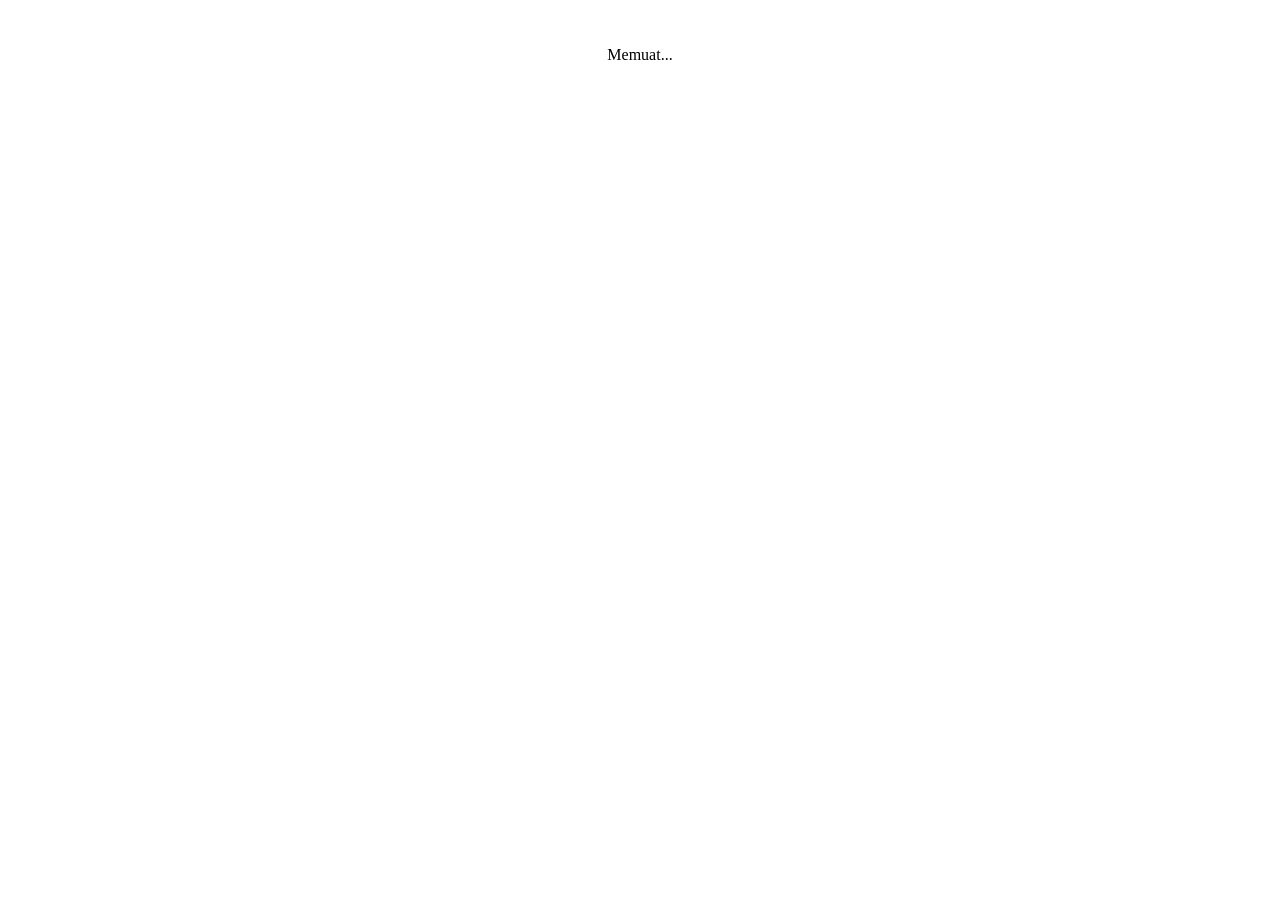
==== commit 6c25604d: "Update master-operation.html" ====
--- a/master-operation.html
+++ b/master-operation.html
@@ -4,21 +4,13 @@
 <meta charset="utf-8">
 <meta name="viewport" content="width=device-width, initial-scale=1, viewport-fit=cover">
 <title>Master Operation</title>
+<link rel="stylesheet" href="base.css">
 <style>
 :root{--bg:#e9ebef;--paper:#fff;--ink:#111;--mute:#5b6270;--line:#c9cdd4;--head:#1f3a73;--grey:#f1f3f6;--inp:#fff;--hl:#fff8c6;--chg:rgba(46,160,67,.16);--ok:#1a7f4b;--off:#8c959f;--bad:#b3261e;
 box-sizing:border-box;padding-top:env(safe-area-inset-top,0px);padding-bottom:env(safe-area-inset-bottom,0px)}
 @media (prefers-color-scheme:dark){:root{--bg:#15171b;--paper:#1e2127;--ink:#e8e8e8;--mute:#9aa0aa;--line:#3a3f48;--head:#2c4f94;--grey:#262a31;--inp:#1e2127;--hl:#4a4520;--chg:rgba(46,160,67,.28)}}
-*{box-sizing:border-box}
-html,body{margin:0}
-body{background:var(--bg);color:var(--ink);font:14px/1.4 Arial,Helvetica,sans-serif;padding:10px}
-[hidden]{display:none!important}
 .top{max-width:1040px;margin:0 auto 10px;display:flex;gap:8px;align-items:center;flex-wrap:wrap}
-.top #who{margin-right:auto;color:var(--mute);font-size:13px}
-button{padding:7px 12px;border:1px solid var(--line);background:var(--head);color:#fff;border-radius:4px;cursor:pointer;font:inherit;font-size:13px}
-button.g{background:var(--paper);color:var(--ink)}
-button.sm{padding:3px 9px;font-size:12px}
 button.dg{background:var(--bad);border-color:var(--bad);color:#fff}
-button:disabled{opacity:.6;cursor:wait}
 .paper{max-width:1040px;margin:0 auto;background:var(--paper);border:1px solid var(--line);border-radius:6px;padding:16px}
 .h1r{display:flex;align-items:center;gap:8px;margin-bottom:12px;flex-wrap:wrap}
 h1{margin:0 auto 0 0;font-size:20px}
@@ -29,22 +21,11 @@
 .tabs .ct{font-size:11px;font-weight:700;min-width:20px;padding:0 6px;border-radius:999px;background:var(--grey);color:var(--ink);text-align:center}
 .tabs button.on .ct{background:rgba(255,255,255,.25);color:#fff}
 .tools{display:grid;grid-template-columns:2fr 1fr auto;gap:8px;margin-bottom:12px}
-.tools input,.tools select{width:100%;height:38px;padding:0 10px;border:1px solid var(--line);border-radius:4px;background:var(--inp);color:var(--ink);font:inherit}
-.tools input:focus,.tools select:focus{outline:2px solid #4da3ff;outline-offset:-1px}
 .dup{margin-bottom:12px;padding:10px 12px;border:1px solid var(--bad);background:rgba(179,38,30,.1);border-radius:6px;font-size:13px}
 .dup b{color:var(--bad)}
 .dup ul{margin:6px 0 0;padding-left:18px}
-.pend{display:flex;align-items:center;gap:8px;flex-wrap:wrap;margin-bottom:12px;padding:10px 12px;border:1px solid #2ea043;background:var(--chg);border-radius:6px;font-size:13px}
-.pend span{margin-right:auto}
-.stats{display:flex;gap:10px;flex-wrap:wrap;margin-bottom:12px}
-.st{flex:1 1 140px;padding:10px 12px;background:var(--grey);border-radius:6px}
-.st b{display:block;font-size:20px}.st small{color:var(--mute);text-transform:uppercase;letter-spacing:.06em;font-size:11px}
-.scroll{overflow-x:auto}
 table{border-collapse:collapse;width:100%;min-width:640px}
-th{background:var(--head);color:#fff;text-align:left;padding:8px 10px;font-size:13px;user-select:none;white-space:nowrap}
-th[data-k]{cursor:pointer}
 td{padding:7px 10px;border-bottom:1px solid var(--line);vertical-align:top}
-td.act{text-align:right;white-space:nowrap;width:1%}
 td.code{font-family:Consolas,Menlo,monospace;white-space:nowrap}
 td small{display:block;color:var(--mute);font-size:12px}
 tbody tr.alt{background:var(--grey)}
@@ -53,27 +34,18 @@
 tbody tr.dupr td.code{color:var(--bad);font-weight:700}
 .badge{display:inline-block;padding:1px 9px;border-radius:999px;font-size:11px;font-weight:700;color:#fff;background:var(--ok);white-space:nowrap}
 .badge.off{background:var(--off)}
-mark{background:var(--hl);color:inherit;padding:0 1px;border-radius:2px}
-#msg{margin:10px 0 0;color:var(--mute);font-size:13px}
 dialog{width:min(680px,94vw);padding:16px;border:1px solid var(--line);border-radius:8px;background:var(--paper);color:var(--ink)}
-dialog::backdrop{background:rgba(0,0,0,.45)}
-dialog h2{margin:0 0 12px;font-size:17px}
-dialog label{display:block;font-size:12px;color:var(--mute);margin-bottom:10px}
 dialog input[type=text],dialog input[type=password],dialog select{width:100%;height:36px;padding:0 9px;margin-top:3px;border:1px solid var(--line);border-radius:4px;background:var(--inp);color:var(--ink);font:inherit;font-size:14px}
 dialog input:focus,dialog select:focus{outline:2px solid #4da3ff;outline-offset:-1px}
 .g2{display:grid;grid-template-columns:1fr 1fr;gap:0 12px}
 .g3{display:grid;grid-template-columns:1fr 1.4fr 1fr;gap:0 12px}
 .more summary{cursor:pointer;font-size:12px;color:var(--head);margin:2px 0 10px}
-.derr{min-height:18px;margin:6px 0;color:#d33;font-size:13px}
-.dbtn{display:flex;gap:8px;align-items:center;flex-wrap:wrap}
 .ghx,.hlp{font-size:12px;color:var(--mute);line-height:1.5;margin:0 0 10px}
-.ghx b{color:var(--ink)}
 .imp{font-size:13px;margin:0 0 10px;padding:10px 12px;background:var(--grey);border-radius:6px}
 .imp ul{margin:4px 0 0;padding-left:18px}
 .imp .bad{color:var(--bad)}
 .chk{display:flex;gap:8px;align-items:flex-start;font-size:13px;color:var(--ink)!important}
 .chk input{margin-top:2px}
-#toast{position:fixed;left:50%;bottom:24px;transform:translateX(-50%);background:#222;color:#fff;padding:9px 16px;border-radius:4px;font-size:13px;z-index:70;max-width:92vw;text-align:center}
 @media(max-width:640px){.tools{grid-template-columns:1fr 1fr}.tools input{grid-column:1/-1}.g2,.g3{grid-template-columns:1fr}}
 </style>
 </head>
@@ -147,16 +119,12 @@
 
 <div id="toast" hidden></div>
 <script type="module">
-import {initializeApp} from "https://www.gstatic.com/firebasejs/10.12.0/firebase-app.js";
-import {getAuth,signOut,onAuthStateChanged} from "https://www.gstatic.com/firebasejs/10.12.0/firebase-auth.js";
-import {initializeFirestore,doc,getDoc} from "https://www.gstatic.com/firebasejs/10.12.0/firebase-firestore.js";
+import {auth,signOut,onAuthStateChanged,connect} from "./firebase.js";
+import {ls,lsDel} from "./util.js";
+import {createGithub} from "./github.js";
 import {DEPTS,normDept,isInactive,loadOpsText,parseOpsSource,serializeOps,itemOf,findDuplicates,setPendingOps} from "./operation.js";
 
-const cfg={apiKey:"AIzaSyDEsM1oAvOw_7Zd14wd2SmlnOAqAgwbQIU",authDomain:"gpa---work-order.firebaseapp.com",projectId:"gpa---work-order",storageBucket:"gpa---work-order.firebasestorage.app",messagingSenderId:"352208521958",appId:"1:352208521958:web:895d25863e8ec918070927"};
 const $=id=>document.getElementById(id);
-const fbApp=initializeApp(cfg),auth=getAuth(fbApp);
-const ls=(k,v)=>{try{return v===undefined?localStorage.getItem(k):localStorage.setItem(k,v)}catch(e){}};
-const lsDel=k=>{try{localStorage.removeItem(k)}catch(e){}};
 const MAX=500,NODEPT='(tanpa department)';
 const hk=s=>String(s||'').toLowerCase().replace(/[^a-z0-9]/g,'');
 const short=d=>d===NODEPT?'Tanpa department':String(d).replace(/^Agri - /,'');
@@ -167,15 +135,7 @@
 
 /* ---------- peran admin (sama seperti halaman Work Order) ---------- */
 async function getRole(u){
- try{
-  const ids=[...new Set([ls('woDb'),'(default)','default'].filter(Boolean))];
-  for(const id of ids){
-   const t=initializeFirestore(fbApp,{experimentalForceLongPolling:true},id);
-   try{const d=await getDoc(doc(t,'users',u.uid));ls('woDb',id);return d.exists()?(d.data().role||''):''}
-   catch(e){if(e.code!=='unavailable'&&e.code!=='not-found')throw e}
-  }
- }catch(e){}
- return '';
+ try{const {snap}=await connect(u.uid);return snap.exists()?(snap.data().role||''):''}catch(e){return ''}
 }
 
 onAuthStateChanged(auth,async u=>{
@@ -372,7 +332,7 @@
 $('fImp').onchange=async()=>{
  const f=$('fImp').files[0];if(!f)return;
  let text=await f.text();
- if(text.includes('�')){try{text=new TextDecoder('windows-1252').decode(await f.arrayBuffer())}catch(e){}}
+ if(text.includes(' ')){try{text=new TextDecoder('windows-1252').decode(await f.arrayBuffer())}catch(e){}}
  const src=parseOpsSource(text);
  imp={name:f.name,src};
  const ds=$('iDept');ds.replaceChildren();
@@ -434,57 +394,7 @@
 };
 
 /* ---------- GitHub: simpan sebagai commit ---------- */
-function ghDefaults(){
- let repo='';try{repo=(JSON.parse(ls('ghCfg')||'{}').repo)||''}catch(e){}
- const h=location.hostname;
- if(!repo&&/\.github\.io$/.test(h)){const seg=location.pathname.split('/')[1]||'';repo=h.split('.')[0]+'/'+((seg&&!seg.includes('.'))?seg:h)}
- return{repo,branch:'',path:'operation.csv'};
-}
-function ghCfg(){let c={};try{c=JSON.parse(ls('ghCfgOps')||'{}')}catch(e){}return Object.assign(ghDefaults(),c)}
-const fileUrl=c=>'/repos/'+c.repo+'/contents/'+c.path.split('/').map(encodeURIComponent).join('/');
-const b64dec=s=>new TextDecoder('utf-8',{ignoreBOM:true}).decode(Uint8Array.from(atob(s.replace(/\s/g,'')),c=>c.charCodeAt(0)));
-const b64enc=t=>{const b=new TextEncoder().encode(t);let s='';for(let i=0;i<b.length;i+=8192)s+=String.fromCharCode.apply(null,b.subarray(i,i+8192));return btoa(s)};
-async function gh(method,url,body){
- const t=ls('ghToken');
- if(!t){const e=new Error('Token GitHub belum diisi.');e.status=0;throw e}
- const r=await fetch('https://api.github.com'+url,{method,cache:'no-store',headers:Object.assign({Accept:'application/vnd.github+json',Authorization:'Bearer '+t},body?{'Content-Type':'application/json'}:{}),body:body?JSON.stringify(body):undefined});
- const j=await r.json().catch(()=>({}));
- if(!r.ok){const e=new Error(j.message||('HTTP '+r.status));e.status=r.status;throw e}
- return j;
-}
-function ghErr(e){
- if(e.status===0)return 'Token GitHub belum diisi.';
- if(e.status===401)return 'Token tidak valid atau sudah kedaluwarsa.';
- if(e.status===403)return 'Token tidak punya izin (perlu Contents: Read and write) atau terkena batas permintaan GitHub.';
- if(e.status===404)return 'Repo, branch, atau file tidak ditemukan, atau token tidak punya akses ke repo ini.';
- if(e.status===409||e.status===422)return 'Konflik versi file di GitHub. Coba lagi.';
- return e.message||'Gagal terhubung ke GitHub.';
-}
-function openGh(msg){
- const c=ghCfg();$('ghRepo').value=c.repo;$('ghBranch').value=c.branch;$('ghPath').value=c.path;$('ghToken').value=ls('ghToken')||'';
- $('ghMsg').style.color='#d33';$('ghMsg').textContent=msg||'';$('dlgGh').showModal();
-}
-const readGh=()=>({repo:$('ghRepo').value.trim(),branch:$('ghBranch').value.trim(),path:$('ghPath').value.trim()||'operation.csv'});
-$('bGh').onclick=()=>openGh();
-$('ghClose').onclick=()=>$('dlgGh').close();
-$('ghSave').onclick=()=>{
- const c=readGh();
- if(!/^[\w.-]+\/[\w.-]+$/.test(c.repo)){$('ghMsg').style.color='#d33';$('ghMsg').textContent='Repo harus berformat pemilik/nama, contoh: siahaans/siahaans.github.io';return}
- ls('ghCfgOps',JSON.stringify(c));const t=$('ghToken').value.trim();if(t)ls('ghToken',t);
- $('dlgGh').close();toast('Pengaturan GitHub tersimpan.');
-};
-$('ghClear').onclick=()=>{lsDel('ghToken');$('ghToken').value='';$('ghMsg').style.color='';$('ghMsg').textContent='Token dihapus dari browser ini.'};
-$('ghTest').onclick=async()=>{
- const c=readGh(),msg=$('ghMsg');msg.style.color='';msg.textContent='Menguji...';
- const t=$('ghToken').value.trim();if(t)ls('ghToken',t);
- try{
-  const rp=await gh('GET','/repos/'+c.repo);
-  const f=await gh('GET',fileUrl(c)+(c.branch?'?ref='+encodeURIComponent(c.branch):''));
-  const w=rp.permissions?(rp.permissions.push?'akses tulis: ya':'akses tulis: TIDAK (token hanya baca)'):'akses tulis: tidak diketahui';
-  msg.style.color=rp.permissions&&!rp.permissions.push?'#d33':'#2ea043';
-  msg.textContent='Terhubung. File '+f.path+' ditemukan ('+f.size+' byte), '+w+'.';
- }catch(e){msg.style.color='#d33';msg.textContent=ghErr(e)}
-};
+const {ghCfg,fileUrl,b64dec,b64enc,gh,ghErr,openGh}=createGithub({key:'ghCfgOps',path:'operation.csv',toast});
 
 async function push(){
  if(!sm||!sm.n){toast('Tidak ada perubahan.');return}
